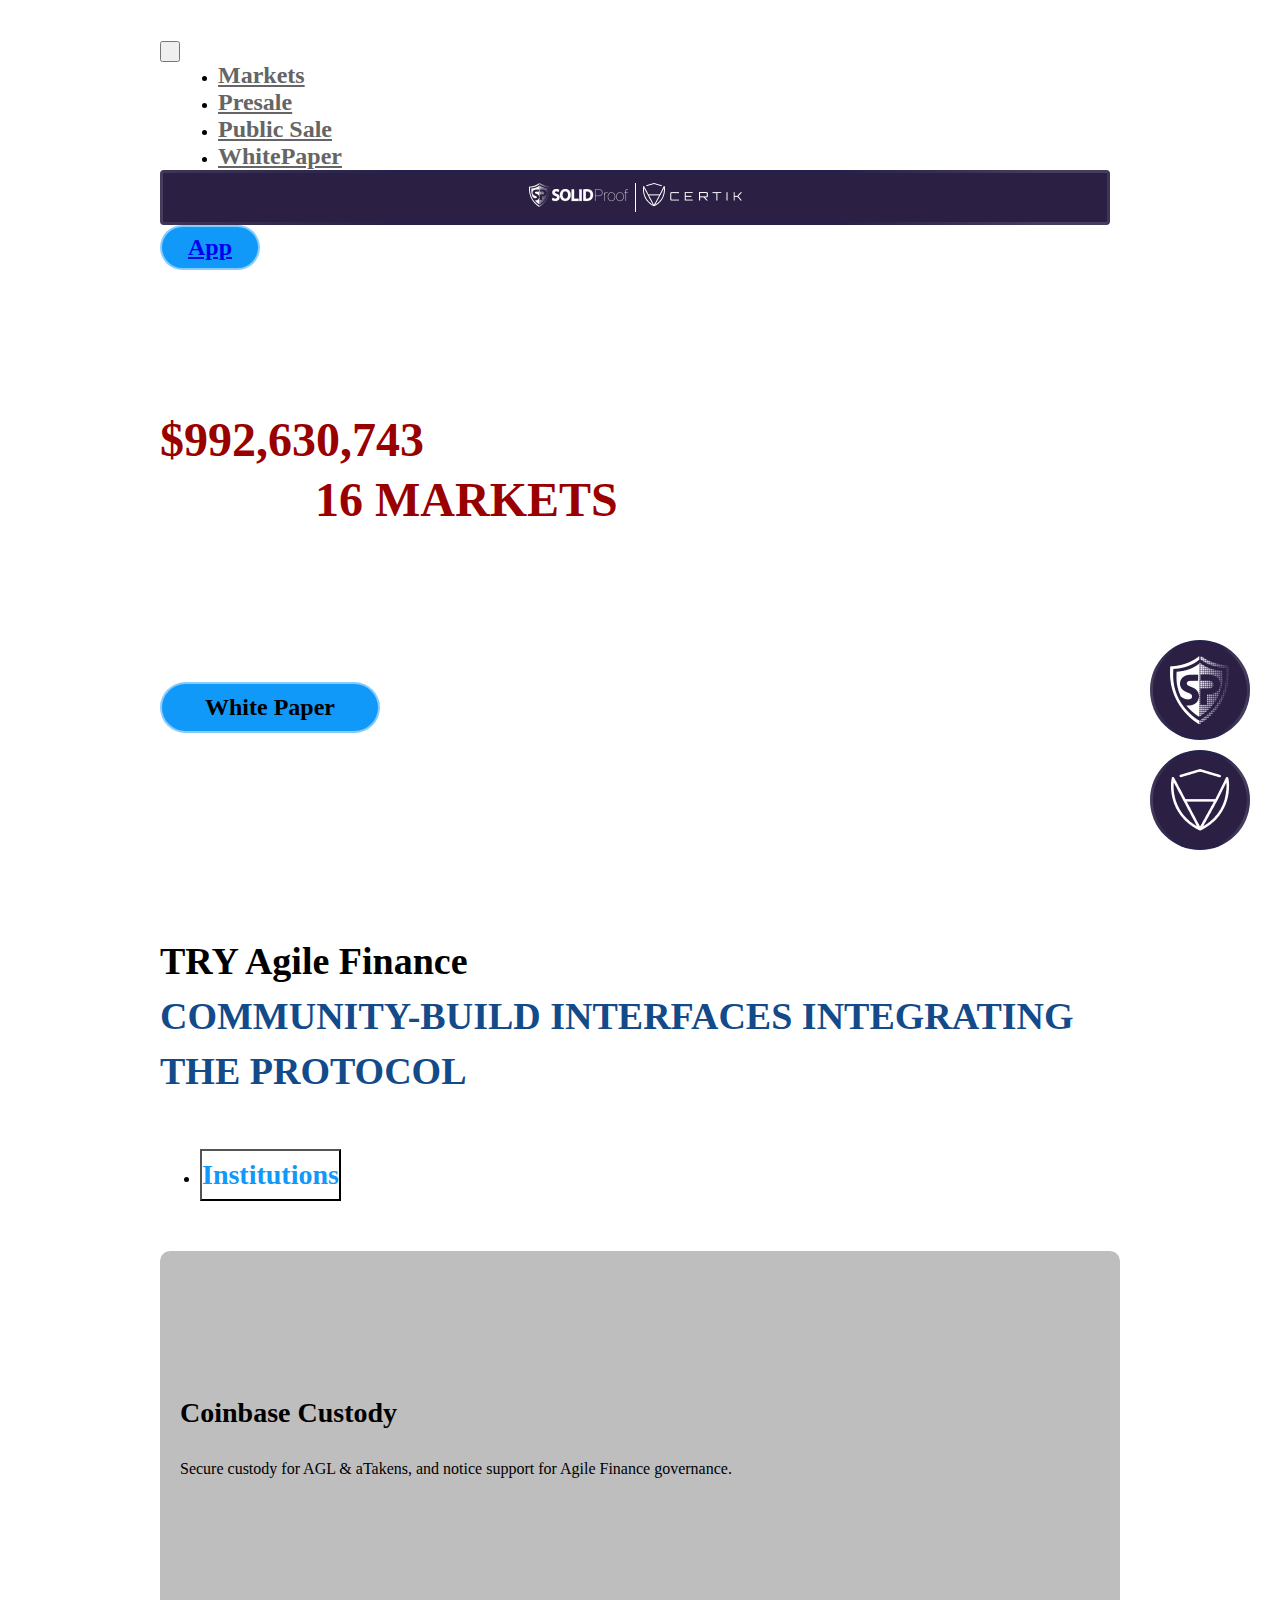
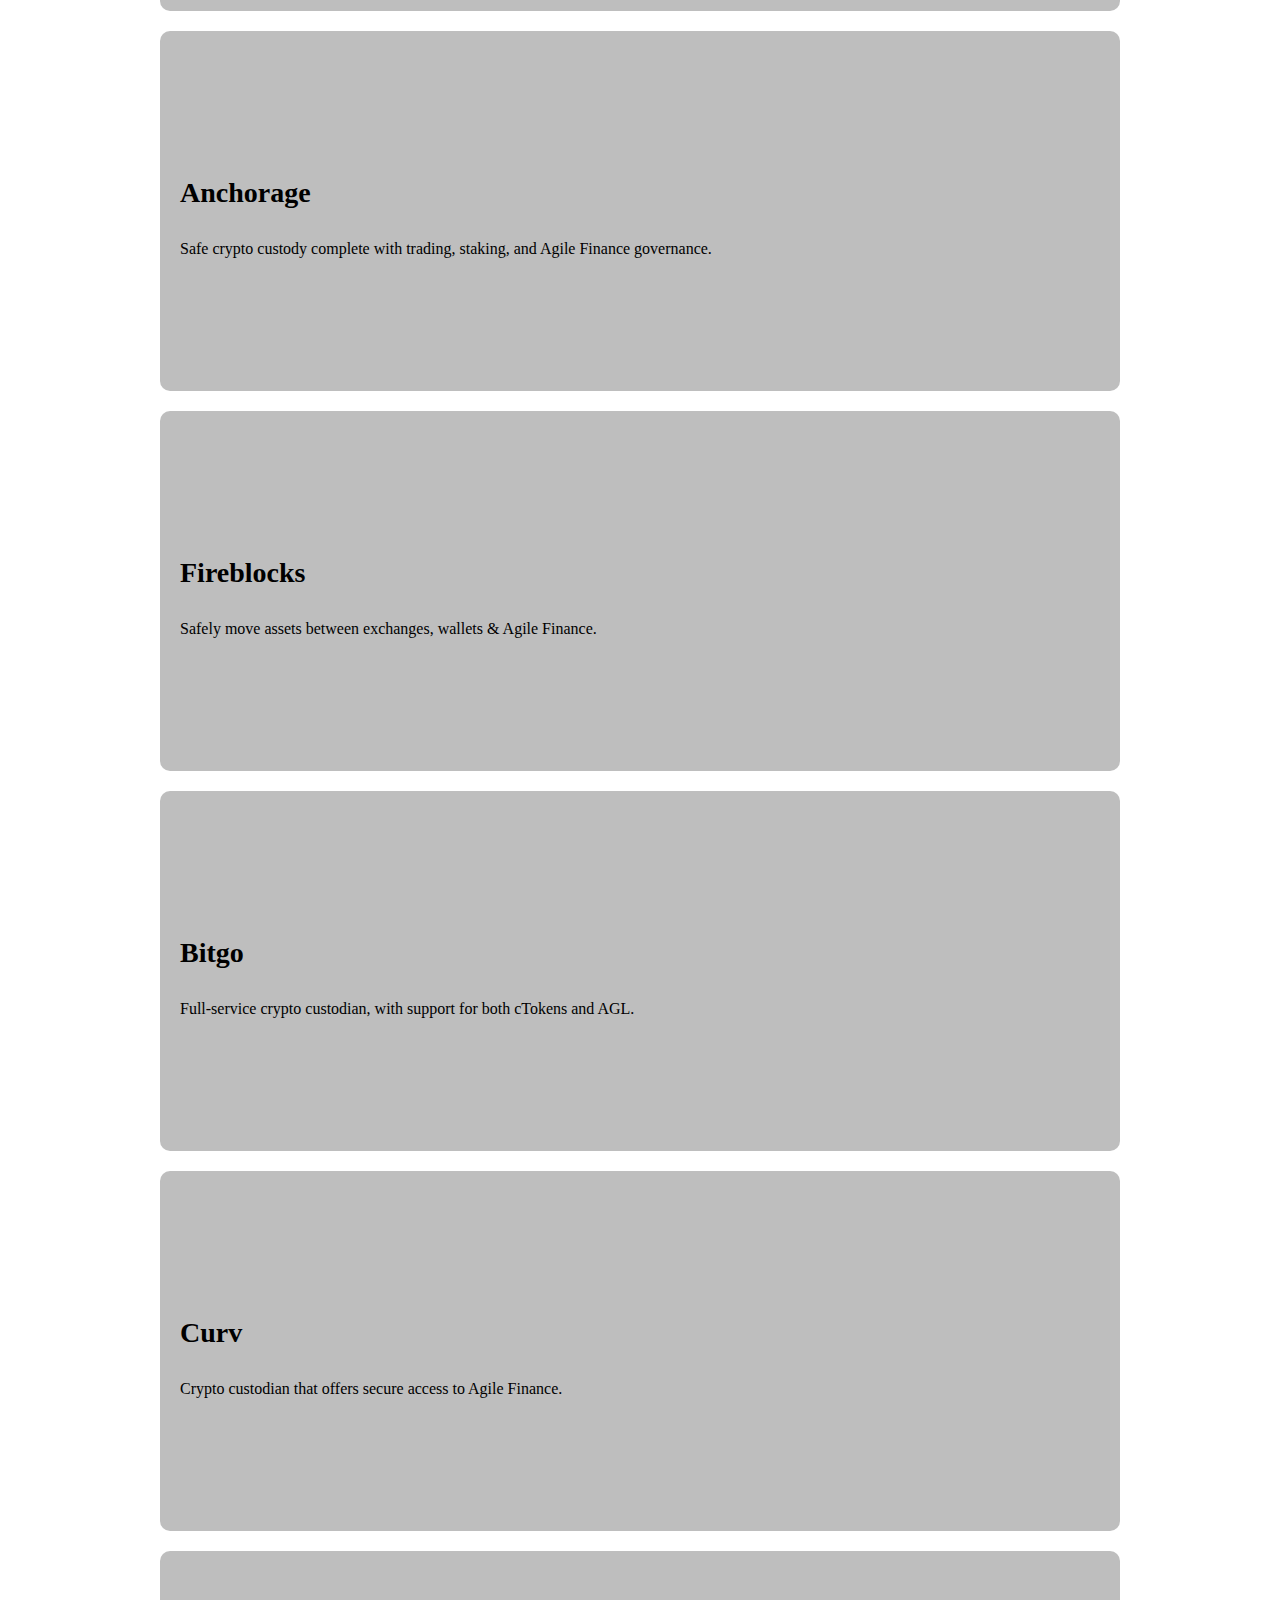
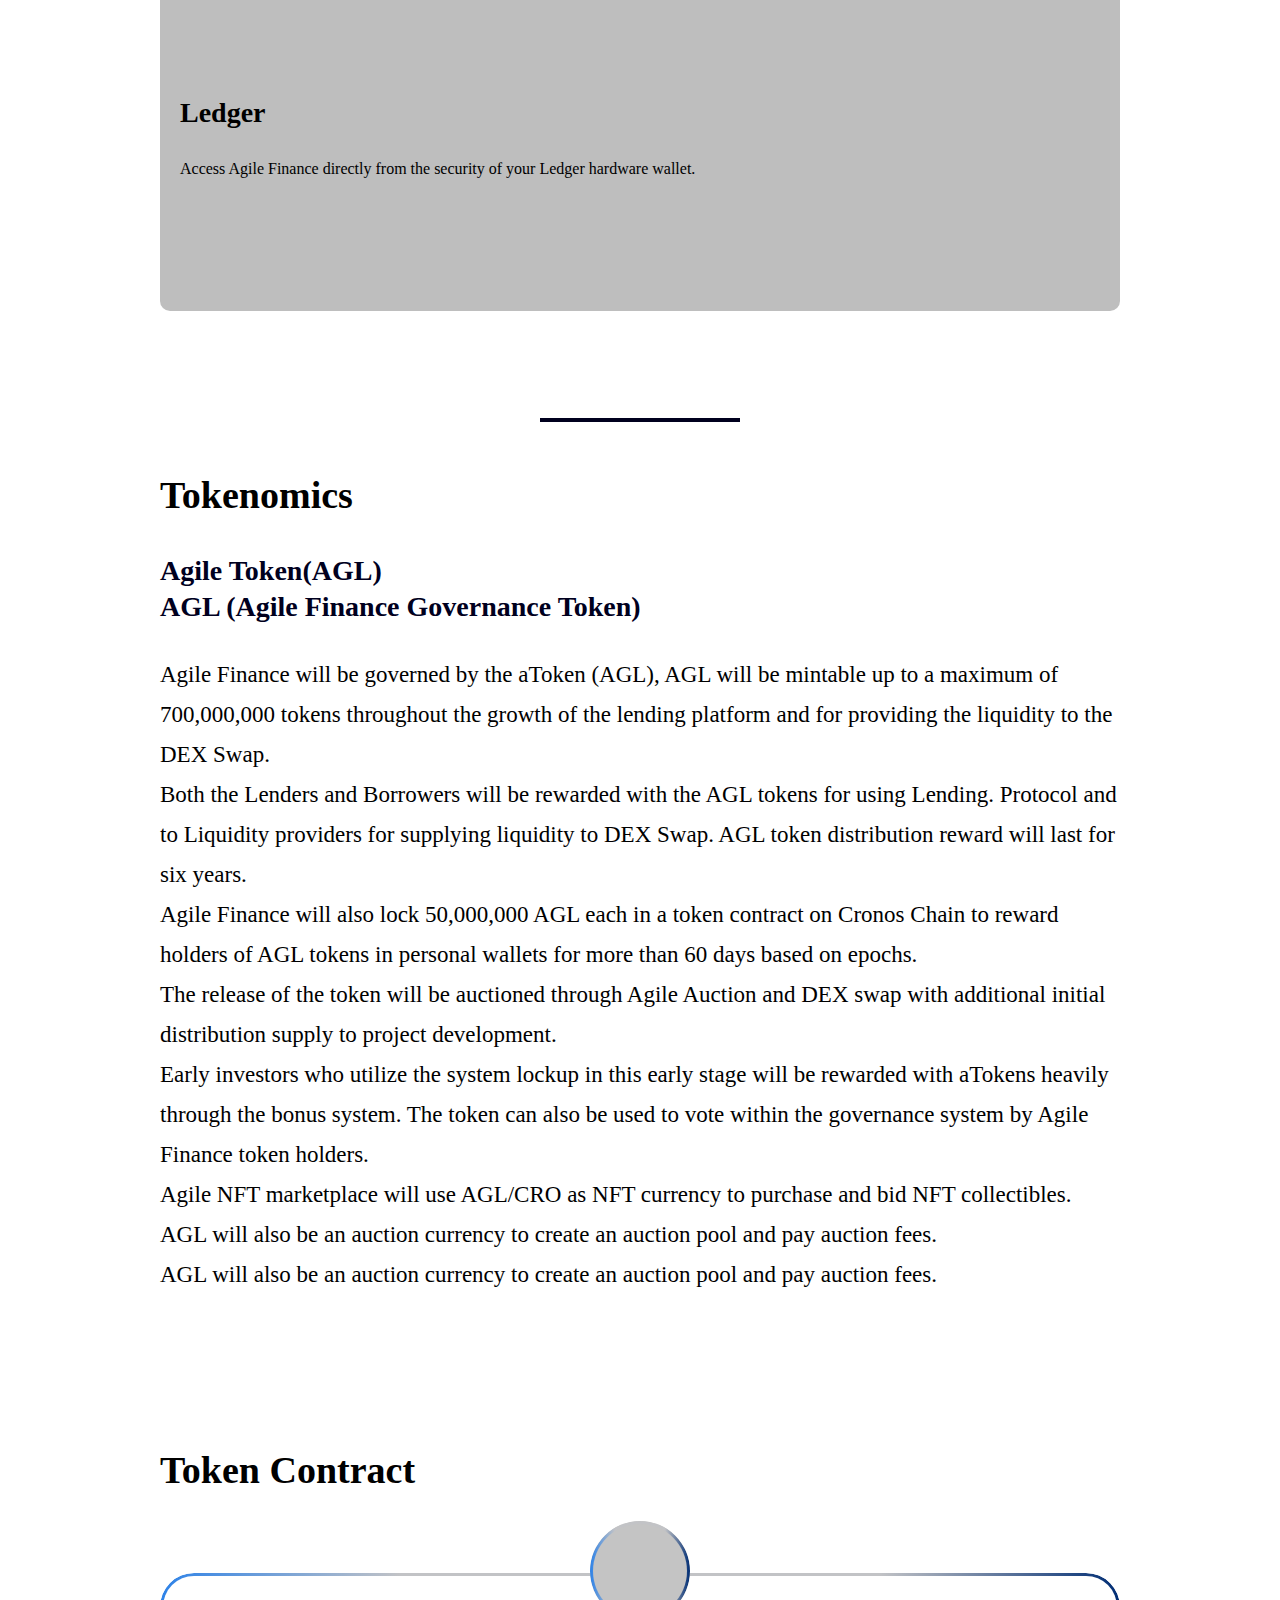
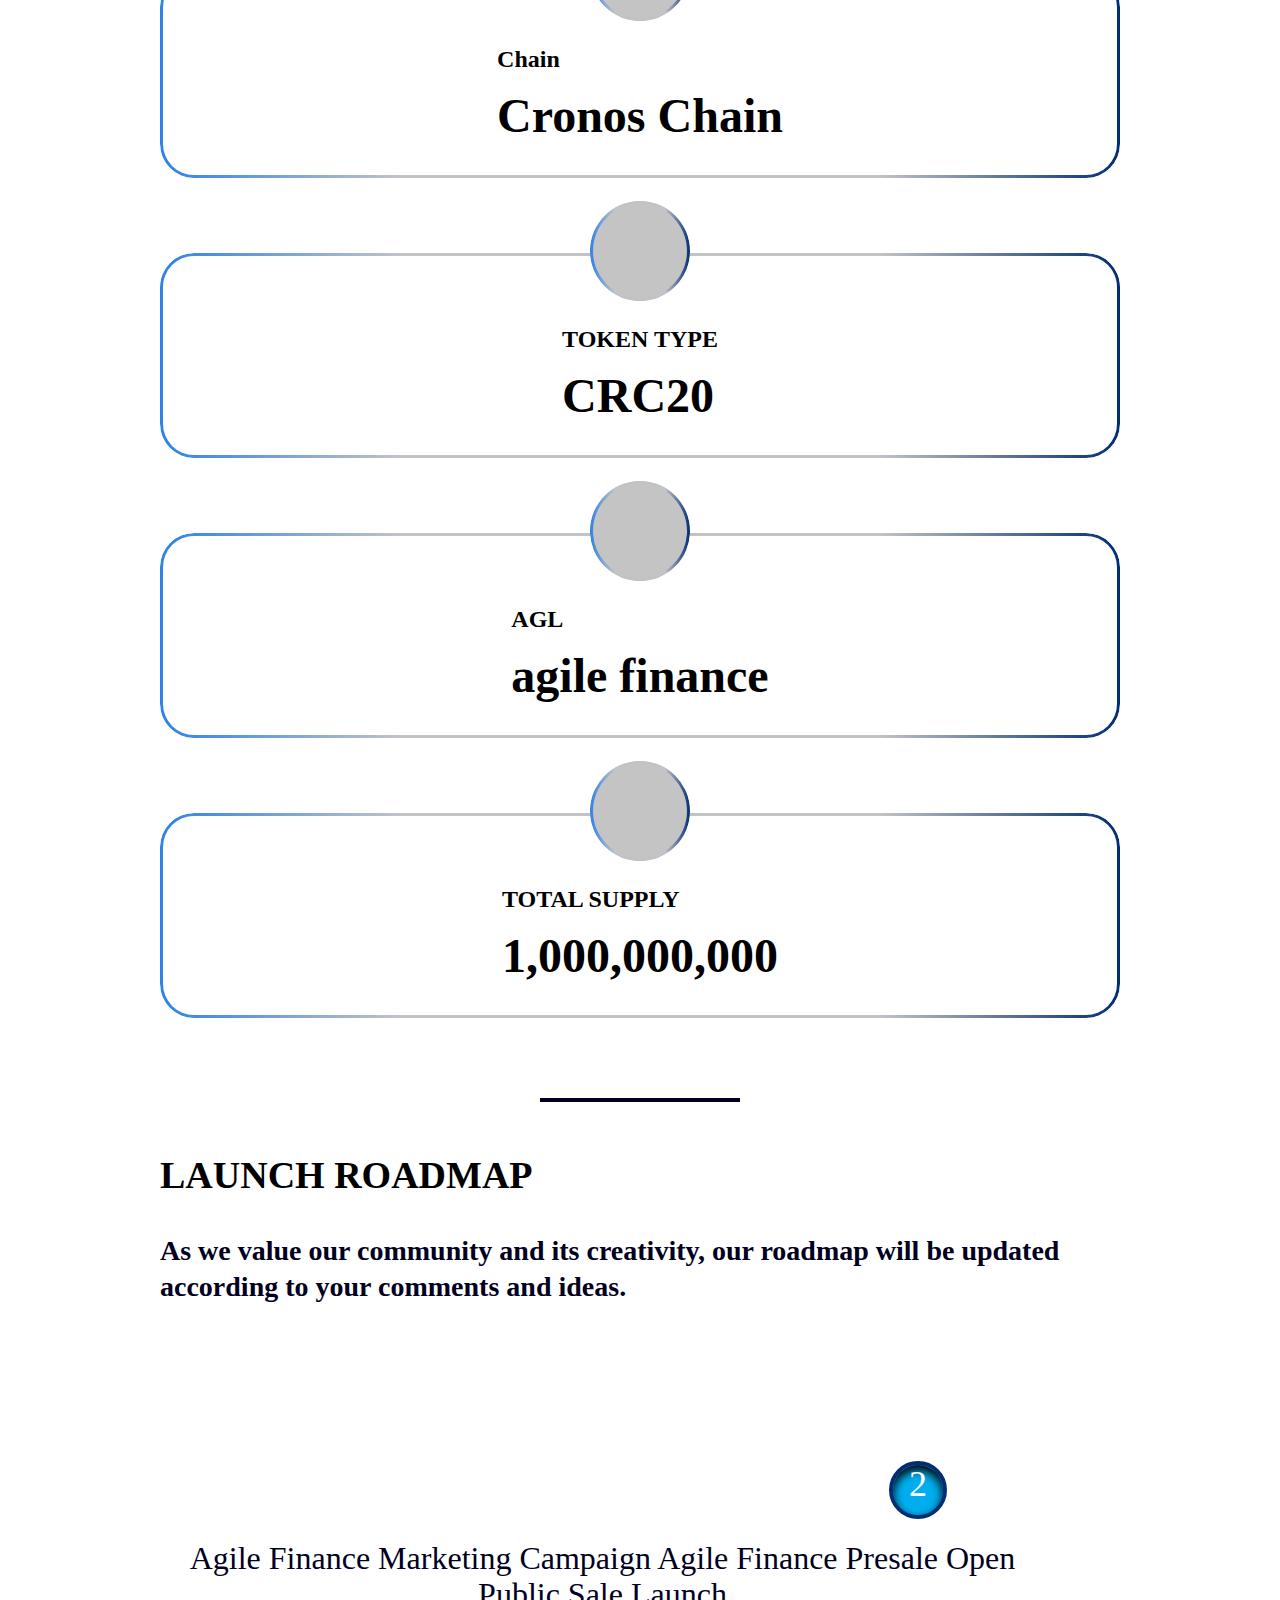
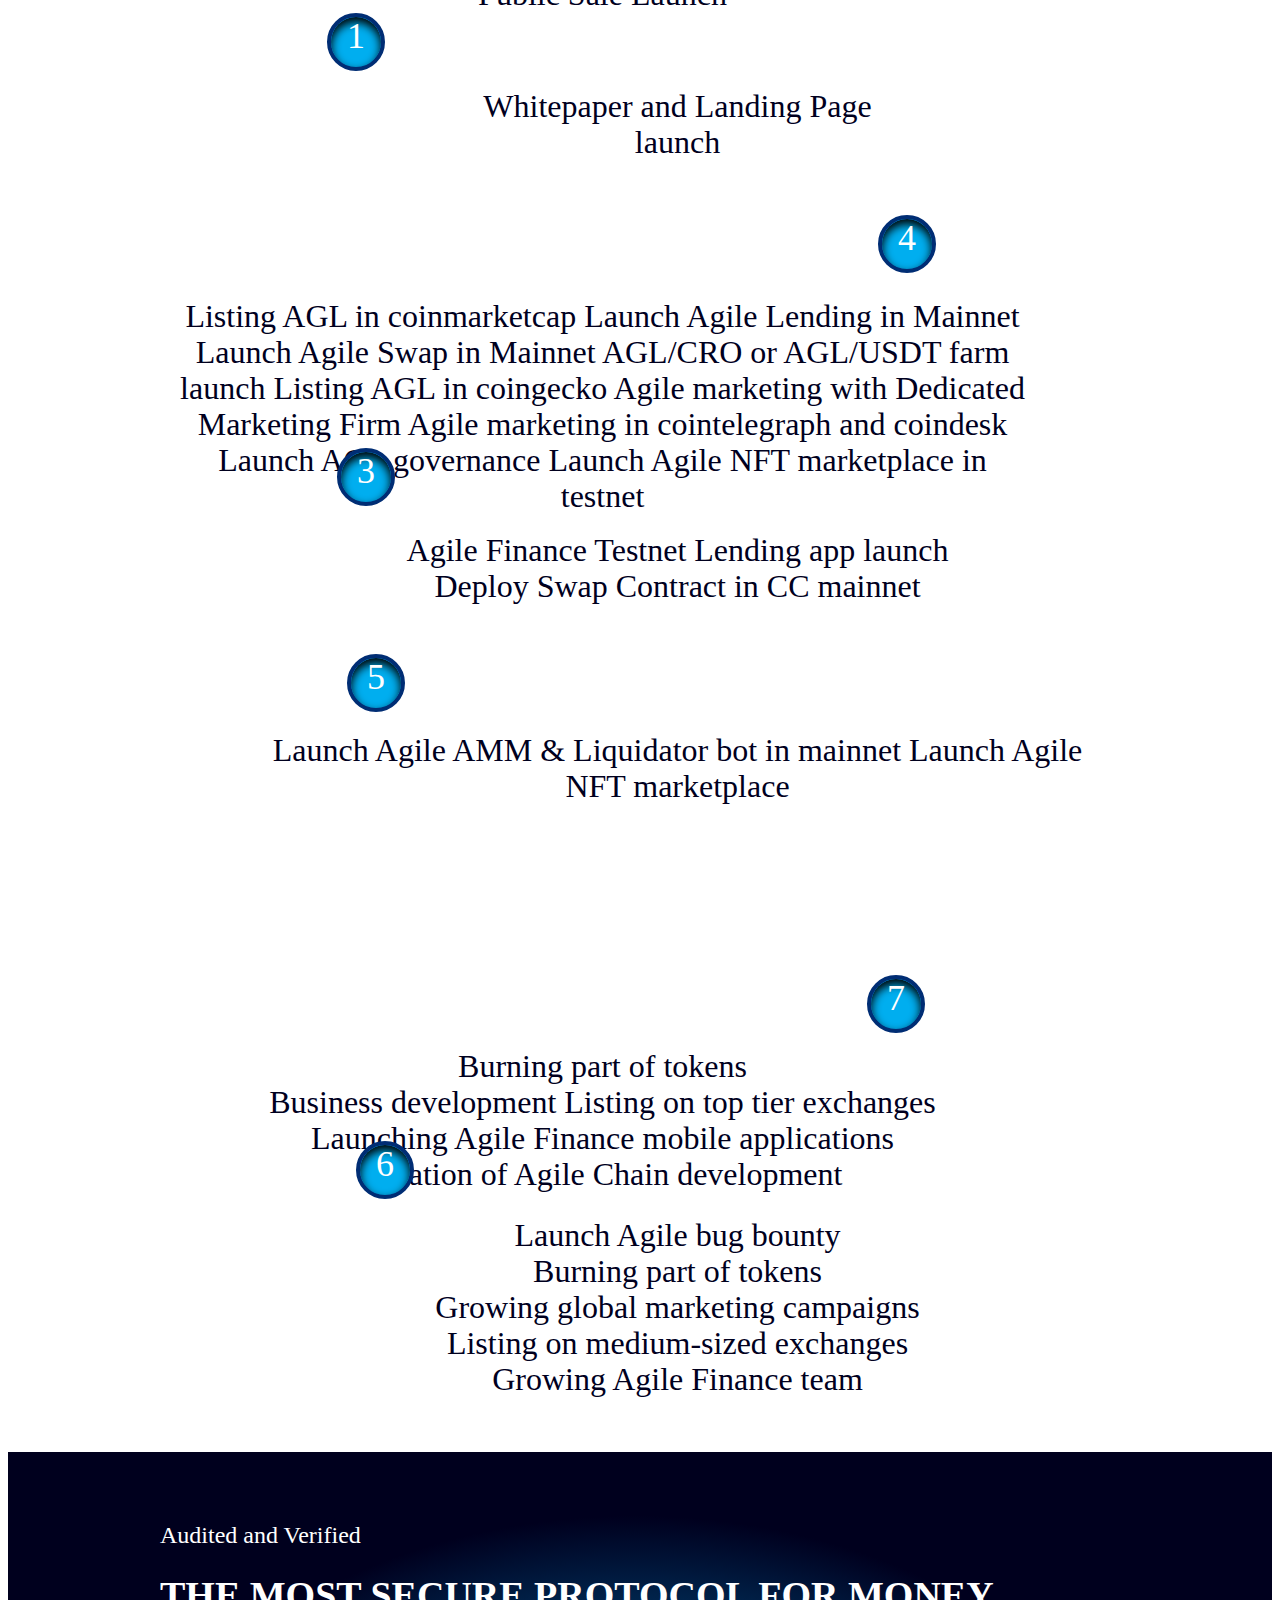
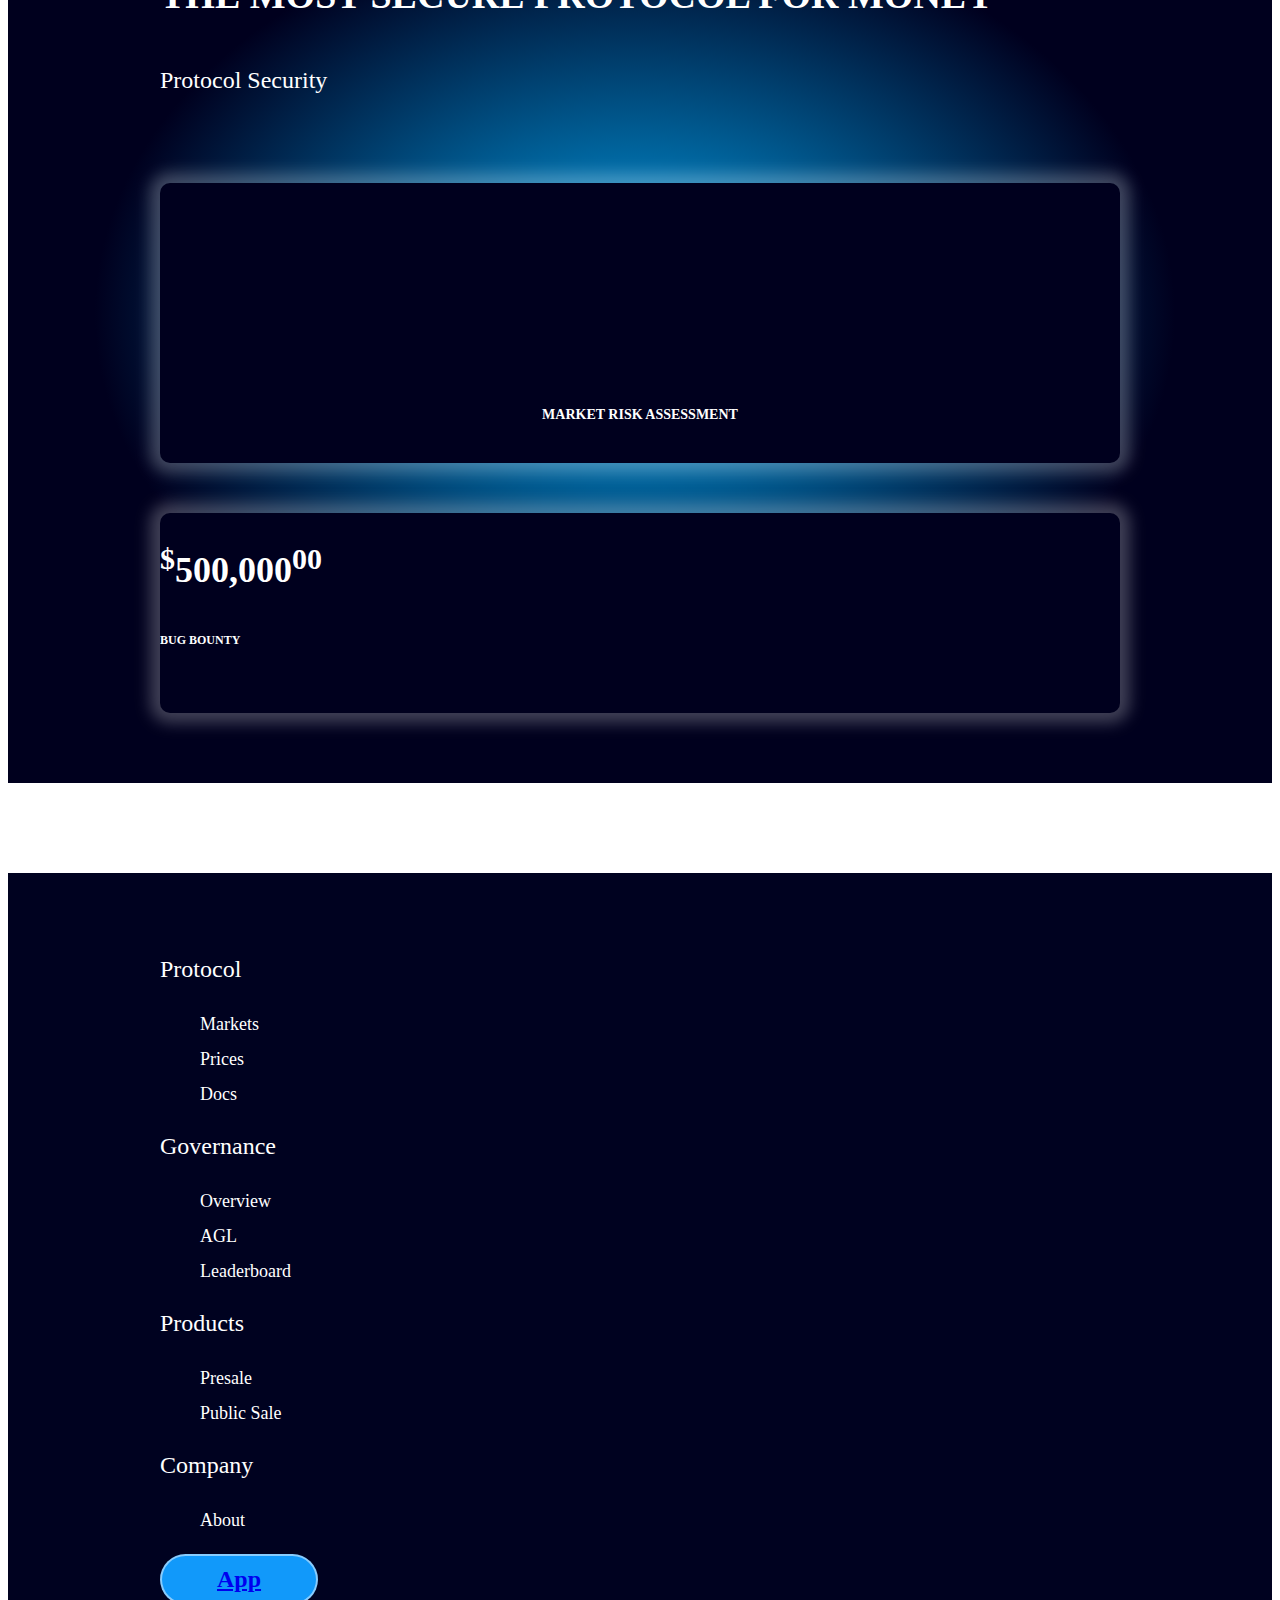
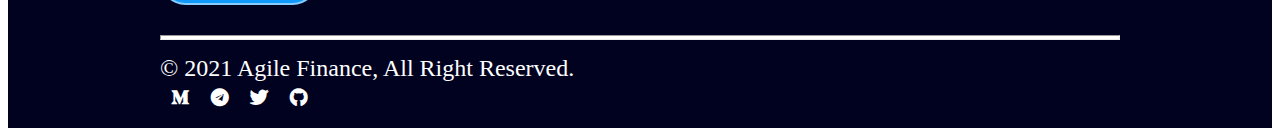
==== index.html @ 630fd54d "Added Footer icons and Removed banner countdown" ====
<!DOCTYPE html>
<html lang="en">

<head>
    <!-- Mobile Specific Meta -->
    <meta name="viewport" content="width=device-width, initial-scale=1, shrink-to-fit=no">
    <!-- Favicon-->

    <!-- Meta Description -->
    <meta name="description" content="Money Markets DeFi platform for lenders and borrowers, that also features own AMM, IDO Launchpad, and NFT Marketplace with Governance AGL token.">
    <!-- Meta Keyword -->
    <meta name="keywords" content="defi lending money market nft governance dao ido crypto cronos">
    <!-- meta character set -->
    <meta charset="UTF-8">
    <!-- Site Title -->
    <title>Agile Finance</title>
    <meta property="og:url" content="https://www.agilefi.org" data-shuvi-head="true">
    <meta property="og:type" content="website" data-shuvi-head="true">
    <meta property="og:title" content="Agile Finance | Money Markets | Swap | NFT" data-shuvi-head="true">
    <meta property="og:description" content="Money Markets DeFi platform for lenders and borrowers, that also features own AMM, IDO Launchpad, and NFT Marketplace with Governance AGL token." data-shuvi-head="true">
    <meta property="og:site_name" content="Agile Finance" data-shuvi-head="true">
    <meta property="og:image" content="https://www.agilefi.org/images/thumbnail.png" data-shuvi-head="true">
    
    <meta property="twitter:title" content="Agile Finance | Money Markets | Swap | NFT" data-shuvi-head="true">
    <meta property="twitter:site" content="@agiledefi">
    <meta property="twitter:creator" content="@agiledefi">
    <meta property="twitter:image" content="https://www.agilefi.org/images/thumbnail.png" data-shuvi-head="true">
    <meta property="twitter:image:src" content="https://www.agilefi.org/images/thumbnail.png" data-shuvi-head="true">
    <meta property="twitter:card" content="summary">
    
    <meta property="facebook:title" content="Agile Finance | Money Markets | Swap | NFT" data-shuvi-head="true">
    <meta property="facebook:site" content="Agile Finance" data-shuvi-head="true">
    <meta property="facebook:image" content="https://www.agilefi.org/images/thumbnail.png" data-shuvi-head="true">
    <meta property="facebook:image:src" content="https://www.agilefi.org/images/thumbnail.png" data-shuvi-head="true">
    <meta property="facebook:card" content="summary_large_image" data-shuvi-head="true">
    
    <!-- Bootstrap CSS -->
    <link rel="shortcut icon" href="images/favicon.png">
    <link rel="stylesheet" href="css/bootstrap.min.css">
    <!--font awsome-->
    <!-- <link href="css/font-awesome.min.css" rel="stylesheet"> -->
    <link href="css/all.min.css" rel="stylesheet">
    <!--aos animation-->
    <link href="css/aos.css" rel="stylesheet">
    <!-- style -->
    <link rel="stylesheet" href="css/index.css">
    <link rel="stylesheet" href="css/style.css">
</head>

<body>
   
    <!--Header-->
    <header>
        <!--nav bar-->
        <nav class="navbar navbar-expand-md navbar-dark nav-banner">
            <div class="container-fluid container-width position-relative">
                <div class="logo">
                    <a href="index.html">
                        <img src="images/logo.png" id="image1" class="img-fluid" alt="">
                    </a>
                </div>
                <button class="navbar-toggler collapsed" type="button" data-bs-toggle="collapse"
                    data-bs-target="#navbarSupportedContent" aria-controls="navbarSupportedContent"
                    aria-expanded="false" aria-label="Toggle navigation">
                    <img src="images/menu_icon.png" id="image8" class="img-fluid" alt="">
                    <img src="images/close_button.png" id="image9" class="img-fluid" alt="">
                </button>
                <div class="collapse navbar-collapse nav-position flex-fill" id="navbarSupportedContent">
                    <ul class="navbar-nav me-auto mb-2 mb-md-0">
                        <li class="nav-item">
                            <a class="nav-link" href="market.html">Markets</a>
                        </li>
                        <li class="nav-item">
                            <a class="nav-link" href="https://agiletreasury.agilefi.org/">Presale</a>
                        </li>
                        <li class="nav-item">
                            <a class="nav-link" href="https://public.agilefi.org/">Public Sale</a>
                        </li>                        
                        <li class="nav-item">
                            <a class="nav-link" href="/Whitepaper.pdf">WhitePaper</a>
                        </li>
                    </ul>
                    <div class="header__menu-icons"> 
                        <ul>
                            <li> 
                                <a class="header__menu-icons-pdf" href="https://github.com/solidproof/smart-contract-audits/blob/main/SmartContract_Audit_Solidproof_AgileFinance.pdf" target="_blank">
                                    <div class="header__menu-icons-pdf-1"> <img src="images/solidproof_white-1.png" alt="Swipe"></div>
                                    <div class="header__menu-icons-pdf-2"><img src="images/certik.png" alt="Swipe"></div>
                                </a>
                            </li>
                        </ul>
                    </div>
                    <div class="nav-button">
                        <button class="btn btn-primary"><a href="https://testnet.agilefi.org" target="_blank">App</a></button>
                    </div>
                </div>
            </div>
        </nav>
    </header>
    <!--social banner-->
        <section class="timeline-banner">
        <div class="container-width social-index">
            <div class="row ">
                <div class="col-md-12 col-lg-8 d-flex flex-column justify-content-center align-items-end">
                    <div class="timeline-heading">
                        <h1>THE Agile Finance PROTOCOL CURRENTLY HAS <span  id="tvl" class="title text-red">$992,630,743</span> OF ASSETS EARNING INTEREST ACROSS <span id="markets" class="title text-red">16 MARKETS</span></h1>
                    </div>
                    <div class="timeline-data">
                        <h3 class="text-uppercase">AgL is an algorithmic, autonomous interest rate protocol built for developers, to unlock a universe of open financial applications.</h3>
                        <div class="timeline-button">
                            <a href="/Whitepaper.pdf" target="_blank"><button class="btn btn-primary">White Paper</button></a>
                        </div>
                    </div>
                </div> 
                <div class="col-md-12 col-lg-4 text-center">
                    <!-- <h5 id="headline">Public Price: $0.05</h5>
                    <div class="countdown">
                        <div id="countdown"></div>
                    </div>
                    <div class="progress-bars">
                        <div class="money-progress">
                            <span>0K</span>
                            <span>19.4K USD</span>
                            <span>500k</span>
                        </div>
                        <div class="progress">                            
                            <div class="progress-bar" role="progressbar" style="width: 3.89%;" aria-valuenow="1.94" aria-valuemin="0" aria-valuemax="50"></div>
                        </div>
                        <div class="count-btm-area">
                            <h3 class="funds">Collecting Funds From <br>The Public Sale: $500,000</h3>
                            <p>Min purchase: 500 USDT | Max purchase: No Limit</p>
                            <h3>Public Live</h3>
                            <a href="https://public.agilefi.org/" target="_blank"><button class="btn btn-primary">Click Here</button></a>
                        </div>
                    </div> -->
                </div>
            </div>
        </div>
    </section>
    <!--Try Agle Finance-->
    <section class="timeline-try-section">
        <div class="container-width">
            <div class="timeline-try-head-img">
                <img src="images/try-section-overlay.png" id="image4" class="img-fluid" alt="">
                <img src="images/pattern-dots.svg" id="image4" class="img-fluid dots" alt="">
            </div>
           
            <!-- <div class="try-line"></div> -->
            <div class="timeline-try-heading">
                <h2 class="text-black">TRY Agile Finance</h2>
                <h2 class="text-blue">COMMUNITY-BUILD INTERFACES INTEGRATING THE PROTOCOL</h2>
            </div>
            <div class="try-menu">
                <ul class="nav nav-pills mb-3 try-nav" id="pills-tab" role="tablist">
                    <li class="nav-item" role="presentation">
                        <button class="nav-link button4 active" id="pills-institutions-tab" data-bs-toggle="pill"
                            data-bs-target="#pills-institutions" type="button" role="tab"
                            aria-controls="pills-institutions" aria-selected="true">Institutions</button>
                    </li>
                    <!-- <li class="nav-item" role="presentation">
                        <button class="nav-link button4" id="pills-earn-tab" data-bs-toggle="pill"
                            data-bs-target="#pills-earn" type="button" role="tab" aria-controls="pills-earn"
                            aria-selected="false">Earn</button>
                    </li>
                    <li class="nav-item" role="presentation">
                        <button class="nav-link button4" id="pills-manage-tab" data-bs-toggle="pill"
                            data-bs-target="#pills-manage" type="button" role="tab" aria-controls="pills-manage"
                            aria-selected="false">Manage</button>
                    </li>
                     <li class="nav-item" role="presentation">
                        <button class="nav-link button4" id="pills-report-tab" data-bs-toggle="pill"
                            data-bs-target="#pills-report" type="button" role="tab" aria-controls="pills-report"
                            aria-selected="false">Reporting</button>
                    </li> -->
                </ul>
                <div class="tab-content" id="pills-tabContent">
                    <div class="tab-pane fade show active" id="pills-institutions" role="tabpanel"
                        aria-labelledby="pills-institutions-tab">
                        <div class="try-nav-data">
                            <div class="row">
                                <div class="col-sm-6 col-md-6 col-lg-4">
                                    <div class="try-box">
                                        <div class="box-img">
                                            <img src="images/Group.png" class="img-fluid image6" alt="">
                                        </div>
                                        <div class="box-data">
                                            <h2>Coinbase Custody</h2>
                                            <p>Secure custody for AGL & aTakens, and notice support for Agile Finance governance.</p>
                                        </div>
                                        <div class="box-tag d-flex justify-content-between">
                                            <a href="">Try</a>
                                            <a href=""><img src="images/arrow-right.svg" class="img-fluid image6" alt=""></a>
                                        </div>
                                    </div>
                                </div>
                                <div class="col-sm-6 col-md-6 col-lg-4">
                                    <div class="try-box">
                                        <div class="box-img">
                                            <img src="images/Vector.png" class="img-fluid image6" alt="">
                                        </div>
                                        <div class="box-data">
                                            <h2>Anchorage</h2>
                                            <p>Safe crypto custody complete with trading, staking, and Agile Finance governance.</p>
                                        </div>
                                        <div class="box-tag d-flex justify-content-between">
                                            <a href="">Try</a>
                                            <a href=""><img src="images/arrow-right.svg" class="img-fluid image6" alt=""></a>
                                        </div>
                                    </div>
                                </div>
                                <div class="col-sm-6 col-md-6 col-lg-4">
                                    <div class="try-box">
                                        <div class="box-img">
                                            <img src="images/fireblocks.png" class="img-fluid image6" alt="">
                                        </div>
                                        <div class="box-data">
                                            <h2>Fireblocks</h2>
                                            <p>Safely move assets between exchanges, wallets & Agile Finance.</p>
                                        </div>
                                        <div class="box-tag d-flex justify-content-between">
                                            <a href="">Try</a>
                                            <a href=""><img src="images/arrow-right.svg" class="img-fluid image6" alt=""></a>
                                        </div>
                                    </div>
                                </div>
                                <div class="col-sm-6 col-md-6 col-lg-4">
                                    <div class="try-box">
                                        <div class="box-img">
                                            <img src="images/bitgo.png" class="img-fluid image6" alt="">
                                        </div>
                                        <div class="box-data">
                                            <h2>Bitgo</h2>
                                            <p>Full-service crypto custodian, with support for both cTokens and AGL.</p>
                                        </div>
                                        <div class="box-tag d-flex justify-content-between">
                                            <a href="">Try</a>
                                            <a href=""><img src="images/arrow-right.svg" class="img-fluid image6" alt=""></a>
                                        </div>
                                    </div>
                                </div>
                                <div class="col-sm-6 col-md-6 col-lg-4">
                                    <div class="try-box">
                                        <div class="box-img">
                                            <img src="images/curv.png" class="img-fluid image6" alt="">
                                        </div>
                                        <div class="box-data">
                                            <h2>Curv</h2>
                                            <p>Crypto custodian that offers secure access to Agile Finance.</p>
                                        </div>
                                        <div class="box-tag d-flex justify-content-between">
                                            <a href="">Try</a>
                                            <a href=""><img src="images/arrow-right.svg" class="img-fluid image6" alt=""></a>
                                        </div>
                                    </div>
                                </div>
                                <div class="col-sm-6 col-md-6 col-lg-4">
                                    <div class="try-box">
                                        <div class="box-img">
                                            <img src="images/ledger.png" class="img-fluid image6" alt="">
                                        </div>
                                        <div class="box-data">
                                            <h2>Ledger</h2>
                                            <p>Access Agile Finance directly from the security of your Ledger hardware wallet.</p>
                                        </div>
                                        <div class="box-tag d-flex justify-content-between">
                                            <a href="">Try</a>
                                            <a href=""><img src="images/arrow-right.svg" class="img-fluid image6" alt=""></a>
                                        </div>
                                    </div>
                                </div>
                            </div>
                        </div>
                    </div>
                    <!-- <div class="tab-pane fade" id="pills-earn" role="tabpanel" aria-labelledby="pills-earn-tab">
                        <div class="try-nav-data">
                            <div class="row ">
                                <div class="col-sm-6 col-md-6 col-lg-4">
                                    Earn Comming Soon
                                </div>                                
                            </div>
                        </div>
                    </div>
                    <div class="tab-pane fade" id="pills-manage" role="tabpanel" aria-labelledby="pills-manage-tab">
                        <div class="try-nav-data">
                            <div class="row ">
                                <div class="col-sm-6 col-md-6 col-lg-4">
                                    Manage Comming Soon
                                </div>
                            </div>
                        </div>
                    </div>
                    <div class="tab-pane fade" id="pills-report" role="tabpanel" aria-labelledby="pills-report-tab">
                        <div class="try-nav-data">
                            <div class="row">
                                <div class="col-sm-6 col-md-6 col-lg-4">
                                    Resporting Comming Soon
                                </div>                                
                            </div>
                        </div>
                    </div> -->
                </div>
            </div>
        </div>
        <div class="secure-img">
            <img src="images/pattern-dots.svg" id="image4" class="img-fluid dots" alt="">
        </div>
    </section>



<section class="tokenomics-sec">
    <div class="container-width">
        <div class="row justify-content-center align-items-center">
            <div class="col-md-12">
                <h2 class="text-center brdr-top">Tokenomics</h2>
                <h3 class="text-center text-uppercase">Agile Token(AGL) <br>AGL (Agile Finance Governance Token)</h3>
                <p>Agile Finance will be governed by the aToken (AGL), AGL will be mintable up to a maximum of 700,000,000 tokens throughout the growth of the lending platform and for providing the liquidity to the DEX Swap.</p>
                <p>Both the Lenders and Borrowers will be rewarded with the AGL tokens for using Lending. Protocol and to Liquidity providers for supplying liquidity to DEX Swap. AGL token distribution reward will last for six years.</p>
                <p>Agile Finance will also lock 50,000,000 AGL each in a token contract on Cronos Chain to reward holders of AGL tokens in personal wallets for more than 60 days based on epochs.</p>
                <p>The release of the token will be auctioned through Agile Auction and DEX swap with additional initial distribution supply to project development.</p>
                <p>Early investors who utilize the system lockup in this early stage will be rewarded with aTokens heavily through the bonus system. The token can also be used to vote within the governance system by Agile Finance token holders.</p>
                <p>Agile NFT marketplace will use AGL/CRO as NFT currency to purchase and bid NFT collectibles. AGL will also be an auction currency to create an auction pool and pay auction fees.</p>
                <p>AGL will also be an auction currency to create an auction pool and pay auction fees.</p>
                <div class="timeline-chart">
                    <img src="images/Pie-Chart.png" id="image4" class="img-fluid dots" alt="">
                </div>
            </div>
        </div>
    </div>
</section>


<section class="contract-sec">
    <div class="container-width">
        <div class="row">
            <div class="col-md-12">
                <div class="row">
                    <div class="col-md-12">
                        <h2 class="text-center">Token Contract</h2>
                    </div>
                </div>
                <div class="row gradient-row justify-content-center align-items-center contract-row1">
                    <div class="col-md-4">
                        <div class="gradient-box">
                            <div class="gradient-icon">
                                <img src="images/cronos_coin.png" id="image4" class="img-fluid" alt="">
                            </div>
                            <div class="gradient-txt">
                                <h5 class="text-center text-uppercase">Chain</h5>
                                <h2 class="text-center">Cronos Chain</h2>
                            </div>
                        </div>
                    </div>
                    <div class="col-md-4">
                        <div class="gradient-box">
                            <div class="gradient-icon">
                                <img src="images/erc20_logo.png" id="image4" class="img-fluid" alt="">
                            </div>
                            <div class="gradient-txt">
                                <h5 class="text-center text-uppercase">TOKEN TYPE</h5>
                                <h2 class="text-center">CRC20</h2>
                            </div>
                        </div>
                    </div>
                    <div class="col-md-4">
                        <div class="gradient-box">
                            <div class="gradient-icon">
                                <img src="images/agile_icon.png" id="image4" class="img-fluid" alt="">
                            </div>
                            <div class="gradient-txt">
                                <h5 class="text-center text-uppercase">AGL</h5>
                                <h2 class="text-center">agile finance</h2>
                            </div>
                        </div>
                    </div>
                    <div class="col-md-4">
                        <div class="gradient-box">
                            <div class="gradient-icon">
                                <img src="images/supply-icon.png" id="image4" class="img-fluid" alt="">
                            </div>
                            <div class="gradient-txt">
                                <h5 class="text-center text-uppercase">TOTAL SUPPLY</h5>
                                <h2 class="text-center" id="total-supply">1,000,000,000</h2>
                            </div>
                        </div>
                    </div>
                </div>
            </div>
        </div>
    </div>
    <div class="secure-img">
        <img src="images/pattern-dots.svg" id="image4" class="img-fluid dots" alt="">
    </div>
</section>



<section class="roadmap-sec">
    <div class="container-width">
        <div class="row justify-content-center align-items-center">
            <div class="col-md-12">
                <h2 class="text-center brdr-top">LAUNCH ROADMAP</h2>
                <h3 class="text-center text-uppercase">As we value our community and its creativity, our roadmap will be updated according to your comments and ideas.</h3>                
            </div>
        </div>
        <div class="row">
            <div class="col-sm-12 roadmap-area">
                <div class="roadmap-top-dots">
                    <img src="images/pattern-dots.svg" id="image4" class="img-fluid dots" alt="">
                </div>
                <div class="roadmap-tree">
                    <div class="row roadmap-column">
                        <div class="col-sm-12 col-md-6 col-lg-6 roadmap-2 roadmap-dese-left">
                            <div class="doc-wraper">
                                <h1 class="text-uppercase">Agile Finance Marketing Campaign Agile Finance Presale Open <br>Public Sale Launch</h1>
                            </div>
                        </div>
                        <div class="col-sm-12 col-md-6 col-lg-6 roadmap-1 roadmap-dese-right">
                            <div class="doc-wraper">
                                <h1 class="text-uppercase">Whitepaper and Landing Page <br>launch</h1>
                            </div>
                        </div>
                    </div>
                    <div class="row roadmap-column">
                        <div class="col-sm-12 col-md-6 col-lg-6 roadmap-4 roadmap-dese-left">
                            <div class="doc-wraper">
                                <h1 class="text-uppercase">Listing AGL in coinmarketcap Launch Agile Lending in Mainnet Launch Agile Swap in Mainnet AGL/CRO or AGL/USDT farm launch Listing AGL in coingecko Agile marketing with Dedicated Marketing Firm Agile marketing in cointelegraph and coindesk Launch AGL governance Launch Agile NFT marketplace in testnet</h1>
                            </div>
                            <div class="doc-wraper roadmap-5">
                                <h1 class="text-uppercase">Launch Agile AMM & Liquidator bot in mainnet Launch Agile NFT marketplace</h1>
                            </div>
                        </div>
                        <div class="col-sm-12 col-md-6 col-lg-6 roadmap-3 roadmap-dese-right">
                            <div class="doc-wraper roadmap-inner-3">
                                <h1 class="text-uppercase">Agile Finance Testnet Lending app launch <br>Deploy Swap Contract in CC mainnet</h1>
                            </div>
                            <div class="doc-wraper roadmap-5">
                                <h1 class="text-uppercase">Launch Agile AMM & Liquidator bot in mainnet Launch Agile NFT marketplace</h1>
                            </div>
                        </div>
                    </div>
                    <div class="row roadmap-column">
                        <div class="col-sm-12 col-md-6 col-lg-6 roadmap-7 roadmap-dese-left">
                            <div class="doc-wraper">
                                <h1 class="text-uppercase">Burning part of tokens <br>Business development Listing on top tier exchanges <br>Launching Agile Finance mobile applications <br>Creation of Agile Chain development</h1>
                            </div>
                        </div>
                        <div class="col-sm-12 col-md-6 col-lg-6 roadmap-6 roadmap-dese-right">
                            <div class="doc-wraper">
                                <h1 class="text-uppercase">Launch Agile bug bounty <br>Burning part of tokens <br>Growing global marketing campaigns <br>Listing on medium-sized exchanges <br>Growing Agile Finance team</h1>
                            </div>
                        </div>
                    </div>
                </div>
                <div class="roadmap-bottom-dots">
                    <img src="images/pattern-dots.svg" id="image4" class="img-fluid dots" alt="">
                </div>
            </div>            
        </div>
    </div>
</section>
    <!--Secure Section-->
    <section class="secure-section">

        <div class="container-width">
            <div class="secure-heading">
                <h3>Audited and Verified</h3>
                <h2>THE MOST SECURE PROTOCOL FOR MONEY</h2>
                <div class="secure-protocol d-flex">
                    <p>Protocol Security</p>
                    <i class="fa fa-arrow-right" aria-hidden="true"></i>
                </div>
            </div>
            <div class="secure-data">
<!--                 <div class="row">
                    <div class="col-md-4">
                        <div class="secure-box-1">
                            <img src="images/oz-logo.png" class="img-fluid" alt="">
                            <h4>SECURITY AUDIT</h4>
                        </div>
                    </div>
                    <div class="col-md-4">
                        <div class="secure-box-1">
                            <img src="images/logo-trail-of-bits.png" class="img-fluid" alt="">
                            <h4>SECURITY AUDIT</h4>
                        </div>
                    </div>
                    <div class="col-md-4">
                        <div class="secure-box-1">
                            <img src="images/certora.png" class="img-fluid" alt="">
                            <h4>FORMAL VERIFICATION</h4>
                        </div>
                    </div>
                </div> -->

                <div class="row">
                    <div class="col-md-4">
                        <div class="secure-box-1">
                            <img src="images/gauntlet.png" class="img-fluid" alt="">
                            <h4>MARKET RISK ASSESSMENT</h4>
                        </div>
                    </div>
                    <div class="col-md-8">
                        <div class="secure-box-2 d-flex justify-content-around align-items-center">
                            <img src="images/bug-bounty-illo-white.png" class="img-fluid" alt="">
                            <div class="secure-box-data text-center">
                                <h2 class="title"><sup>$</sup>500,000<sup>00</sup></h2>
                                <h5>BUG BOUNTY</h5>
                            </div>
                        </div>
                    </div>
                </div>
            </div>
        </div>
    </section>
    <!--Footer section-->
    <footer>
        <section class="footer-section">
            <div class="footer-data container-width">
                <div class="row">
                    <div class="col-md-2 d-flex justify-content-center align-items-start">
                        <div class="footer-logo">
                            <img src="images/footer-logo.png" class="img-fluid" alt="">
                        </div>
                    </div>
                    <div class="col-md-8">
                        <div class="row justify-content-center">
                            <div class="col-md-2 col-6 d-flex justify-content-center align-items-start">
                                <div class="f-menu">
                                    <div class="footer-head">
                                        <h3>Protocol</h3>
                                    </div>
                                    <ul class="p-0">
                                        <li><a href="">Markets</a></li>
                                        <li><a href="">Prices</a></li>
                                        <li><a href="https://docs.agilefi.org/">Docs</a></li>
                                    </ul>
                                </div>
                            </div>
                            <div class="col-md-2 col-6 d-flex justify-content-center align-items-start">
                                <div class="f-menu">
                                    <div class="footer-head">
                                        <h3>Governance</h3>
                                    </div>
                                    <ul class="p-0">
                                        <li><a href="">Overview</a></li>
                                        <li><a href="">AGL</a></li>
                                        <li><a href="">Leaderboard</a></li>
                                    </ul>
                                </div>
                            </div>
                            <div class="col-md-2 col-6 d-flex justify-content-center align-items-start">
                                <div class="f-menu">
                                    <div class="footer-head">
                                        <h3>Products</h3>
                                    </div>
                                    <ul class="p-0">
                                        <li><a href="">Presale</a></li>
                                        <li><a href="">Public Sale</a></li>
                                    </ul>
                                </div>
                            </div>
                            <div class="col-md-2 col-6 d-flex justify-content-center align-items-start">
                                <div class="f-menu">
                                    <div class="footer-head">
                                        <h3>Company</h3>
                                    </div>
                                    <ul class="p-0">
                                        <li><a href="">About</a></li>
                                    </ul>
                                </div>
                            </div>
                        </div>
                    </div>
                    <div class="col-md-2 d-flex justify-content-center align-items-start">
                        <div class="footer-button">
                            <button class="btn btn-primary"><a href="https://testnet.agilefi.org" target="_blank">App</a></button>
                        </div>
                    </div>
                </div>
                <div class="hr-tag">
                    <hr id="hr1">
                </div>
                <div class="copyright-section d-flex justify-content-between">
                    <div class="copyright">
                        <p>© 2021 Agile Finance, All Right Reserved.</p>
                    </div>
                    <div class="social-icons">
                        <ul>
                            <li><a href="https://medium.com/@AgileFinance"><i class="fab fa-medium-m"></i></a></li>
                            <li><a href="https://t.me/agiledefi"><i class="fab fa-telegram"> </i></a></li>
                            <li><a href="https://twitter.com/agiledefi"><i class="fab fa-twitter"></i></a></li>
                            <li><a href="https://github.com/agiledefi"><i class="fab fa-github"></i></a></li>
                        </ul>
                    </div>
                </div>
                <div class="footer-icons row">
                    <div class="col-md-6">
                        <div class="sp-logo fixed-icons">
                            <a href="https://github.com/solidproof/smart-contract-audits/blob/main/SmartContract_Audit_Solidproof_AgileFinance.pdf">
                                <img src="images/sp-icon.png" class="img-fluid show-icon" alt="">
                                <img src="images/sp-txt.png" class="img-fluid hide-txt" alt="">
                            </a>
                        </div>
                        <div class="crtk-logo fixed-icons">
                            <a href="https://github.com/solidproof/smart-contract-audits/blob/main/SmartContract_Audit_Solidproof_AgileFinance.pdf">
                                <img src="images/crtk-icon.png" class="img-fluid show-icon" alt="">
                                <img src="images/crtk-txt.png" class="img-fluid hide-txt" alt="">
                            </a>
                        </div>
                    </div>
                </div>
            </div>
        </section>
    </footer>
    </section>
    <!-- Bootstrap Bundle with Popper -->
    <script src="js/jquery.js"></script>
    <script src="js/bootstrap.min.js"></script>
    <script src="js/popper.min.js"></script>
    <!-- scripts -->
    <!--aos script-->
    <script src="js/aos.js"></script>
    <!--javascript-->
    <script src="js/index.js"></script>
    <!-- Global site tag (gtag.js) - Google Analytics -->
    <script async src="https://www.googletagmanager.com/gtag/js?id=G-YJBQW1NTJS"></script>
    <script>
      window.dataLayer = window.dataLayer || [];
      function gtag(){dataLayer.push(arguments);}
      gtag('js', new Date());

      gtag('config', 'G-YJBQW1NTJS');
    </script>
    <script>
        // Set the date we're counting down to
        var countDownDate = new Date("Dec 25, 2021 15:37:25").getTime();

        // Update the count down every 1 second
        var x = setInterval(function() {

          // Get today's date and time
          var now = new Date().getTime();
            
          // Find the distance between now and the count down date
          var distance = countDownDate - now;
            
          // Time calculations for days, hours, minutes and seconds
          var days = Math.floor(distance / (1000 * 60 * 60 * 24));
          var hours = Math.floor((distance % (1000 * 60 * 60 * 24)) / (1000 * 60 * 60));
          var minutes = Math.floor((distance % (1000 * 60 * 60)) / (1000 * 60));
          var seconds = Math.floor((distance % (1000 * 60)) / 1000);
            
          // Output the result in an element with id="demo"
          document.getElementById("countdown").innerHTML = "<div class='days timer-col'><div class='timer-inner-col'><span>" + days + "</span><span>days</span></div></div> " +"<div class='hours timer-col'><div class='timer-inner-col'><span>" + hours + "</span><span>Hours</span></div></div> "
          + "<div class='Minutes timer-col'><div class='timer-inner-col'><span>" + minutes + "</span><span>Minutes</span></div></div>  " + "<div class='Seconds timer-col'><div class='timer-inner-col'><span>" + seconds + "</span><span>Seconds</span></div></div>  ";
            
          // If the count down is over, write some text 
          if (distance < 0) {
            clearInterval(x);
            document.getElementById("countdown").innerHTML = "EXPIRED";
          }
        }, 1000);
    </script>
</body>

</html>
---- css/index.css ----
/*Fonts*/
@font-face {
    font-family: 'GemunuLibre';
    src: url('../fonts/GemunuLibre-Regular.ttf') format('truetype');
    font-weight: normal;
    font-style: normal;
}

@font-face {
    font-family: 'GemunuLibre';
    src: url('../fonts/Comfortaa-Bold.woff2') format('truetype');
    font-weight: bold;
    font-style: normal;
}

@font-face {
    font-family: 'GemunuLibre';
    src: url('../fonts/Comfortaa-Medium.woff2') format('truetype');
    font-weight: 500;
    font-style: normal;
}

@font-face {
    font-family: 'GemunuLibre';
    src: url('../fonts/Comfortaa-Light.woff2') format('truetype');
    font-weight: 300;
    font-style: normal;
}
@font-face {
    font-family: 'Avenir Next LT Pro';
    src: url('../fonts/AvenirNextLTPro-Bold.woff2') format('woff2'),
        url('../fonts/AvenirNextLTPro-Bold.woff') format('woff');
    font-weight: bold;
    font-style: normal;
    font-display: swap;
}


/* body */
body{
    font-family: 'GemunuLibre';
    font-size: 18px;
    background: #fff;
}
.container-width{
    max-width: 1220px;
    margin: 0 auto;
    padding: 0 15px;
}
.text-red{
    color: #990100;
}
.text-blue{
    color: rgba(18, 74, 138, 1);;
}
.text-grey{
    color: #767676;
}
.text-black{
    color: #000;
}
h1{
    font-size: 30px;
    font-weight: bold;
    margin: 0;
}
h2{
    font-size: 24px;
    line-height: 32px;
    font-weight: bold;
    margin: 0;
}
h3{
    font-size: 18px;
    margin: 0;
}
h4{
    font-size: 14px;
    margin: 0;
}
h5{
    font-size: 12px;
    margin: 0;
}
h1 .title{
    font-size: 40px;
}
.btn-primary {
    min-width: 100px;
    height: 50px;
    background: rgba(17, 153, 250, 1);
    border: 2px solid rgba(255, 255, 255, 0.5);
    box-sizing: border-box;
    border-radius: 34px;
    color: rgba(0, 0, 0, 1);
    font-size: 18px;
    font-weight: bold;
    padding: 0 35px;
}
.btn-primary:hover{
    background: rgba(17, 153, 250, 1);
    border: 2px solid rgba(255, 255, 255, 0.5);
    color: rgba(0, 0, 0, 1);
}
/*header*/

header{
    /* position: absolute;
    width: 100%;
    z-index: 1;
    margin-top: 40px; */
}
header .logo {
    width: 250px;
}
header .navbar{
    padding-top: 15px;
    padding-bottom: 15px;
}
/*nav bar*/
.nav-link {
    color: #656565 !important;
    font-size: 18px;
    font-weight: bold;
}
.nav-link:hover {
    color: #1199fa !important;

}
.nav-item {
    margin: 0px 20px;
}
.navbar-expand-md .navbar-nav {
    margin: 0 auto;
}

/*social section*/
.social-banner {
    background-image: url(../images/banner-bg.png);
    background-repeat: no-repeat;
    background-size: 100% 100%;
    padding-bottom: 450px;
    position: relative;
    padding-top: 0;
}
.social-banner .container-width {
    z-index: 1;
    position: relative;
}
.red-bg {
    position: absolute;
    left: 0;
    top: 0;
    height: calc(100% - 200px);
    width: 100%;
    /* z-index: -1; */
}
#particles-js {
    height: 100%;
    color: red !important;
}
.social-index{
    position: relative;
}
.social-heading{
    /* max-width: 1000px; */
    padding-top: 40px;
}
.social-heading h1 {
    font-size: 30px;
    font-weight: bold;
    line-height: 50px;
    color: #fff;
}
.social-button {
    margin-top: 40px;
}
.social-data {
    padding-top: 40px;
}
.social-data h1 {
    font-size: 24px;
    font-weight: bold;
    text-transform: uppercase;
}
.social-data h2{
    /* font-family: 'Inter'; */
    font-weight: 400;
    color: #fff;
}

/*try Agle Finance section*/
.try-section{
    position: relative;
    margin-top: -330px;
    z-index: 9;
}
.try-head-img{
    position: absolute;
    top: -100px;
    right: 0px;
    /* width: 16%; */
    display: flex;
    flex-direction: column;
}
.try-menu-img{
    position: absolute;
    top: 270px;
    left: 0px;
    width: 4%;
}
.try-line{
    width: 106px;
    border-top: 4px solid #690201 ;
    opacity: 1;
}
.try-heading {
    /* max-width: 660px; */
    padding-top: 35px;
    padding-bottom: 30px;
}
.try-heading h2{
    font-size: 32px;
    font-weight: bold;
    line-height: 55px;
}

.try-nav {
    justify-content: start;
    gap: 35px;
    margin-bottom: 0 !important;
}
.try-nav li{
    margin: 0;
}
.button4{
    color: #000000 !important;
    font-size: 24px;
    font-weight: bold;
}
.nav-link {
    padding: .5rem 0rem;
}
#pills-works-tab, #pills-branding-tab, #pills-design-tab, #pills-photography-tab{
    border: none;
    background: transparent;
}
.nav-pills .nav-link.active, .nav-pills .show>.nav-link {
    color: #1199FA !important;
    background-color: transparent !important;
    font-weight: bold;
}
/*boxes*/
.try-box{
    background-color: #BEBEBE;
    /* width: 380px; */
    height: 320px;
    border-radius: 10px;
    padding: 30px 20px;
    margin-top: 20px;
    display: flex;
    flex-direction: column;
    justify-content: space-between;
    position: relative;
}
.try-box::before{
    content: '';
    position: absolute;
    right: 0;
    top: 0;
    background-image: url(../images/try-item-bg.png);
    background-repeat: no-repeat;
    background-position: right;
    width: 100%;
    height: 100%;
}
.try-box:hover::before{
    background-image: url(../images/try-item-active-bg.png);

}
#pills-tabContent {
    padding-top: 50px;
    padding-bottom: 110px;
}
.box-data {
    padding-top: 20px;
}
.box-data h2 {
    margin-bottom: 20px;
}
.box-data p{
    font-size: 24px;
    font-weight: 400;
    line-height: 26px;
}
.box-tag a{
    text-decoration: none;
    color: black;
    font-size: 18px;
    visibility: hidden;;
}
.try-box:hover, .try-box:hover > .try-data{
    color: #ffffff;
    background: radial-gradient(68.28% 81.08% at 66.05% 30.94%, #006198 0%, #00001E 100%);
    box-shadow: 0px 0px 20px 5px #00000066;
}
.try-box:hover > .box-tag a{
    visibility: visible;
    color: #FF0100;
}

/*secure sectrion*/
.secure-section{
    background-color: #00001E;
    position: relative;
    padding: 90px 0;
    margin-bottom: 40px;
}
section.secure-section:before {
    content: '';
    background: radial-gradient(42.73% 42.73% at 49.6% 49.6%, #00A9F4 0%, #00001E 100%);
    width: 100%;
    height: 100%;
    left: 0;
    right: 0;
    top: 0;
    position: absolute;
    z-index: 1;
}
/* section.secure-section:after {
    content: '';
    background: radial-gradient(42.73% 42.73% at 49.59% 49.6%, #00A9F4 0%, rgba(0, 25, 62, 0) 100%);
    width: 100%;
    height: 100%;
    left: 0;
    right: 0;
    top: 0;
    position: absolute;
    z-index: 3;
} */
.secure-img {
    position: absolute;
    bottom: 40px;
    left: 0px;
    z-index: -1;
    width: 15%;
}
.secure-heading {
    padding: 0 0px;
    color: #ffffff;
    margin-bottom: 60px;
    z-index: 1;
    position: relative;
}
.secure-heading h3{
    font-size: 18px;
    font-weight: 300;
    line-height: 26px;
}
.secure-heading h2{
    padding-top: 20px;
}
.secure-data{
    position: relative;
    z-index: 1;
}
.secure-protocol { 
    padding-top: 20px;
    padding-top: 20px;
    gap: 12px;
}
.secure-protocol p{
    font-size: 18px;
    font-weight: 300;
    line-height: 26px;
}
.secure-protocol i{
    font-size: 18px;
    font-weight: 300;
    line-height: 26px;
    color: #FFC107;
}
.secure-box-1 {
    height: 200px;
    background: #00001E;
    border-radius: 10px;
    text-align: center;
    padding: 40px 0px;
    box-shadow: 0px 0px 15px 10px #ffffff40;
    margin-bottom: 50px;
    display: flex;
    flex-direction: column;
    align-items: center;
    justify-content: space-between;
}
.secure-box-1 h4{
    font-size: 14px;
    font-weight: bold;
    color: #fff;
    padding-top: 40px;
}
.secure-box-2{
    height: 200px;
    background: #00001e;
    box-shadow: 0px 0px 15px 10px #ffffff40;
    border-radius: 10px;
    overflow: hidden;
}
.secure-box-data{
    color: #fff;
}
.secure-box-data h2.title{
   font-size: 36px;
   font-weight: bold;
}
.secure-box-data h5{
    font-size: 12px;
   font-weight: bold;
   padding-top: 35px;
}

/*footer*/
.footer-section {
    color: #fff !important;
    background-image: url(../images/footer-bg-blue.png);
    background-repeat: no-repeat;
    background-size: 100% 100%;
    height: 100%;
    position: relative;
    background-color: #000220;
    padding-top: 80px;
    padding-bottom: 40px;
    z-index: 99;
}

.footer-data {
    position: relative;
    z-index: 1;
}
#image3 {
    width: 100%;
    height: 100%;
}
.f-menu {
    margin-top: 10px;
}
.f-menu ul{
    list-style: none;
    margin-top: 20px;
    line-height: 34px;
}
.f-menu ul li a{
    text-decoration: none;
    color: #fff !important;
    font-size: 12px;
    font-weight: bold;
}
.f-menu ul li a:hover{
    color: #1199fa !important;
}
.footer-head h3 {
    font-weight: bold;
}
#button3{
    width: 160px;
    height: 60px;
    background: linear-gradient(90deg, #690201 0%, #990100 100%);
    border: 4px solid rgba(255, 255, 255, 0.5);
    box-sizing: border-box;
    border-radius: 34px;
    color: #ffffff;
    font-size: 18px;
    font-weight: bold;
    text-transform: uppercase;
}
#button3:hover{
    width: 160px;
    height: 60px;
    background: linear-gradient(90deg, #990100 0%, #690201 100%);
    border: 4px solid rgba(255, 255, 255, 0.5);
    box-sizing: border-box;
    border-radius: 34px;
    color: #ffffff;
    font-size: 18px;
    font-weight: bold;
    text-transform: uppercase;
}
#hr1 {
    margin-top: 50px;
    height: 3px;
    background-color: #fff;
    opacity: 1;
}
.copyright p{
   
    margin: 0;
}
.social-icons ul{
    display: flex;
    list-style: none;
    padding: 0;
    margin: 0;
}
.social-icons ul li{
    margin: 0px 11px;
}
.social-icons ul li a{
    text-decoration: none;
}
.social-icons ul li a i{
    font-size: 18px;
    font-weight: bold;
    color: #fff !important;
}
.social-icons ul li a i:hover{
    font-size: 18px;
    font-weight: bold;
    color: #fff !important;
}



/******** Marketing page start *********/

.market .social-banner{
    background-image: url(../images/header_bg-m.png);
    background-size: 100% 100%;
    padding-bottom: 150px;
    padding-top: 50px;
    color: #fff;
    z-index: 9;
}
.market .social-banner .container-width::before {
    content: '';
    background-image: url(../images/market-banner-overlay.png);
    background-repeat: no-repeat;
    background-position: top right;
    width: 100%;
    height: 100%;
    right: 0;
    top: -40px;
    position: absolute;
    z-index: -1;
}
/*marketing overview section*/
.breadcrumb-item.active {
    color: #000000 !important;
    font-size: 36px;
    font-weight: bold;
}
.red-banner{
    width: 540px;
    height: 45px;
    background: #50A8FF;
    border-radius: 4px;
    max-width: 100%;
}
.red-banner p{
    font-size: 18px;
    font-weight: bold;
    color: #ffffff;
    margin: 0;
}
.vl-1{
    border-left: 2px solid #50A8FF;
    height: 20px;
}
.total-data {
    margin-top: 60px;
    max-width: 100%;
}
.market-head p{
    font-size: 28px;
    font-weight: bold;
    margin: 0;
}
.hr-2{
    width: 500px;
    height: 2px;
    background: #fff;
    margin: 8px 0px;
    max-width: 100%;
}
.p-flex {
    max-width: 500px;
}
.p-bg {
    width: 76px;
    height: 30px;
    background: #002D74;
    border-radius: 15px;
    font-size: 18px !important;
    color: #ffffff;
    display: flex;
    align-items: center;
    justify-content: center;
}
.top-markets h3 {
    font-size: 18px;
    font-weight: bold;
    color: #fff;
    margin-top: 50px;
    margin-bottom: 40px;
}
.market-flex p{
    margin: 0;
    font-size: 18px;
    font-weight: bold;
}
.progress {
    background-color: #D3D6E4;
    height: 6px;
}
.progress-bar {
    background-color: #FF931E;
}
.market-flex {
    margin-top: 30px;
    margin-bottom: 5px;
}
.average-section {
    margin-top: 80px;
}
.total-score {
    width: 100%;
}
.total-score h3{
    font-size: 18px;
    font-weight: bold;
    color: #fff;
    margin: 0;
}
.total-score p{
    font-size: 18px;
    font-weight: bold;
    color: #fff;
}
.total-average{
    width: 100%;
}
.total-average h3{
    font-size: 18px;
    font-weight: bold;
    color: #fff;
    margin: 0;
}
.total-average p{
    font-size: 18px;
    font-weight: bold;
    color: #fff;
}
.hr-3{
    width: 250px;
    height: 4px;
    background: #fff;
    margin: 8px 0px;
    max-width: 100%;
}
.average-boost h3{
    font-size: 18px;
    font-weight: bold;
    color: #fff;
}
.average-boost i{
    font-size: 18px;
    font-weight: bold;
    color: #fff;
}
.average-boost p{
    font-size: 18px;
    font-weight: bold;
    color: #fff;
    margin-left: 10px;
}
/*All markets section*/
.all-markets {
    padding-bottom: 100px;
    position: relative;
}
.all-markets::before {
    content: '';
    background-image: url(../images/table-section-overlay.png);
    background-repeat: no-repeat;
    background-position: top right;
    width: 100%;
    height: 100%;
    right: 0;
    top: -130px;
    position: absolute;
}

.all-markets-head {
    padding-bottom: 40px;
}
.all-markets-head h1{
    font-size: 36px;
    font-weight: bold;
}
table{
    width: 100%;
    background-color: #fff;
    font-family: 'Avenir Next LT Pro';
}
.td-element {
    margin-top: 0;
}
.td-element p{
    font-size: 18px;
    font-weight: 400;
    margin-right: 10px;
    margin-bottom: 0;
}
thead{
    background-color: #172344;
    color: #ffffff !important;
}
thead tr {
    height: 60px;
    padding: 0 10px;
}
tbody tr{
    padding: 5px 0;
}
.td-element-1 {
    background-color: #ffffff !important;
    /* margin-top: 15px; */
    margin-bottom: 0;
}
.table>:not(caption)>*>* {
    padding: .5rem .5rem;
    background-color: transparent;
    border-bottom-width: 0px;
    box-shadow: none
}
.td-element-1 a{
    text-decoration: none;
}
.td-element-1 p{
    font-size: 18px;
    font-weight: 400;
    margin-right: 10px;
    margin-bottom: 0;
}
.td-element-1 h2{
    font-size: 16px;
    line-height: 22px;
    font-weight: bold;
    text-align: center;
    margin-bottom: 0;
    color: #0B131B;
}
.td-element-1 h3{
    font-size: 14px;
    font-weight: bold;
    color: #000;
}
.td-element-1 p {
    font-size: 16px;
    font-weight: 400;
    text-align: center;
    margin-top: 0;
    margin-left: 10px;
    color: #000;
    margin-bottom: 0;
}
.td-element-1 a p {
    color: #000000;
}
tr{
    border-bottom: 1px solid #000;
}


/******** BTC page starts********/
.breadcrumb-item a {
    color: #000000 !important;
    /* font-size: 36px; */
    font-weight: bold;
    text-decoration: none;
}
.breadcrumb-item+.breadcrumb-item::before {
    color: black;
}
.btc-head {
    font-size: 24px;
    font-weight: bold;
    margin-top: 10px;
    margin-left: 20px;
}
.btc-heading {
    margin-top: 25px;
}
.hr-4{
    margin: 20px 0px;
    border-bottom: 4px solid #CE2322;
}
.supply-borrow {
    margin-top: 40px;
}
.red-box{
    width: 22px;
    height: 22px;
    background-color: #B61B1B;
}
.yellow-box{
    width: 22px;
    height: 22px;
    background-color: #FF9800;
}
.supply-tag h3{
    margin-left: 12px;
    color: #990100;
    font-weight: bold;
}
.borrow-tag h3{
    margin-left: 12px;
    color: #690201;
    font-weight: bold;
}
.line-graph {
    margin-top: 40px;
}
.bar-graph {
    margin-top: 70px;
}
.t-supply{
    font-size: 16px;
    font-weight: bold;
    color: black
}
.t-borrow{
    font-size: 16px;
    font-weight: bold;
    color: black
}
.hr-5{
    width: 150px;
    height: 2px;
    background: #FF0100;
    margin: 8px 0px;
    max-width: 100%;
}
.rm-up-head{
    font-size: 16px;
    font-weight: 400;
    color: black
}
.rm-down-head{
    font-size: 24px;
    font-weight: 400;
    color: black
}
.borrow-data {
    margin-top: 60px;
}
/*markets details section*/

.market-details{
    padding-bottom: 100px;
}
.rewards-head{
    gap: 10px;
    margin-bottom: 30px;
}
.rewards-box {
    background: #C91313;
    box-shadow: 0px 0px 20px 5px rgb(0 0 0 / 40%);
    border-radius: 10px;
    padding-top: 10px;
    padding-bottom: 40px;
}
.average-head {
    margin-top: 55px;
    margin-bottom: 30px;
}
.green-box{
    width: 22px;
    height: 22px;
    background-color: #559867;
}
.day-data {
    padding: 30px;
}
/*average table*/
.average-table{
    box-shadow: 0px 0px 20px 5px rgb(0 0 0 / 40%);
    margin-top: 30px;
}
.table-data {
    padding: 29px 40px;
    border-bottom: 1px solid black;
    height: 100%;
    align-items: center;
}
.red-table-text{
    font-size: 24px;
}
.red-color{
    color: #FF0100;
}
.table-data-1 {
    padding: 29px 40px;
}
.table-data-2 {
    padding: 29px 40px;
    border-left: 1px solid black;
    border-bottom: 1px solid black;
}
.supply-head , .borrow-head {
    margin-bottom: 30px;
}


.header__menu-icons {
    min-width: 228px;
    background-color: #2b2044;
    margin-right: 10px;
    padding: 13px 0;
    border-radius: 4px;
    position: relative;
    z-index: 9;
}
.header__menu-icons::before {
    content: "";
    position: absolute;
    top: 0;
    left: 0;
    bottom: 0;
    right: 0;
    border: 3px solid transparent;
    background: radial-gradient(100.88% 2097.6% at -8.11% 85%,rgba(255,255,255,.13) 0,rgba(0,45,116,.13) 32.81%,rgba(0,45,116,.13) 55.21%,rgba(0,45,116,.13) 78.65%,rgba(255,255,255,.13) 100%);
    border-radius: 4px;
    -webkit-mask: linear-gradient(#fff 0 0) padding-box,linear-gradient(#fff 0 0);
    -webkit-mask-composite: destination-out;
    z-index: -1;
}
.header__menu-icons-pdf {
    display: -webkit-flex;
    display: -ms-flexbox;
    display: flex;
    -webkit-justify-content: center;
    -ms-flex-pack: center;
    justify-content: center;
    align-item: center;
}
.header__menu-icons-pdf-1 {
    border-right: 1px solid #fff;
    margin-right: 7px;
    padding-right: 7px;
}
.header__menu-icons ul {
    padding: 0;
    margin: 0;
    list-style-type: none;
}




.footer-icons.row {
    position: fixed;
    z-index: 9;
    bottom: 40px;
    right: 30px;
    max-width: 300px;
    width: 300px;
    justify-content: flex-end;
}
.footer-icons .col-md-6 {
    width: auto;
    padding: 0;
}
.footer-icons .hide-txt {
    display: none;
    margin-left: 10px;
}
.fixed-icons:hover .hide-txt {
    display: inline-block;
}
.fixed-icons {
    width: 100px;
    height: 100px;
    background-color: #2b2044;
    position: relative;
    z-index: 9;
    border-radius: 100px;
    display: flex;
    justify-content: center;
    align-items: center;
    margin-bottom: 10px;
    margin-left: auto;
}
.fixed-icons::before {
    content: "";
    position: absolute;
    top: 0;
    left: 0;
    bottom: 0;
    right: 0;
    border: 3px solid transparent;
    background: radial-gradient(100.88% 2097.6% at -8.11% 85%,rgba(255,255,255,.13) 0,rgba(0,45,116,.13) 32.81%,rgba(0,45,116,.13) 55.21%,rgba(0,45,116,.13) 78.65%,rgba(255,255,255,.13) 100%);
    border-radius: 100px;
    -webkit-mask: linear-gradient(#fff 0 0) padding-box,linear-gradient(#fff 0 0);
    -webkit-mask-composite: destination-out;
    z-index: -1;
}
.fixed-icons a {
    display: flex;
    flex-flow: row wrap;
    justify-content: center;
    align-items: center;
}
.fixed-icons:hover {
    width: 300px;
}











/* responsive media queries */

@media screen and (max-width: 1400px){
   
    /*social section*/
    /* .social-heading h1 {
        font-size: 33px;
    }
    .social-banner {
        padding-bottom: 120px;
    } */
    /*try section*/
}

@media screen and (max-width: 1280px){
    /*container width*/
    body{
        font-size: 16px;
    }
    h1{
        font-size: 28px;
    }
    h1 .title {
        font-size: 32px;
    }
    h2{
        font-size: 22px;
        line-height: 32px;
    }
    h3 {
        font-size: 16px;
    }
    #hr1 {
        margin-top: 30px;
    }
    .container-width {
        max-width: 960px;
    }
    /*nav bar*/
    .nav-item {
        margin: 0px 18px;
    }
    .nav-link {
        font-size: 16px;
    }
    .social-banner {
        padding-bottom: 350px;
    }
    .social-heading{
        padding: 0;
    }
    /*social section*/
    .social-heading h1 {
        font-size: 28px;
        line-height: 40px;
    }
    .social-data {
        padding-top: 30px;
    }
    .social-data h1 {
        font-size: 22px;
    }
    .social-button {
        margin-top: 30px;
    }
    .btn-primary {
        height: 45px;
        font-size: 16px;
        padding: 0 25px;
    }
    /*try section*/
    .try-heading h2 {
        font-size: 28px;
        line-height: 45px;
    }
    .try-box {
        /* width: 300px; */
        height: 300px;
    }
    .try-menu-img{
        width: 3%;
    }
    .box-data {
        padding-top: 20px;
    }
    .box-data p {
        font-size: 16px;
    }
    .box-tag a{
        font-size: 16px;
    }
    .try-head-img {
        top: -20px;
        /* top: 11px;
        width: 26%; */
    }
    .try-menu {
        position: relative;
    }
    .button4{
        font-size: 22px;
    }
    #pills-tabContent {
        padding-top: 40px;
        padding-bottom: 90px;
    }
    .secure-section {
        padding: 70px 0;
    }
    .secure-heading {
        margin-bottom: 40px;
    }
    .footer-section {
        padding-top: 60px;
        padding-bottom: 20px;
    }
   
    .red-banner p {
        font-size: 15px;
    }
    .p-bg{
        font-size: 15px !important;
    }
    .hr-2 {
        width: 400px;
    }

}

@media screen and (max-width: 991px){
    /*container width*/
    body{
        font-size: 15px;
    }
    h1{
        font-size: 22px;
    }
    h1 .title {
        font-size: 26px;
    }
    h2{
        font-size: 20px;
        line-height: 28px;
    }
    h3 {
        font-size: 15px;
    }
    #hr1 {
        margin-top: 25px;
    }
    .btn-primary {
        font-size: 15px;
        min-width: 80px;
    }
    .container-width {
        max-width: 720px;
    }
    header {
        /* margin-top: 20px; */
    }
    header .logo {
        width: 150px;
    }
    /*nav bar*/
    .nav-link {
        font-size: 14px;
    }
    .nav-item {
        margin: 0px 6px;
    }
    .navbar-expand-md .navbar-nav .nav-link{
        padding-left: 5px !important;
        padding-right: 5px !important;
    }
    .social-data {
        padding-top: 30px;
    }
    /*social section*/
    .social-banner {
        padding-bottom: 250px;
    }
    .social-heading h1 {
        font-size: 22px;
        line-height: 35px;
    }
    .social-data h2 {
        font-size: 16px;
    }
    .social-button {
        margin-top: 20px;
    }
    /*try section*/
    .try-section {
        margin-top: -200px;
    }
    .try-line {
        width: 85px;
    }
    .try-heading {
        /* max-width: 480px; */
        padding-top: 25px;
        padding-bottom: 20px;
    }
    .try-heading h2 {
        font-size: 20px;
        line-height: 35px;
    }
    .try-box {
        /* width: 230px; */
        height: 280px;
    }
    .box-data p {
        font-size: 14px;
    }
    #pills-tabContent {
        padding-top: 20px;
        padding-bottom: 60px;
    }
    /*secure setion*/
    .secure-heading h1 {
        font-size: 20px;
    }
    .secure-box-1 {
        /* width: 228px; */
        height: 139px;
        padding: 18px 0px;
    }
    .secure-box-1 h1 {
        font-size: 12px;
        padding-top: 25px;
    }
    .secure-box-2 {
        /* width: 476px; */
        height: 139px;
    }
    .secure-box-2 img {
        width: 50%;
    }
    .secure-box-data h1 {
        font-size: 20px;
    }
    .secure-box-data p {
        font-size: 10px;
    }
    .secure-box-data h2.title {
        font-size: 28px;
    }
    .box-tag a {
        font-size: 13px;
    }
    /*footer section*/
    .footer-head h3 {
        /* font-size: 15px; */
    }
    .footer-logo {
        margin-top: 5px;
    }    
    .secure-box-data h2.title {
        font-size: 28px;
        font-weight: bold;
    }
    .button4 {
        font-size: 18px;
    }


    .red-banner {
        width: 420px;
    }
    .hr-2 {
        width: 300px;
    }
    .top-markets h3 , .market-flex p , .total-score h3 ,.total-average h3, .total-average p , .total-score p, .td-element p{
        font-size: 15px;
    }
    .all-markets-head h1 {
        font-size: 24px;
    }
    .td-element-1 p,.td-element-1 h2{
        font-size: 14px;
    }
    .all-markets {
        padding-bottom: 50px;
    }

    .btc-logo {
        width: 40px;
    }
    .btc-head {
        font-size: 20px;
        margin-left: 10px;
    }
    .rm-up-head{
        font-size: 11px;
    }
    .rm-down-head ,.red-table-text{
        font-size: 20px;
    }
    .table-data , .table-data-2 , .table-data-1{
        padding: 20px 25px;
    }
}

@media screen and (max-width: 767px){
    h1{
        font-size: 18px;
    }
    h2{
        font-size: 14px;
        line-height: 26px;
    }
    h1 .title{
        font-size: 24px;
    }
    /*container width*/
    .container-width {
        max-width: 540px;
    }
    /*header*/
    header {
        /* margin-top: 10px; */
    }
    /*nav bar*/
    .navbar-dark .navbar-toggler {
        padding: 0;
        position: relative;
        top: 0px;
        right: 7px;
    }
    .navbar-toggler:focus {
        box-shadow: none;
    }
    .navbar-dark .navbar-toggler{
        border:none;
        padding:0;
        font-size:24px;
        color: #a70405;
        position: absolute;
        right:24px;
        top:0%;
    }
    .navbar-collapse{
        position: absolute;
        left:0;
        top:100%;
        right: 0;
        z-index: 99;
        background: linear-gradient(180deg, #0d70b7 0%, #000827 100%);
        border-radius: 4px;
        text-align: center;
        padding: 20px 0px;
        margin: 10px 20px 0;
    }
    .navbar-expand-md .navbar-nav .nav-link{
        margin:0;
        padding:7px 10px;
        display:block;
        color: #ffffff !important;
        width:90%;
        font-size: 24px;
    }
    .collapsed > #image9{
        display: none;
    }
    .navbar-toggler:not(.collapsed) > #image8{
        display: none;
    }
    .red-bg {
        height: calc(100% - 100px);
    }
    /*social section*/
    .social-index {
        z-index: 0;
        text-align: center;
    }
    .social-banner {
        background-position: top center;
        padding-top: 30px;
        padding-bottom: 250px;
    }
    .market .social-banner {
        padding-bottom: 110px;
        padding-top: 40px;
        background-size: cover;
    }
    .social-heading h1 {
        line-height: 35px;
        text-align: left;
    }
    .social-data {
        padding-top: 20px;
    }
    .social-button {
        margin-top: 20px;
        margin-bottom: 0;
    }
    .social-heading {
        padding-top: 0;
    }
    .social-banner .order-first {
        display: none !important;
    }
    /*try section*/
    .all-markets::before{
        display: none;
    }
    .try-section{
        margin-top: -180px;
    }
    .try-nav{
        justify-content: center;
        gap: 25px;
    }
    .try-line {
        width: 106px;
        margin: 0 auto 20px;
    }
    .try-heading {
        text-align: center;
    }
    .try-heading h2 {
        color: #990100;      
    }
    .try-heading h2 + h2 {
        color: #767676;     
    }
    .try-head-img {
        top: 11px;
        width: 40%;
    }
    .secure-img{
        width: 40%;
    }
    .nav-link {
        font-size: 14px;
    }
    .button4 {
        font-size: 18px;
    }
    #pills-tabContent {
        padding-top: 20px;
        padding-bottom: 30px;
    }
    .try-box {
        /* width: 300px; */
        height: 252px;
        margin: 20px auto 0;
        max-width: 300px;
        padding: 15px 10px;
        align-items: center;
        text-align: center;
        /* background: transparent; */
        /* border: 1px solid #990100; */
    }
    .try-box::before{
        background-size: 80%;
    }
    .box-data h2{
        font-size: 20px;
    }
    .try-box .box-tag{
        width: 100%;
    }
    .try-menu-img {
        /* width: 40px; */
        /* width: 9%;
        top: 368px; */
    }
    /*secure section*/
    .secure-heading {
        text-align: center;
        /* width: 210px; */
        margin: 0 auto 50px;
    }
    .secure-heading h2 {
        padding-top: 20px;
        font-size: 24px;
        line-height: 36px;
    }
    .secure-protocol {
        justify-content: center;
    }
    .secure-box-1 {
        /* width: 300px; */
        height: 150px;
        margin: 0 auto 30px;
    }
    .secure-box-2 {
        /* width: 300px; */
        height: 142px;
        margin: 0 auto;
        position: relative;
    }
    .secure-box-2 img {
        position: absolute;
        opacity: 0.3;
        width: auto;
    }
    .secure-box-data {
        position: relative;
    }
    /*footer section*/
    .footer-head h3 {
        font-size: 18px;
    }
    .f-menu {
        margin-top: 30px;
    }
    #button3 {
       display: none;
    }
    .hr-tag {
        width: 75%;
        margin: 0 auto;
        padding-top: 0;
    }
    .copyright-section {
        flex-direction: column;
        text-align: center;
    }
    .social-icons {
        margin: 10px auto 0;
    }
    .secure-section {
        /* padding: 40px 0; */
    }
    .footer-section {
        padding-top: 40px;
    }
    .footer-logo {
        margin-bottom: 20px;
    }
    .f-menu ul {
        margin-top: 0;
        line-height: 25px;
    }
    .footer-button{
        display: none;
    }
    .market-table table{
        width: 750px !important;
    }
    .social-nav {
        margin-top: 0;
        flex-direction: column;
    }
    .social-nav h1{
        margin-bottom: 20px;
    }
    .sb-data {
        margin-top: 60px;
    }
    .average-table-section {
        margin-top: 50px;
    }
}

@media screen and (max-width: 575px){

    .total-data {
        margin: 50px auto 20px;
    }
    .average-section {
        margin-top: 50px;
    }
    .all-markets {
        margin-top: -50px;
    }
}
@media screen and (max-width: 480px){
    body{
        font-size: 14px;
    }
    h3 {
        font-size: 12px;
    }
    h1 .title {
        font-size: 20px;
    }
    /*container width*/
     .container-width{
         max-width: 100%;
     }
    /*nav bar*/
    .logo {
        width: 55%;
    }
    .navbar-dark .navbar-toggler {
        top: 0%;
    }
    .navbar-expand-md .navbar-nav .nav-link {
        font-size: 20px;
    }
    /*social section*/
    .social-heading h1 {
        font-size: 15px;
        line-height: 28px;
    }
    .social-data h1 {
        font-size: 12px;
    }
    /*try heading*/
    .try-heading h1 {
        font-size: 17px;
    }
    
    .nav-link {
        font-size: 10px;
    }
    #pills-tabContent {
        padding-top: 20px;
        padding-bottom: 80px;
    }
    .box-img {
        width: 20%;
    }
    .secure-box-data h1 {
        font-size: 36px;
        margin-top: 18px;
    }
    /*footer*/
    .footer-section {
        padding-bottom: 10px;
    }
    .copyright p {
        font-size: 15px;
    }
    .try-menu-img {
        width: 7%;
    }

    .top-markets h3 , .market-flex p , .total-score h3 ,.total-average h3, .total-average p , .total-score p, .td-element p{
        font-size: 12px;
    }
    .all-markets-head h1 {
        font-size: 20px;
    }
    .td-element-1 p,.td-element-1 h2{
        font-size: 12px;
    }
    .red-banner p {
        font-size: 10px;
    }
    .table-data, .table-data-2, .table-data-1 {
        padding: 15px 15px;
    }
    .rm-up-head{
        font-size: 9px;
    }
    .rm-down-head ,.red-table-text{
        font-size: 16px;
    }
}
---- css/style.css ----
/*=======================Agile-Fonts=======================*/
@font-face {
    font-family: 'GemunuLibreBold';
    src: url('../fonts/GemunuLibreBold.eot');
    src: url('../fonts/GemunuLibreBold.eot') format('embedded-opentype'),
         url('../fonts/GemunuLibreBold.woff2') format('woff2'),
         url('../fonts/GemunuLibreBold.woff') format('woff'),
         url('../fonts/GemunuLibreBold.ttf') format('truetype'),
         url('../fonts/GemunuLibreBold.svg#GemunuLibreBold') format('svg');
}

@font-face {
    font-family: 'GemunuLibreRegular';
    src: url('../fonts/GemunuLibreRegular.eot');
    src: url('../fonts/GemunuLibreRegular.eot') format('embedded-opentype'),
         url('../fonts/GemunuLibreRegular.woff2') format('woff2'),
         url('../fonts/GemunuLibreRegular.woff') format('woff'),
         url('../fonts/GemunuLibreRegular.ttf') format('truetype'),
         url('../fonts/GemunuLibreRegular.svg#GemunuLibreRegular') format('svg');
}

@font-face {
    font-family: 'GemunuLibreExtraBold';
    src: url('../fonts/GemunuLibreExtraBold.eot');
    src: url('../fonts/GemunuLibreExtraBold.eot') format('embedded-opentype'),
         url('../fonts/GemunuLibreExtraBold.woff2') format('woff2'),
         url('../fonts/GemunuLibreExtraBold.woff') format('woff'),
         url('../fonts/GemunuLibreExtraBold.ttf') format('truetype'),
         url('../fonts/GemunuLibreExtraBold.svg#GemunuLibreExtraBold') format('svg');
}

h1, h2, h4, h5, h6, .btn-primary {
    font-family: 'GemunuLibreBold';
}

p {
    font-family: 'GemunuLibreRegular';
    font-size: 24px;
    line-height: 40px;
    color: #000000;
}

h1 {
    font-size: 36px;
    line-height: 45px;
    margin-bottom: 30px;
}

h2 {
    font-size: 38px;
    line-height: 55px;
    color: #000000;
}

h3 {
    font-size: 28px;
    line-height: 36px;
    font-family: 'GemunuLibreRegular';
    color: #00001e;
}

h5 {
    font-size: 24px;
    color: #000000;
    font-family: 'GemunuLibreExtraBold';
    margin-bottom: 15px;
}
/*=======================Agile-Fonts=======================*/




/*=======================Agile-Header=======================*/
.nav-link {
    font-size: 24px;
    font-family: 'GemunuLibreBold';
}
.nav-button button.btn {
    color: #ffffff;
    font-size: 24px;
}
.header__menu-icons {
    min-width: 228px;
    background-color: #2b2044;
    margin-right: 10px;
    padding: 13px 0;
    border-radius: 4px;
    position: relative;
    z-index: 9;
}
.header__menu-icons::before {
    content: "";
    position: absolute;
    top: 0;
    left: 0;
    bottom: 0;
    right: 0;
    border: 3px solid transparent;
    background: radial-gradient(100.88% 2097.6% at -8.11% 85%,rgba(255,255,255,.13) 0,rgba(0,45,116,.13) 32.81%,rgba(0,45,116,.13) 55.21%,rgba(0,45,116,.13) 78.65%,rgba(255,255,255,.13) 100%);
    border-radius: 4px;
    -webkit-mask: linear-gradient(#fff 0 0) padding-box,linear-gradient(#fff 0 0);
    -webkit-mask-composite: destination-out;
    z-index: -1;
}
.header__menu-icons-pdf {
    display: -webkit-flex;
    display: -ms-flexbox;
    display: flex;
    -webkit-justify-content: center;
    -ms-flex-pack: center;
    justify-content: center;
    align-item: center;
}
.header__menu-icons-pdf-1 {
    border-right: 1px solid #fff;
    margin-right: 7px;
    padding-right: 7px;
}
.header__menu-icons ul {
    padding: 0;
    margin: 0;
    list-style-type: none;
}
/*=======================Agile-Header=======================*/



/*=======================Agile-Timeline-Page=======================*/

/*===========Agile-Banner===========*/
.timeline-banner {
    background-image: url(../images/timeline-bnr.jpg);
    background-repeat: no-repeat;
    background-size: cover;
    padding-bottom: 80px;
    position: relative;
    padding-top: 80px;
}
.timeline-heading h1 {
    color: #ffffff;
}
.timeline-heading h1 .text-red {
    font-size: 48px;
    line-height: 60px;
}
.timeline-data h3 {
    color: #ffffff;
    margin-bottom: 50px;
}
.timeline-button button.btn {
    height: auto;
    font-size: 24px;
    padding: 10px 43px;
    line-height: normal;
}
/*===========Agile-Banner===========*/

/*===========Agile-Countdown===========*/
#headline {
    color: #FF9800;
    font-family: 'GemunuLibreBold';
    line-height: 36px;
    margin-bottom: 30px;
}
.countdown {
    margin-bottom: 25px;
}
.money-progress {
    width: 100%;
    -js-display: flex;
    display: -ms-flexbox;
    display: flex;
    -ms-flex-flow: row wrap;
    flex-flow: row wrap;
    justify-content: space-between;
}
.money-progress span {
    font-family: 'GemunuLibreBold';
    font-size: 12px;
    color: #FFFFFF;
}
.progress {
    height: 10px;
    border-radius: 100px;
    margin-bottom: 20px;
}
.progress-bar {
    background-color: #00AEEF;
    border-radius: 100px;
}
.count-btm-area h3 {
    color: #FF9800;
    font-size: 36px;
    font-family: 'GemunuLibreBold';
    line-height: 39px;
    margin-bottom: 10px;
}
.count-btm-area p {
    font-size: 14px;
    line-height: 15px;
    color: #ffffff;
    font-family: 'GemunuLibreBold';
}
#countdown {
    width: 100%;
    -js-display: flex;
    display: -ms-flexbox;
    display: flex;
    -ms-flex-flow: row wrap;
    flex-flow: row wrap;
}
.timer-col {
    max-width: 25%;
    -ms-flex-preferred-size: 25%;
    flex-basis: 25%;
    -js-display: flex;
    display: -ms-flexbox;
    display: flex;
    -ms-flex-flow: row wrap;
    flex-flow: row wrap;
    justify-content: center;
}
.hexagon {
  width: 25%;
  height: auto;
  background: red;
  position: relative;
}
.hexagon::before {
  content: "";
  position: absolute;
  top: -28.8675px;
  left: 0;
  width: 0;
  height: 0;
  border-left: 50px solid transparent;
  border-right: 50px solid transparent;
  border-bottom: 28.8675px solid red;
}
.hexagon::after {
  content: "";
  position: absolute;
  bottom: -28.8675px;
  left: 0;
  width: 0;
  height: 0;
  border-left: 50px solid transparent;
  border-right: 50px solid transparent;
  border-top: 28.8675px solid red;
}
.timer-inner-col {
    width: 81px;
    height: 96px;
    background-image: url(../images/hexagon1.png);
    background-repeat: no-repeat;
    background-position: center;
    background-size: cover;
    position: relative;
}
.timer-inner-col {
    -webkit-align-items: center;
    -ms-flex-align: center;
    -ms-grid-row-align: center;
    align-items: center;
    -webkit-align-self: center;
    -ms-flex-item-align: center;
    align-self: center;
    vertical-align: middle;
    -ms-flex-align: center;
    display: -ms-flexbox;
    display: flex;
    -ms-flex-pack: center;
    justify-content: center;
    flex-flow: column;
}
.timer-inner-col span {
    color: #ffffff;
    font-family: 'GemunuLibreBold';
    display: block;
    width: 100%;
}
.timer-inner-col span:first-of-type {
    font-size: 48px;
    line-height: 40px;
}
.timer-inner-col span:nth-of-type(2) {
    font-size: 10px;
    line-height: 12px;
    position: absolute;
    bottom: 17px;
    text-transform: uppercase;
}
.timer-inner-col::after {
    content: "";
    width: 71px;
    height: 8px;
    background-image: url(../images/timer-line.png);
    background-repeat: no-repeat;
    background-position: center;
    background-size: cover;
    position: absolute;
    top: 50%;
    left: 50%;
    transform: translate(-50%, -50%);
}
.count-btm-area button.btn {
    background: linear-gradient(18.21deg, rgba(42, 182, 64, 0.58) 6.14%, rgba(18, 87, 21, 0.99) 80.26%);
    color: #ffffff;
    font-size: 28px;
    border: none;
    height: auto;
    line-height: normal;
    padding: 14px 38px;
}
/*===========Agile-Countdown===========*/

/*===========Agile-Try===========*/
.timeline-try-section {
    padding: 121px 0 107px;
    position: relative;
    z-index: 9;
}
.timeline-try-head-img {
    position: absolute;
    top: 5px;
    right: 0px;
    display: flex;
    flex-direction: column;
    z-index: -1;
    align-items: flex-end;
}
.timeline-try-head-img .dots,
.secure-img img {
    width: 318px;
}
.timeline-try-heading {
    margin-bottom: 50px;
}
.try-menu .try-nav {
    gap: 76px;
}
.try-menu li.nav-item button {
    font-size: 28px;
}
.try-box {
    z-index: 9;
}
.try-box::before {
    z-index: -1;
}
.box-data h2 {
    font-size: 28px;
    margin: 0;
}
.box-tag a {
    text-transform: uppercase;
    font-family: 'GemunuLibreBold';
}
.try-box:hover > .box-tag a {
    color: #990100;
}
.try-menu #pills-tabContent {
    padding-top: 30px;
    padding-bottom: 0;
}
.secure-img {
    bottom: 0;
    left: 1px;
    width: auto;
}
.try-box:hover h2,
.try-box:hover p {
    color: #ffffff;
}
/*===========Agile-Try===========*/

/*===========Agile-Chart===========*/
.tokenomics-sec {
    padding: 50px 0;
}
h2.brdr-top {
    position: relative;
    margin-bottom: 30px;
}
h2.brdr-top::before {
    content: "";
    width: 200px;
    height: 4px;
    position: absolute;
    top: -50px;
    background-color: #00001E;
    left: 50%;
    transform: translateX(-50%);
}
.tokenomics-sec h3 {
    margin-bottom: 30px;
}
.tokenomics-sec p {
    margin: 0;
    font-size: 23px;
}
.timeline-chart {
    padding-top: 40px;
}
/*===========Agile-Chart===========*/

/*===========Agile-Contract===========*/
.contract-sec {
    padding: 40px 0;
    background-image: url(../images/contract-bg.jpg);
    background-repeat: no-repeat;
    background-size: cover;
    position: relative;
    z-index: 9;
}
.gradient-row {
    margin-top: 75px;
}
.gradient-box {
    position: relative;
    background-color: rgba(255,255,255,0.1);
    border-radius: 34px;
    padding-bottom: 35px;
    z-index: 9;
    width: 100%;
    display: -ms-flexbox;
    display: flex;
    -ms-flex-flow: row;
    flex-flow: column wrap;
    -ms-flex-align: center;
    align-items: center;
}
.gradient-box::before {
    border-radius: 34px;
    border: 3px solid transparent;
    background: linear-gradient(90deg,#2D82E8,#c2c3c6,#c2c3c6,#c2c3c6,#002D74) border-box;
    -webkit-mask: linear-gradient(#fff 0 0) padding-box, linear-gradient(#fff 0 0);
    -webkit-mask-composite: destination-out;
    content: "";
    position: absolute;
    top: 0;
    left: 0;
    right: 0;
    bottom: 0;
    z-index: -1;
}
.gradient-icon {
    width: 100px;
    height: 100px;
    background: #C4C4C4;
    border-radius: 100px;
    margin: -52px auto 25px;
    position: relative;
    z-index: 9;
}
.gradient-icon {
    -webkit-align-items: center;
    -ms-flex-align: center;
    -ms-grid-row-align: center;
    align-items: center;
    -webkit-align-self: center;
    -ms-flex-item-align: center;
    align-self: center;
    vertical-align: middle;
    -ms-flex-align: center;
    display: -ms-flexbox;
    display: flex;
    -ms-flex-pack: center;
    justify-content: center;
}
.gradient-icon::before {
    border-radius: 100px;
    border: 3px solid transparent;
    background: linear-gradient(90deg,#2D82E8,#c2c3c6,#c2c3c6,#c2c3c6,#002D74) border-box;
    -webkit-mask: linear-gradient(#fff 0 0) padding-box, linear-gradient(#fff 0 0);
    -webkit-mask-composite: destination-out;
    content: "";
    position: absolute;
    top: 0;
    left: 0;
    right: 0;
    bottom: 0;
    z-index: -1;
}
.gradient-txt h2 {
    font-size: 48px;
    font-family: 'GemunuLibreExtraBold';
}
.contract-sec .secure-img {
    bottom: -41px;
}
.contract-row1 .col-md-4:not(:last-of-type) {
    margin-bottom: 75px;
}
/*===========Agile-Contract===========*/

/*===========Agile-Roadmap===========*/
.roadmap-sec {
    padding-top: 90px;
    padding-bottom: 40px;
}
.roadmap-area {
    padding-top: 70px;
    position: relative;
}
.roadmap-tree {
    min-height: 1300px;
    position: relative;
    z-index: 9;
}
.roadmap-tree::before {
    content: "";
    width: 505px;
    height: 100%;
    background-image: url(../images/roadmap-lines.png);
    background-size: cover;
    display: block;
    position: absolute;
    left: 50%;
    transform: translateX(-50%);
    background-repeat: no-repeat;
    top: 0;
    z-index: -1;
}
.roadmap-dese-left {
    padding-right: 75px;
}
.roadmap-dese-right {
    padding-left: 75px;
}
.doc-wraper h1 {
    color: #00001E;
    font-family: 'GemunuLibreRegular';
    font-weight: normal;
    text-align: center;
    margin: 0;
    font-size: 32px;
    line-height: 36px;
}
.roadmap-1 {
    padding-top: 46px;
}
.roadmap-2 {
    padding-top: 150px;
}
.roadmap-3 {
    margin-top: -12px;
}
.roadmap-4 {
    padding-top: 108px;
}
.roadmap-5 {
    margin-top: 98px;
}
.roadmap-6 {
    margin-top: -5px;
}
.roadmap-7 {
    padding-top: 214px;
}
.doc-wraper {
    padding: 15px 18px;
    border-radius: 10px;
    position: relative;
}
.doc-wraper::before {
    content: "";
    width: 50px;
    height: 50px;
    display: block;
    position: absolute;
    border-radius: 100px;
    border: 4px solid #002D74;
    box-shadow: inset 0px 5px 10px #000000;
    background: #00AEEF;
    color: #ffffff;
    font-family: 'GemunuLibreExtraBold';
    text-align: center;
    font-size: 36px;
    line-height: 39px;
}
.roadmap-1 .doc-wraper::before {
    content: "1";
    top: -60px;
    left: 92px;
}
.roadmap-2 .doc-wraper::before {
    content: "2";
    right: 98px;
    top: -64px;
}
.roadmap-3 .roadmap-inner-3::before {
    content: "3";
    left: 102px;
    top: -69px;
}
.roadmap-4 .doc-wraper::before {
    content: "4";
    top: -68px;
    right: 109px;
}
.roadmap-3 .roadmap-5::before,
.roadmap-4 .roadmap-5::before {
    content: "5";
    top: -63px;
    left: 112px;
}
.roadmap-6 .doc-wraper::before {
    content: "6";
    top: -61px;
    left: 121px;
}
.roadmap-7 .doc-wraper::before {
    content: "7";
    right: 120px;
    top: -58px;
}
.roadmap-column .roadmap-dese-left:hover .doc-wraper,
.roadmap-column .roadmap-1:hover .doc-wraper,
.roadmap-column .roadmap-inner-3:hover,
.roadmap-column .roadmap-5:hover,
.roadmap-column .roadmap-6:hover .doc-wraper {
    background: radial-gradient(68.28% 81.08% at 66.05% 30.94%, #006198 0%, #00001E 100%);
    box-shadow: 0px 0px 20px 5px rgb(0 0 0 / 40%);
}
.roadmap-column .roadmap-dese-left:hover .doc-wraper::before,
.roadmap-column .roadmap-1:hover .doc-wraper::before,
.roadmap-column .roadmap-inner-3:hover::before,
.roadmap-column .roadmap-5:hover::before,
.roadmap-column .roadmap-6:hover .doc-wraper::before {
    background-color: #C91313;
}
.roadmap-column .roadmap-dese-left:hover .doc-wraper h1,
.roadmap-column .roadmap-1:hover .doc-wraper h1,
.roadmap-column .roadmap-inner-3:hover h1,
.roadmap-column .roadmap-5:hover h1,
.roadmap-column .roadmap-6:hover .doc-wraper h1 {
    color: #ffffff;
}
.roadmap-top-dots {
    position: absolute;
    top: 50px;
    right: -67px;
}
.roadmap-bottom-dots {
    position: absolute;
    bottom: 202px;
    left: -68px;
}
.roadmap-dese-left .roadmap-5 {
    display: none;
}
/*===========Agile-Roadmap===========*/

/*=======================Agile-Timeline-Page=======================*/




/*=======================Agile-Common-Sec=======================*/
.secure-heading h3,
.secure-heading h2,
.secure-protocol p,
.secure-box-data h2.title,
.secure-box-data h5,
.copyright p,
.footer-head h3 {
    color: #ffffff;
}
.secure-heading h3 {
    font-size: 24px;
}
.secure-protocol p {
    background-image: url(../images/yellow-rgt.svg);
    background-repeat: no-repeat;
    background-position: right center;
    padding-right: 47px;
    font-size: 24px;
}
.secure-section {
    margin-bottom: 90px;
}
/*=======================Agile-Common-Sec=======================*/




/*=======================Agile-Footer=======================*/
.footer-head h3 {
    font-weight: normal;
    font-family: 'GemunuLibreBold';
    font-size: 24px;
}
.f-menu ul li a {
    font-family: 'GemunuLibreBold';
    font-size: 18px;
    font-weight: normal;
}
.footer-button button.btn {
    color: #ffffff;
    line-height: normal;
    height: auto;
    font-size: 24px;
    padding: 10px 55px;
}
.f-menu {
    margin-top: 0;
}
/*=======================Agile-Footer=======================*/








/*=======================Agile-Mobile-Media=======================*/
@media (min-width: 0px) and (max-width: 849px) {
.roadmap-top-dots {
    right: 0;
}
}



@media (min-width: 320px) and (max-width: 767px) {
.contract-row1 .col-md-4:not(:last-of-type) {
    margin-bottom: 75px;
}
.roadmap-tree::before {
    display: none;
}
.roadmap-dese-left, .roadmap-dese-right {
    padding: 80px 0 0;
}
.roadmap-column .roadmap-2,
.roadmap-column .roadmap-4,
.roadmap-column .roadmap-7 {
    order: 2;
}
.roadmap-column .doc-wraper::before {
    left: 50%;
    transform: translateX(-50%);
}
.doc-wraper h1 {
    font-size: 23px;
    line-height: 28px;
}
.roadmap-dese-right .roadmap-5 {
    display: none;
}
.roadmap-dese-left .roadmap-5 {
    display: block;
}
}



@media (min-width: 320px) and (max-width: 549px) {

}



@media (min-width: 550px) and (max-width: 767px) {

}




@media (min-width: 550px) and (max-width: 849px) {

}




@media (min-width: 768px) and (max-width: 1024px) {

}



@media (min-width: 768px) and (max-width: 849px) {
.doc-wraper h1 {
    font-size: 18px;
    line-height: 27px;
}
.roadmap-7 {
    padding-top: 249px;
}
.roadmap-6 {
    padding-top: 37px;
}
.contract-row1 .col-md-4 {
    width: 50%;
}
.contract-row1 .col-md-4:nth-of-type(3n) {
    margin-bottom: 0;
}
.gradient-txt h2 {
    font-size: 42px;
}
}




@media (min-width: 850px) and (max-width: 1024px) {
.timeline-banner .col-lg-8 {
    width: 60%;
}
.timeline-banner .col-lg-4 {
    width: 40%;
}
.doc-wraper h1 {
    font-size: 24px;
    line-height: 30px;
}
.roadmap-3 {
    margin-top: 6px;
}
.roadmap-4 {
    padding-top: 126px;
}
.roadmap-5 {
    margin-top: 86px;
}
.roadmap-6 {
    margin-top: 57px;
}
.roadmap-7 {
    padding-top: 274px;
}
.gradient-txt h2 {
    font-size: 38px;
}
}
/*=======================Agile-Mobile-Media=======================*/
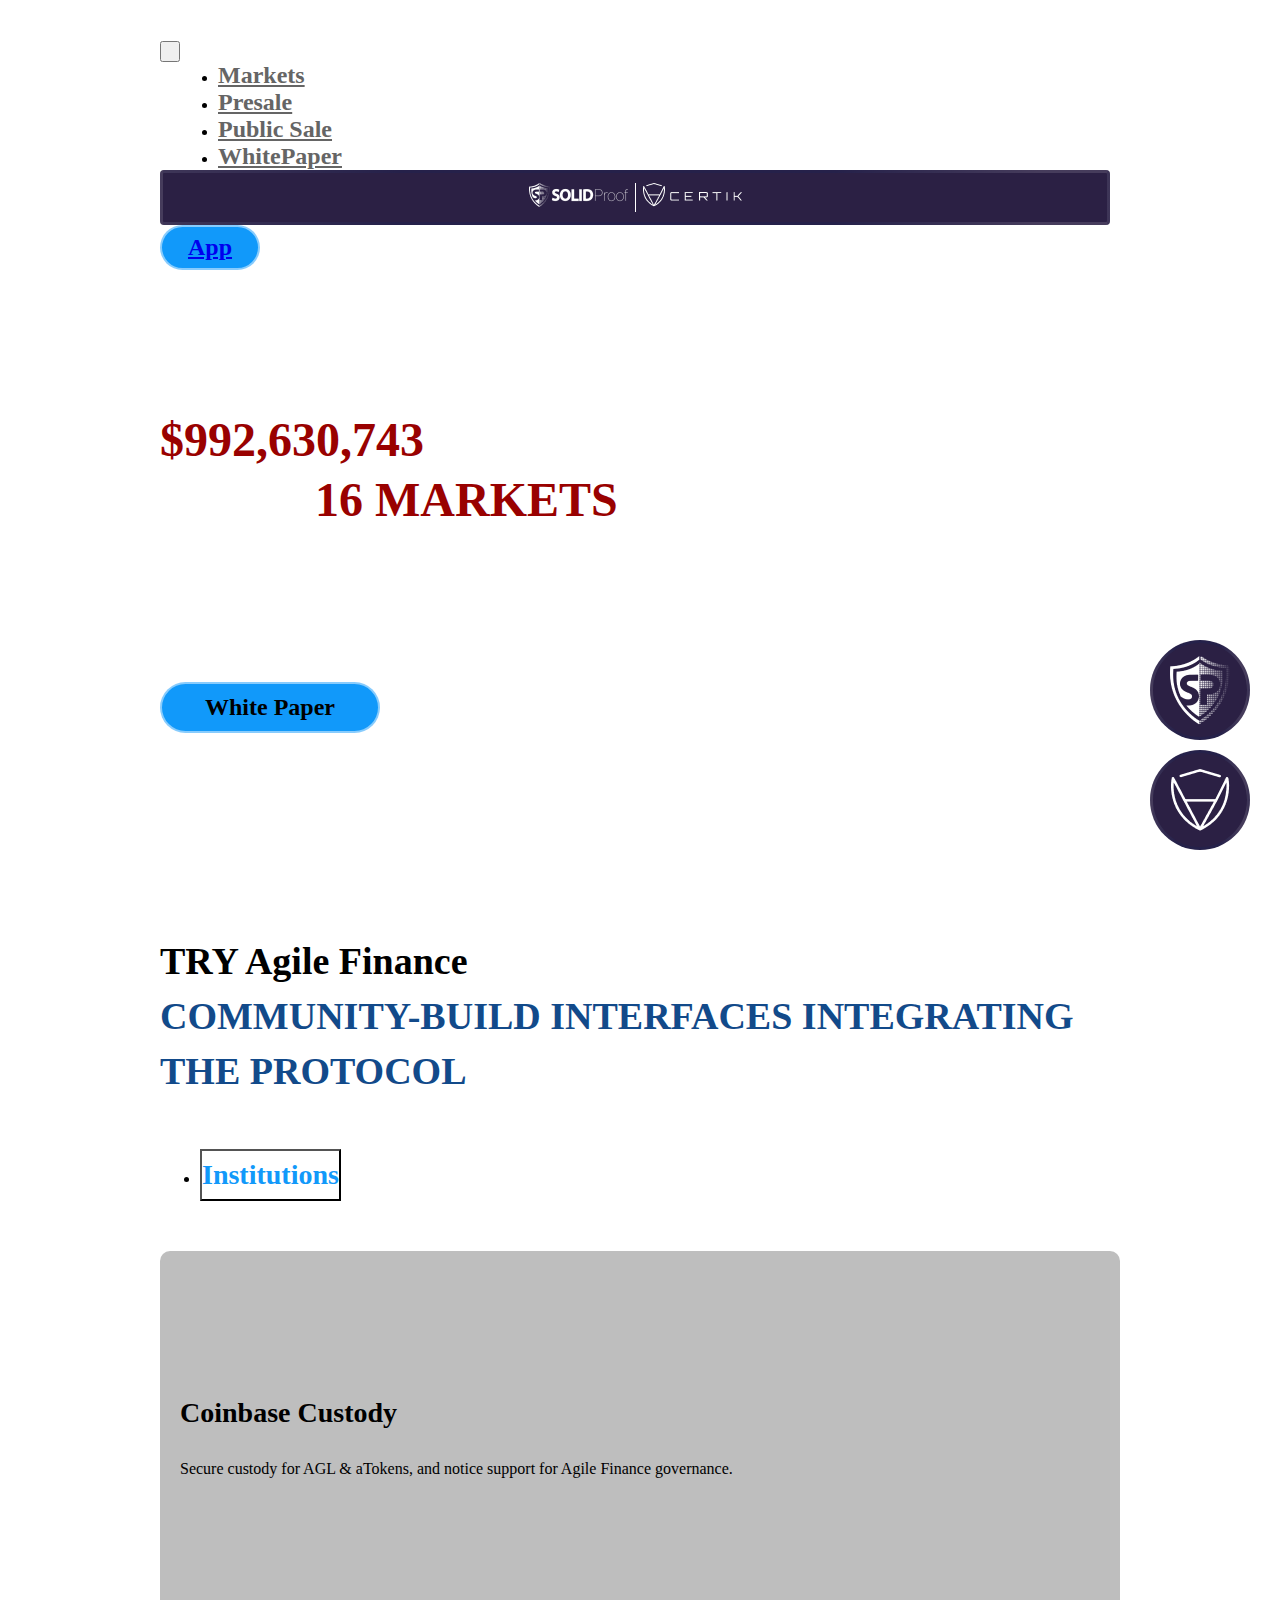
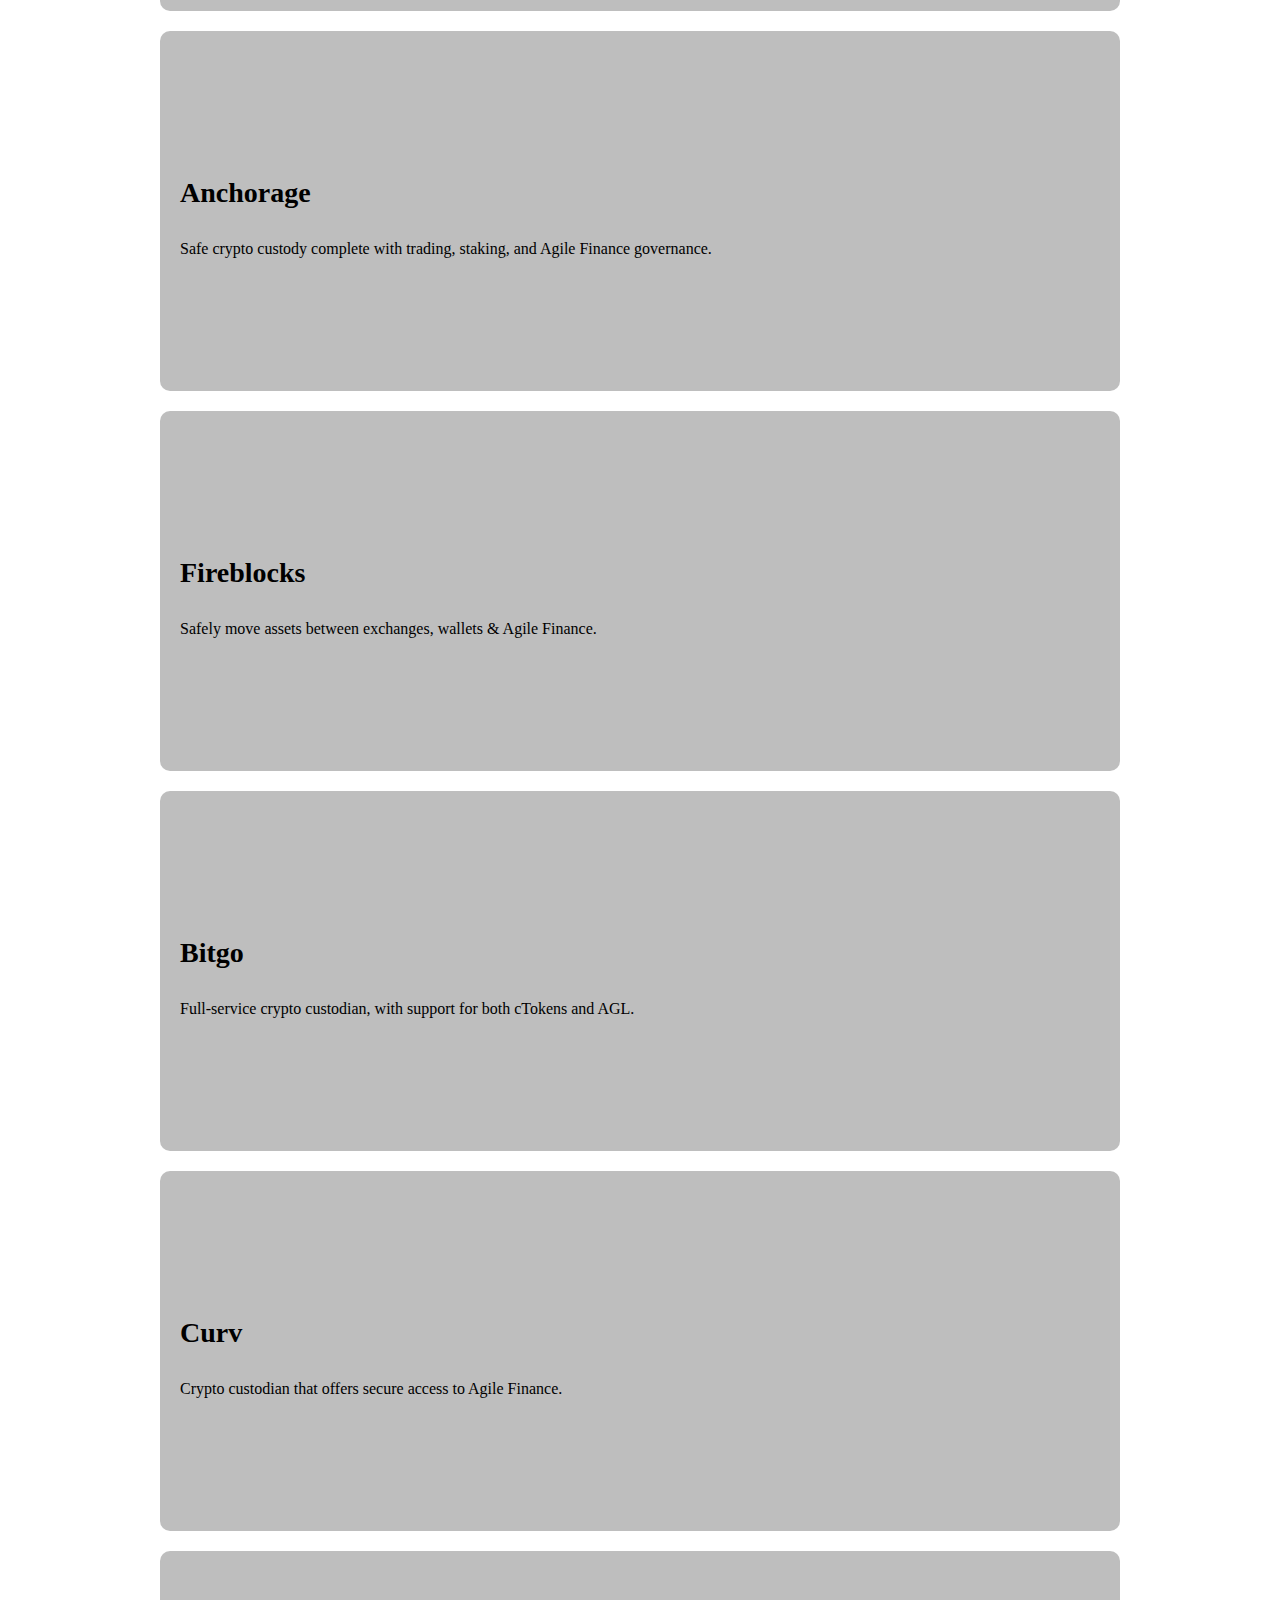
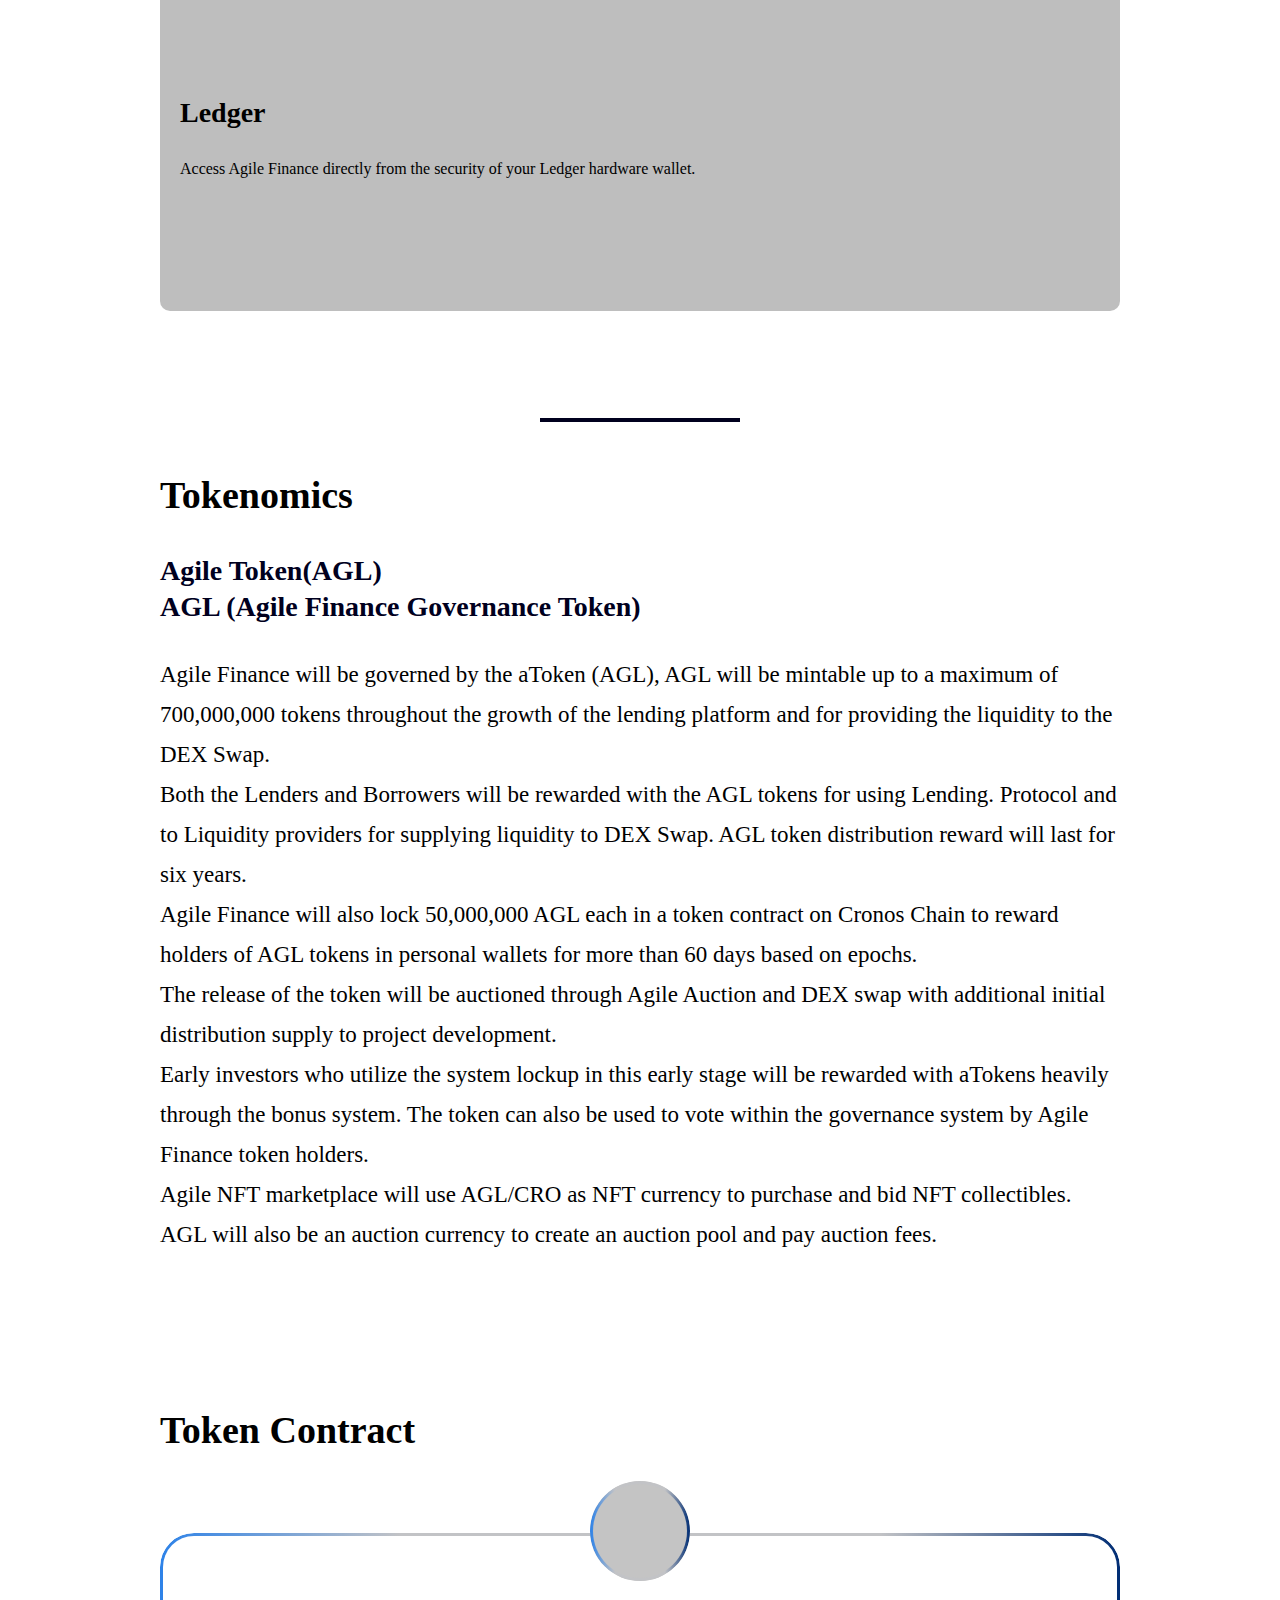
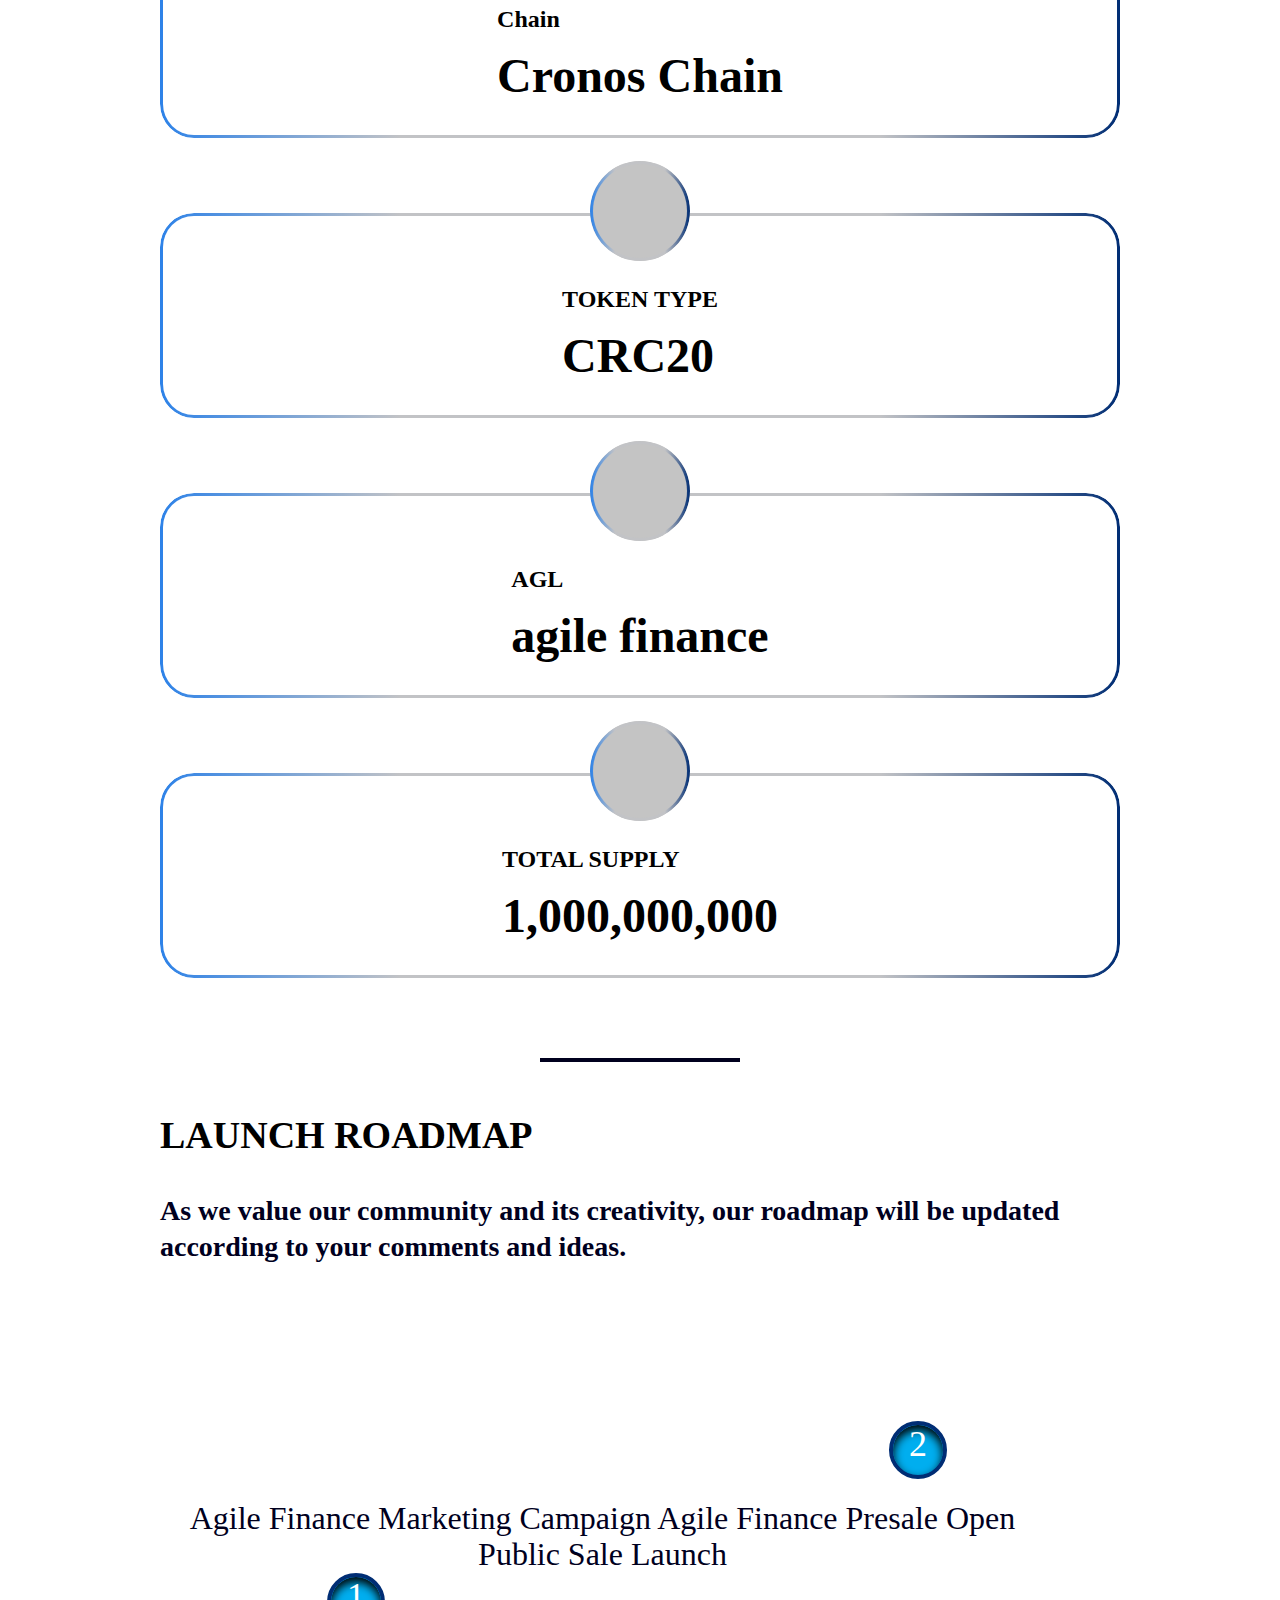
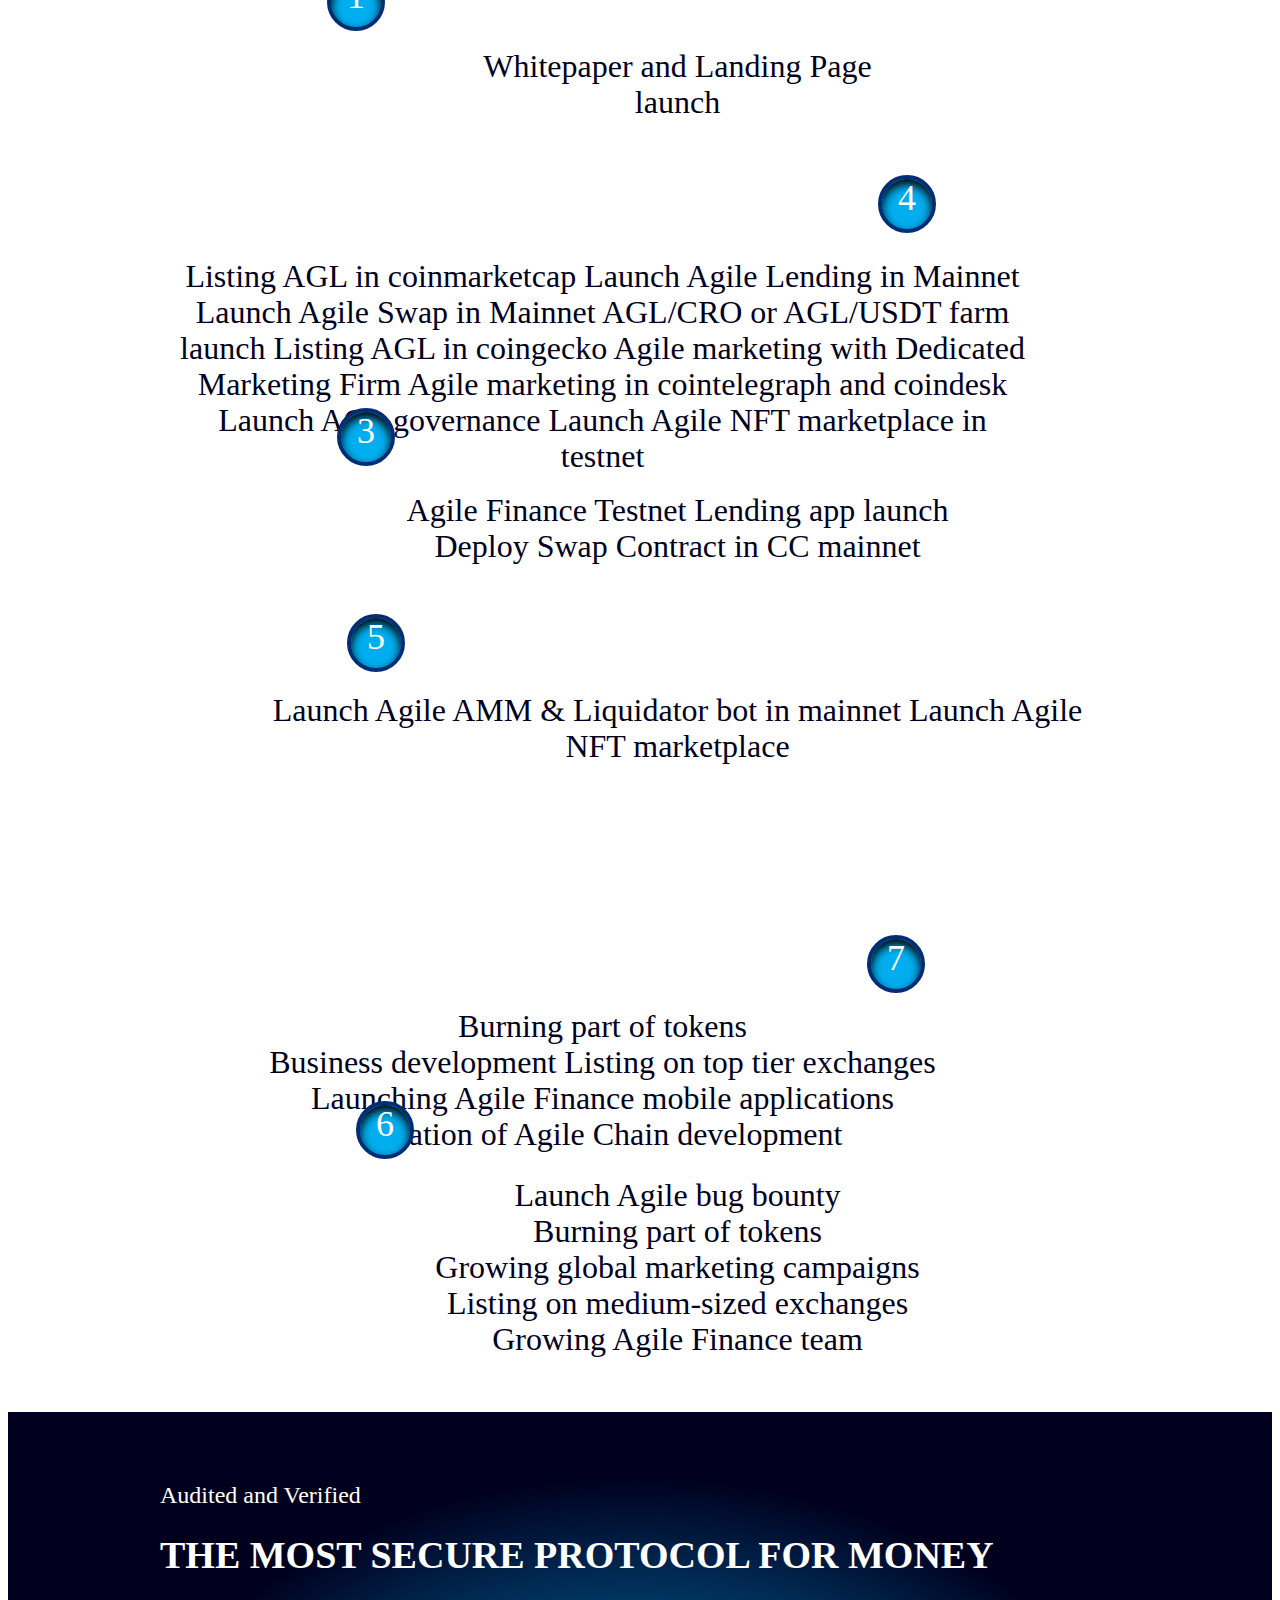
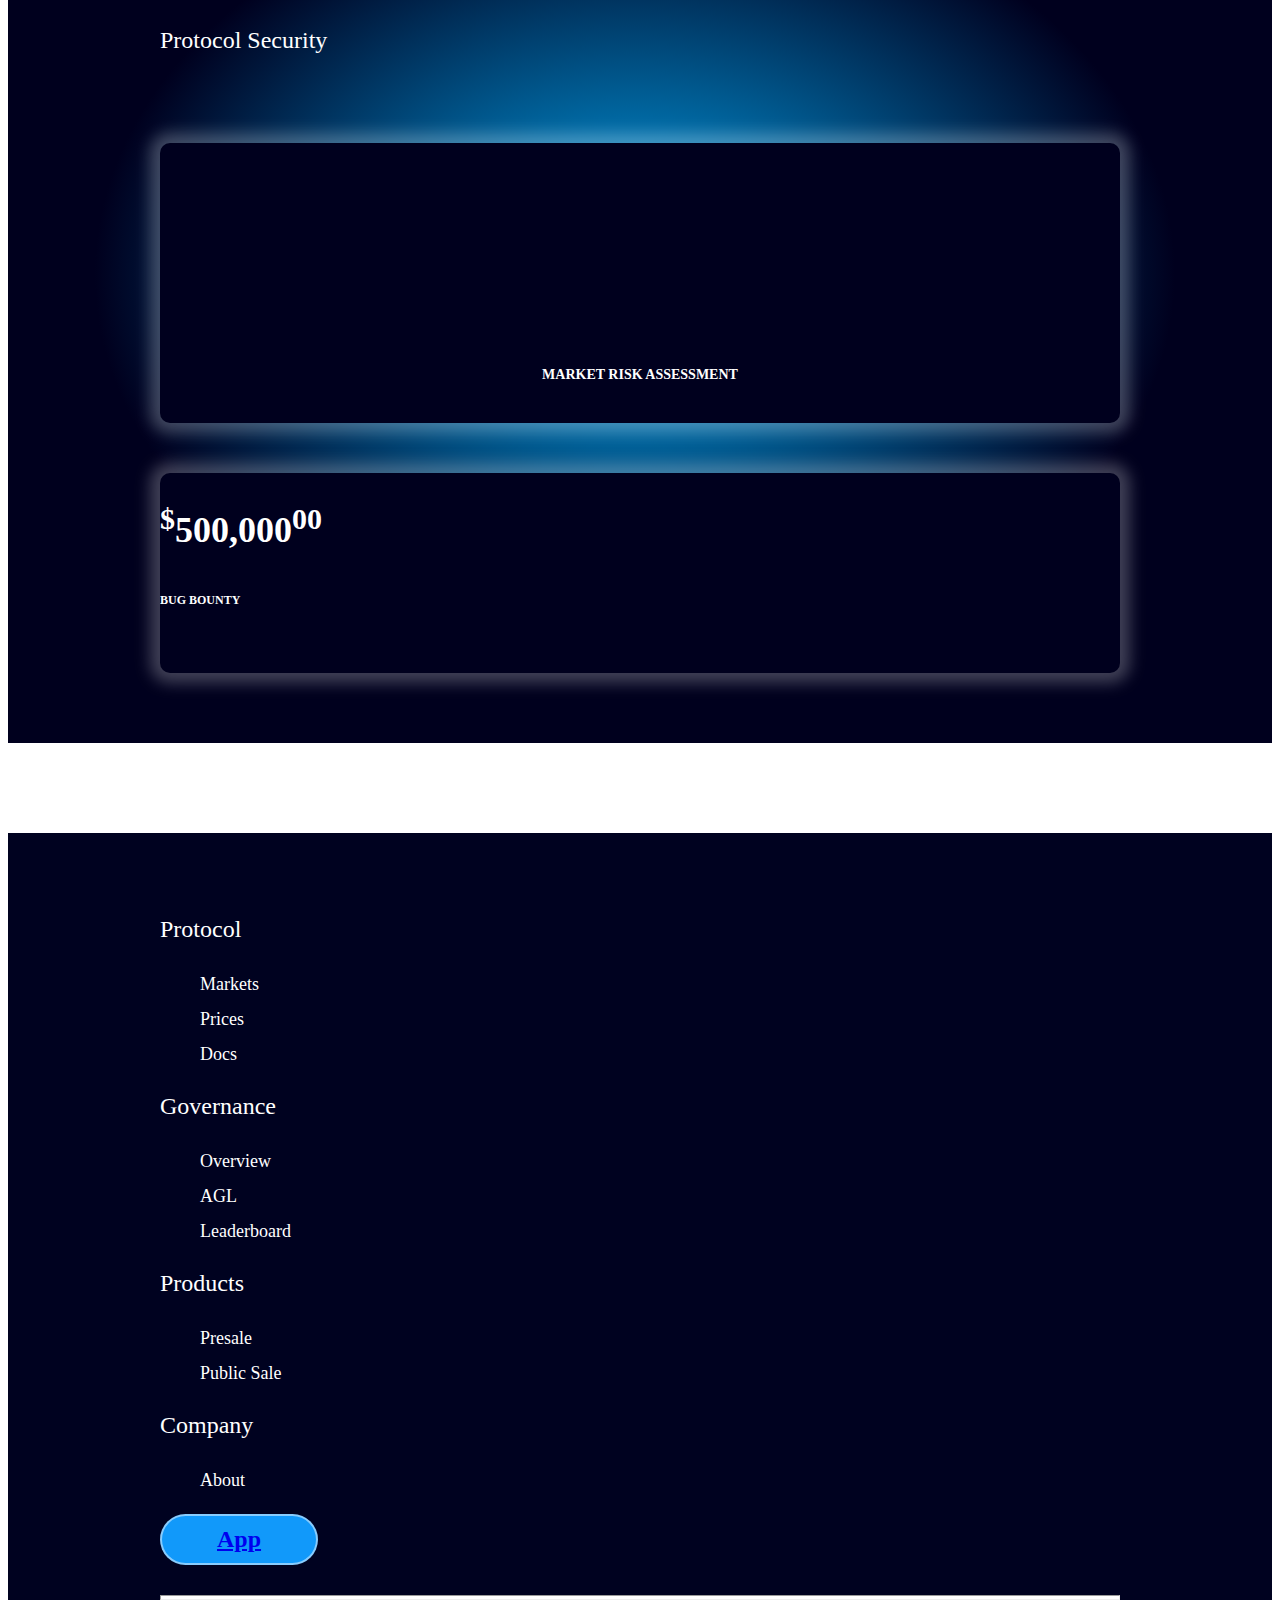
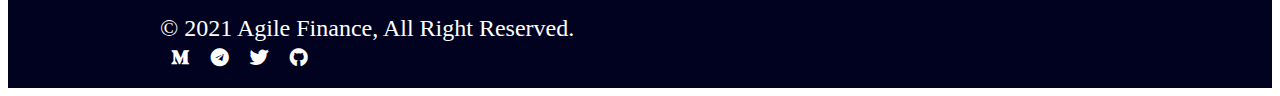
==== commit d38b46e3: "Merge pull request #11 from agiledefi/Agile.Finance-child" ====
--- a/index.html
+++ b/index.html
@@ -91,7 +91,7 @@
                         </ul>
                     </div>
                     <div class="nav-button">
-                        <button class="btn btn-primary"><a href="https://testnet.agilefi.org" target="_blank">App</a></button>
+                        <button class="btn btn-primary"><a href="https://app.agilefi.org" target="_blank">App</a></button>
                     </div>
                 </div>
             </div>
@@ -185,7 +185,7 @@
                                         </div>
                                         <div class="box-data">
                                             <h2>Coinbase Custody</h2>
-                                            <p>Secure custody for AGL & aTakens, and notice support for Agile Finance governance.</p>
+                                            <p>Secure custody for AGL & aTokens, and notice support for Agile Finance governance.</p>
                                         </div>
                                         <div class="box-tag d-flex justify-content-between">
                                             <a href="">Try</a>
@@ -320,7 +320,6 @@
                 <p>The release of the token will be auctioned through Agile Auction and DEX swap with additional initial distribution supply to project development.</p>
                 <p>Early investors who utilize the system lockup in this early stage will be rewarded with aTokens heavily through the bonus system. The token can also be used to vote within the governance system by Agile Finance token holders.</p>
                 <p>Agile NFT marketplace will use AGL/CRO as NFT currency to purchase and bid NFT collectibles. AGL will also be an auction currency to create an auction pool and pay auction fees.</p>
-                <p>AGL will also be an auction currency to create an auction pool and pay auction fees.</p>
                 <div class="timeline-chart">
                     <img src="images/Pie-Chart.png" id="image4" class="img-fluid dots" alt="">
                 </div>
@@ -574,7 +573,7 @@
                     </div>
                     <div class="col-md-2 d-flex justify-content-center align-items-start">
                         <div class="footer-button">
-                            <button class="btn btn-primary"><a href="https://testnet.agilefi.org" target="_blank">App</a></button>
+                            <button class="btn btn-primary"><a href="https://app.agilefi.org" target="_blank">App</a></button>
                         </div>
                     </div>
                 </div>
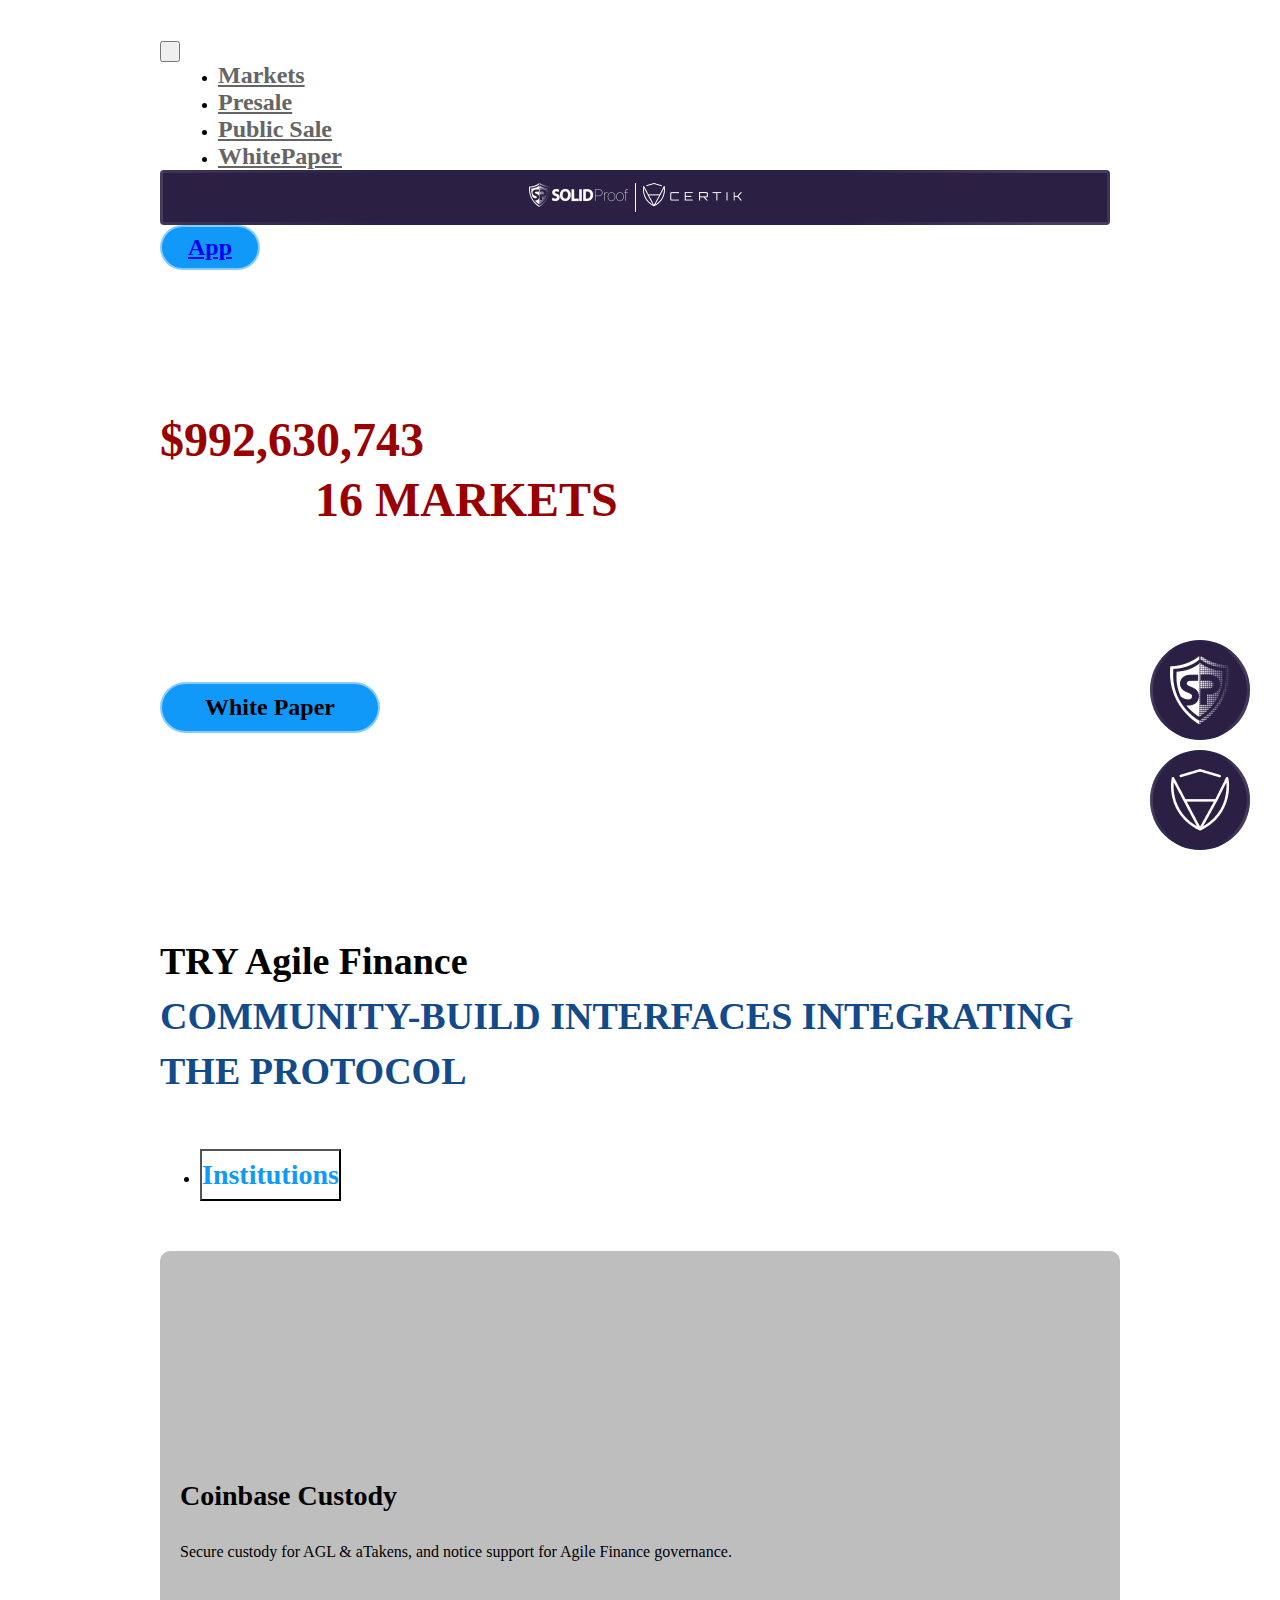
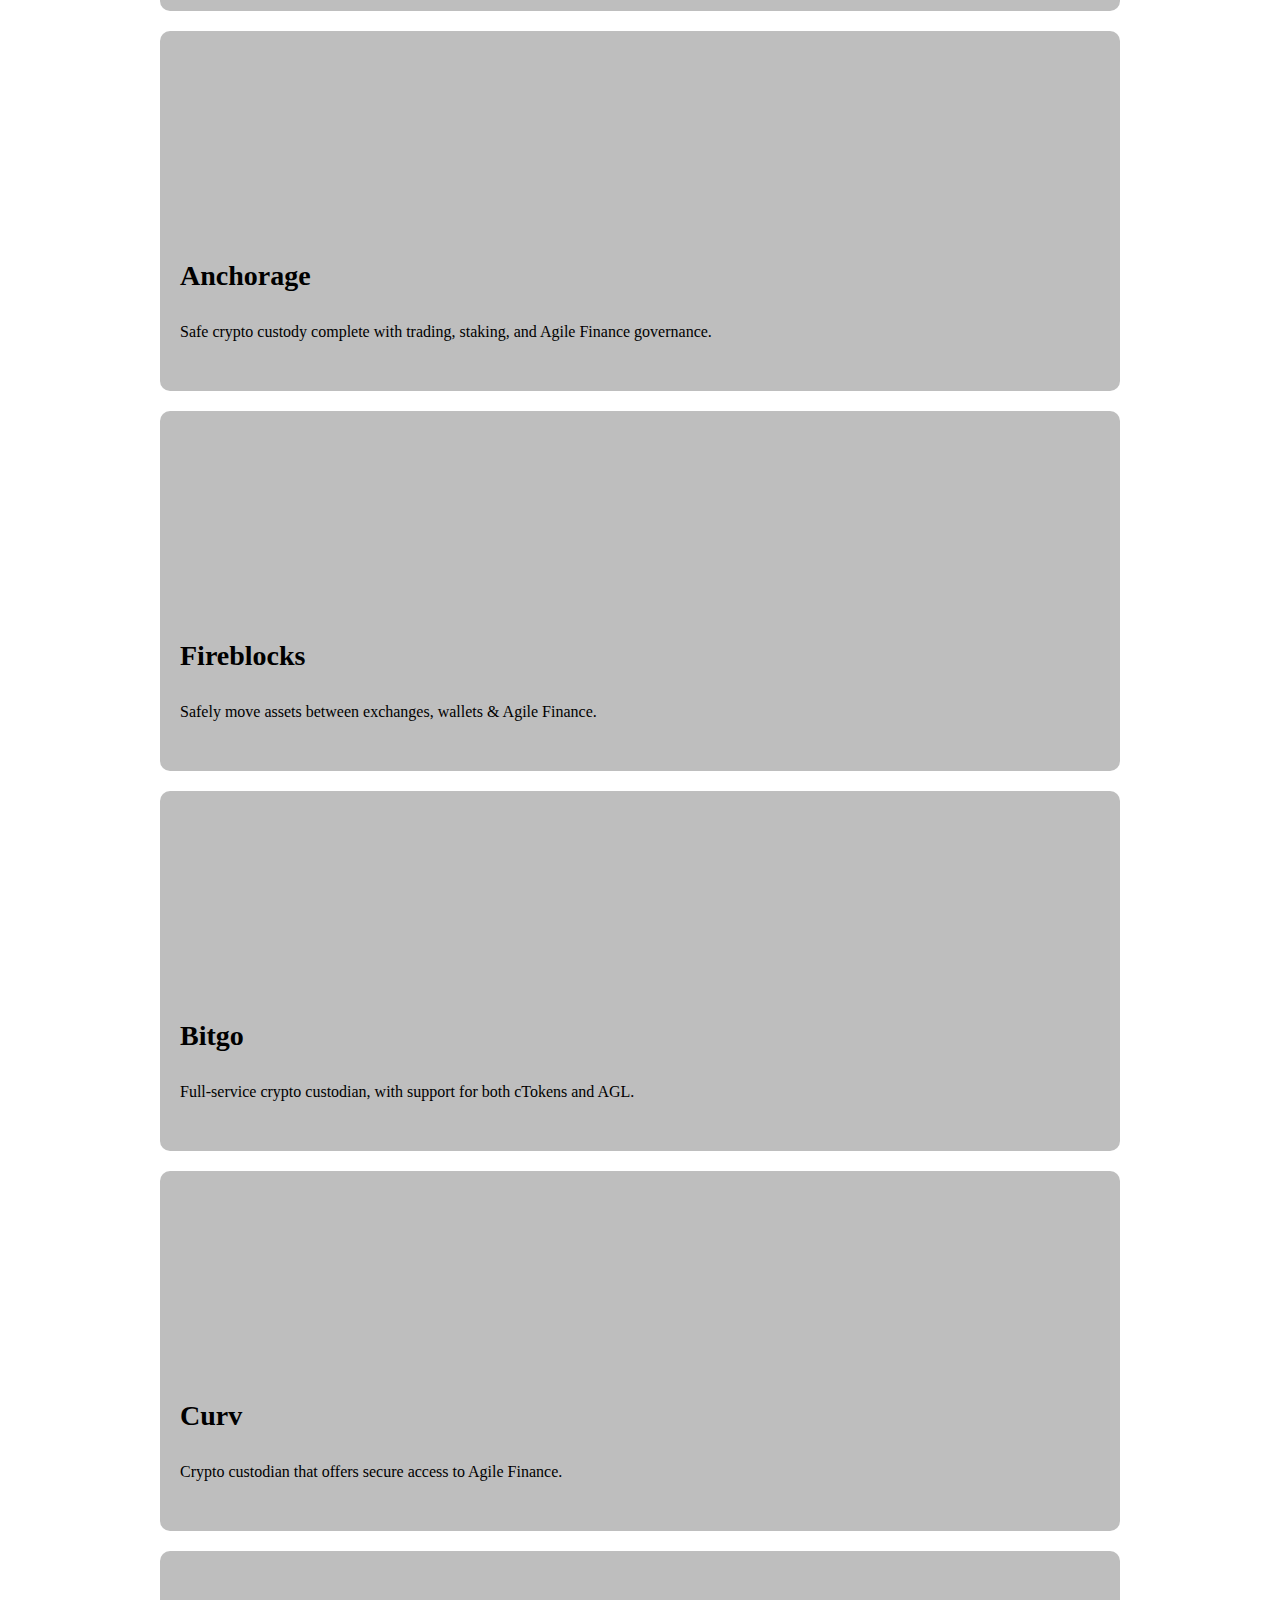
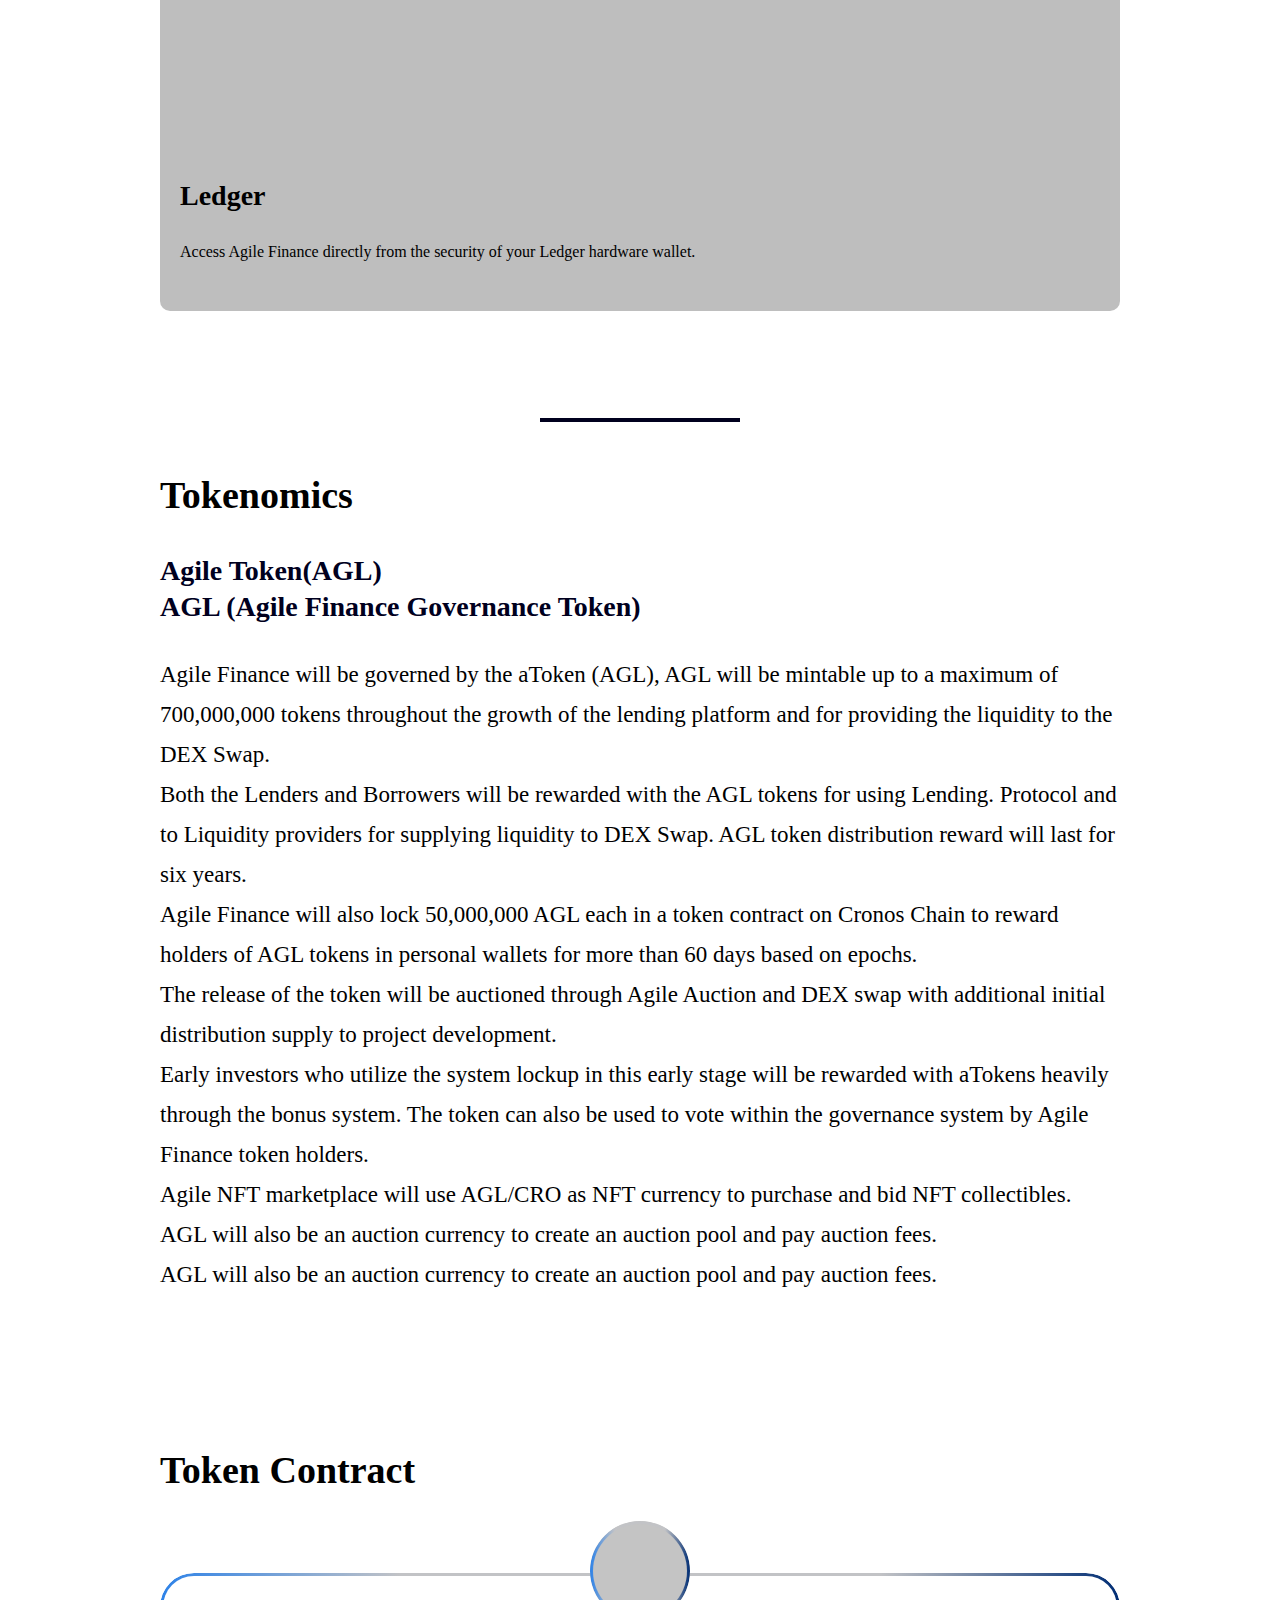
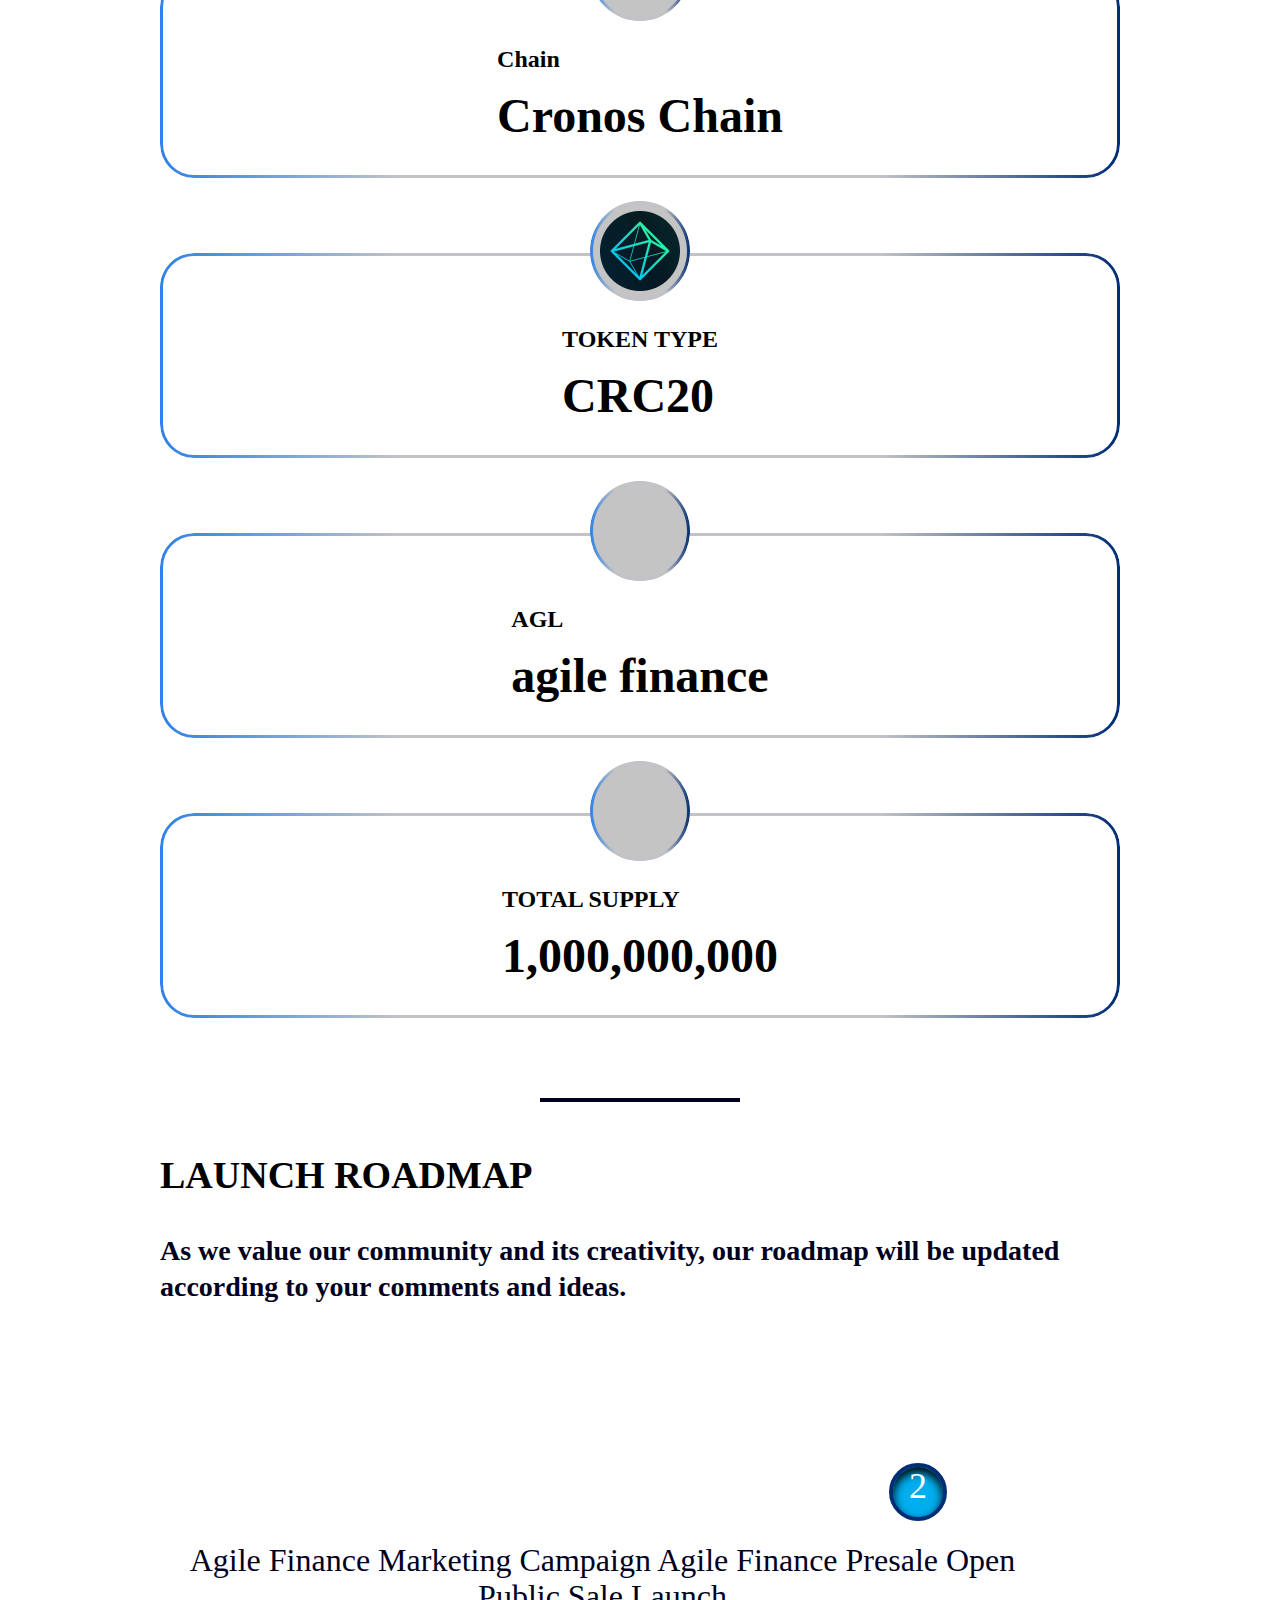
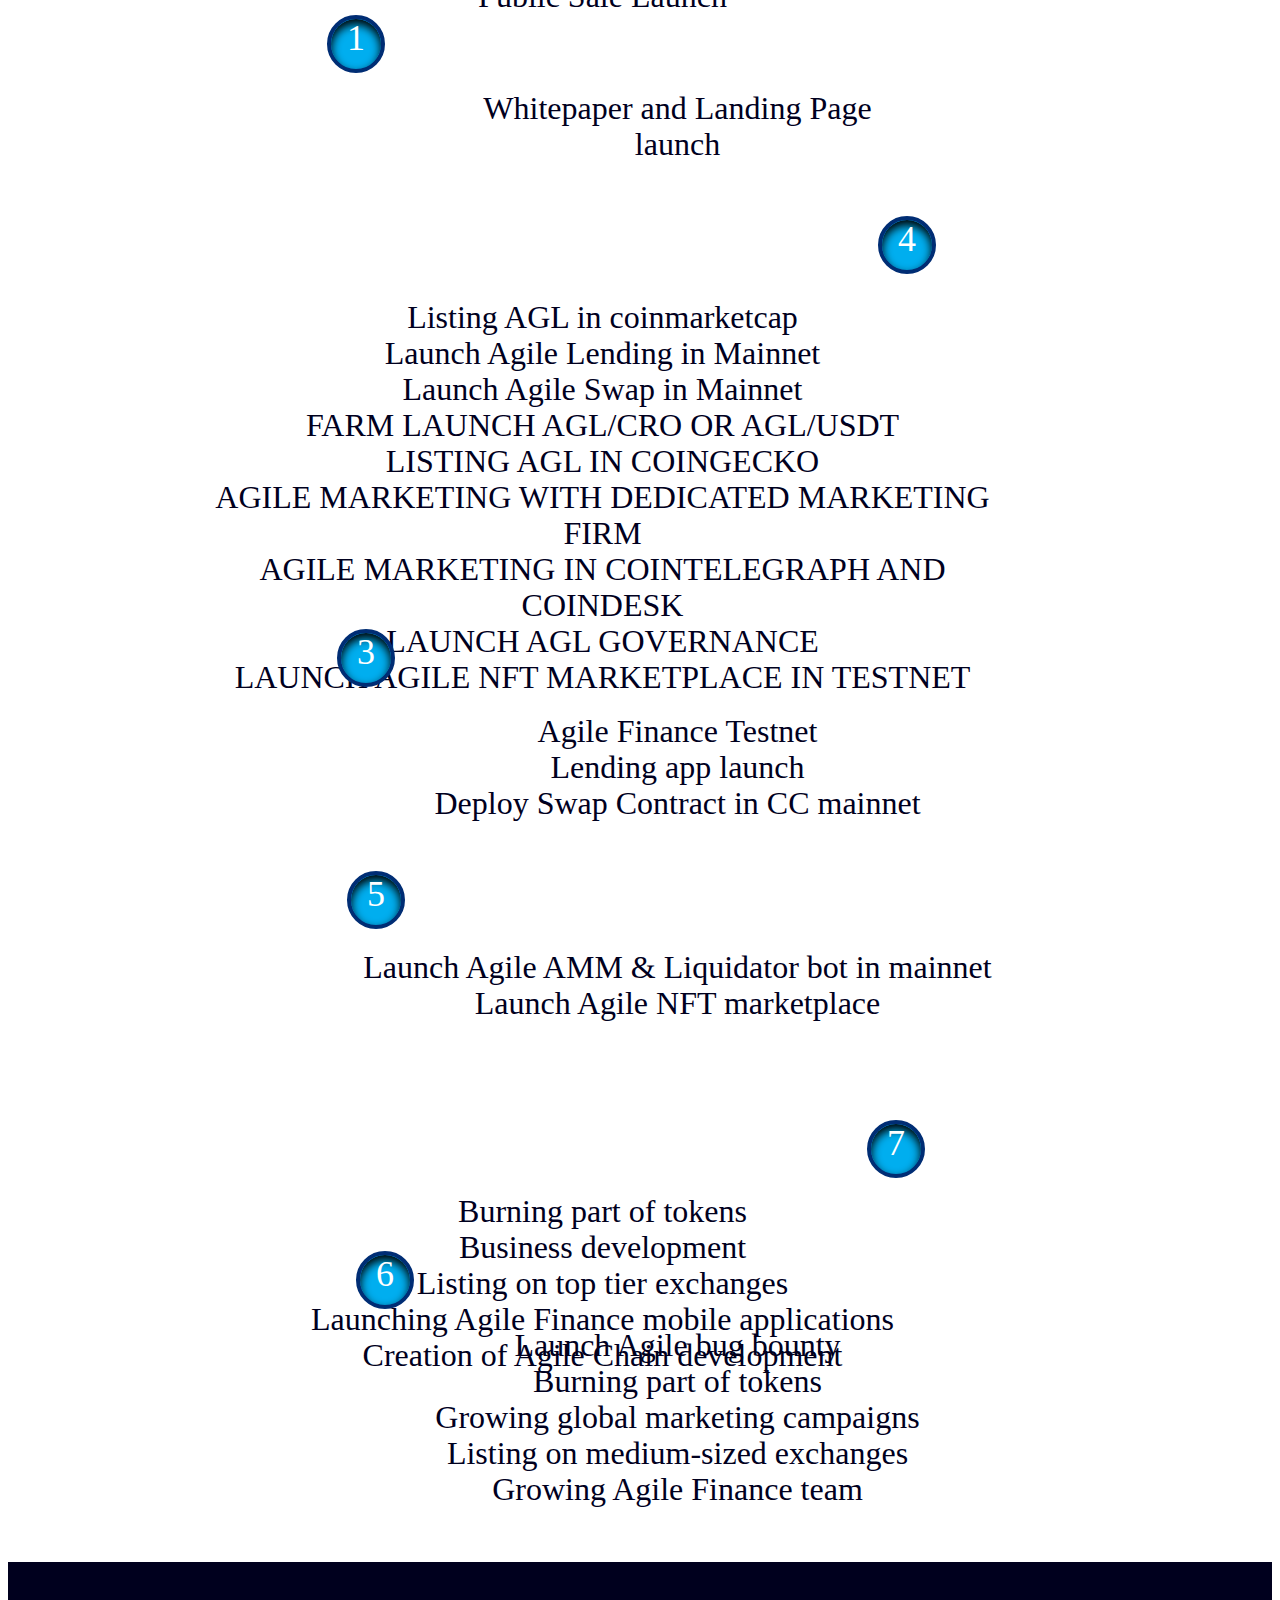
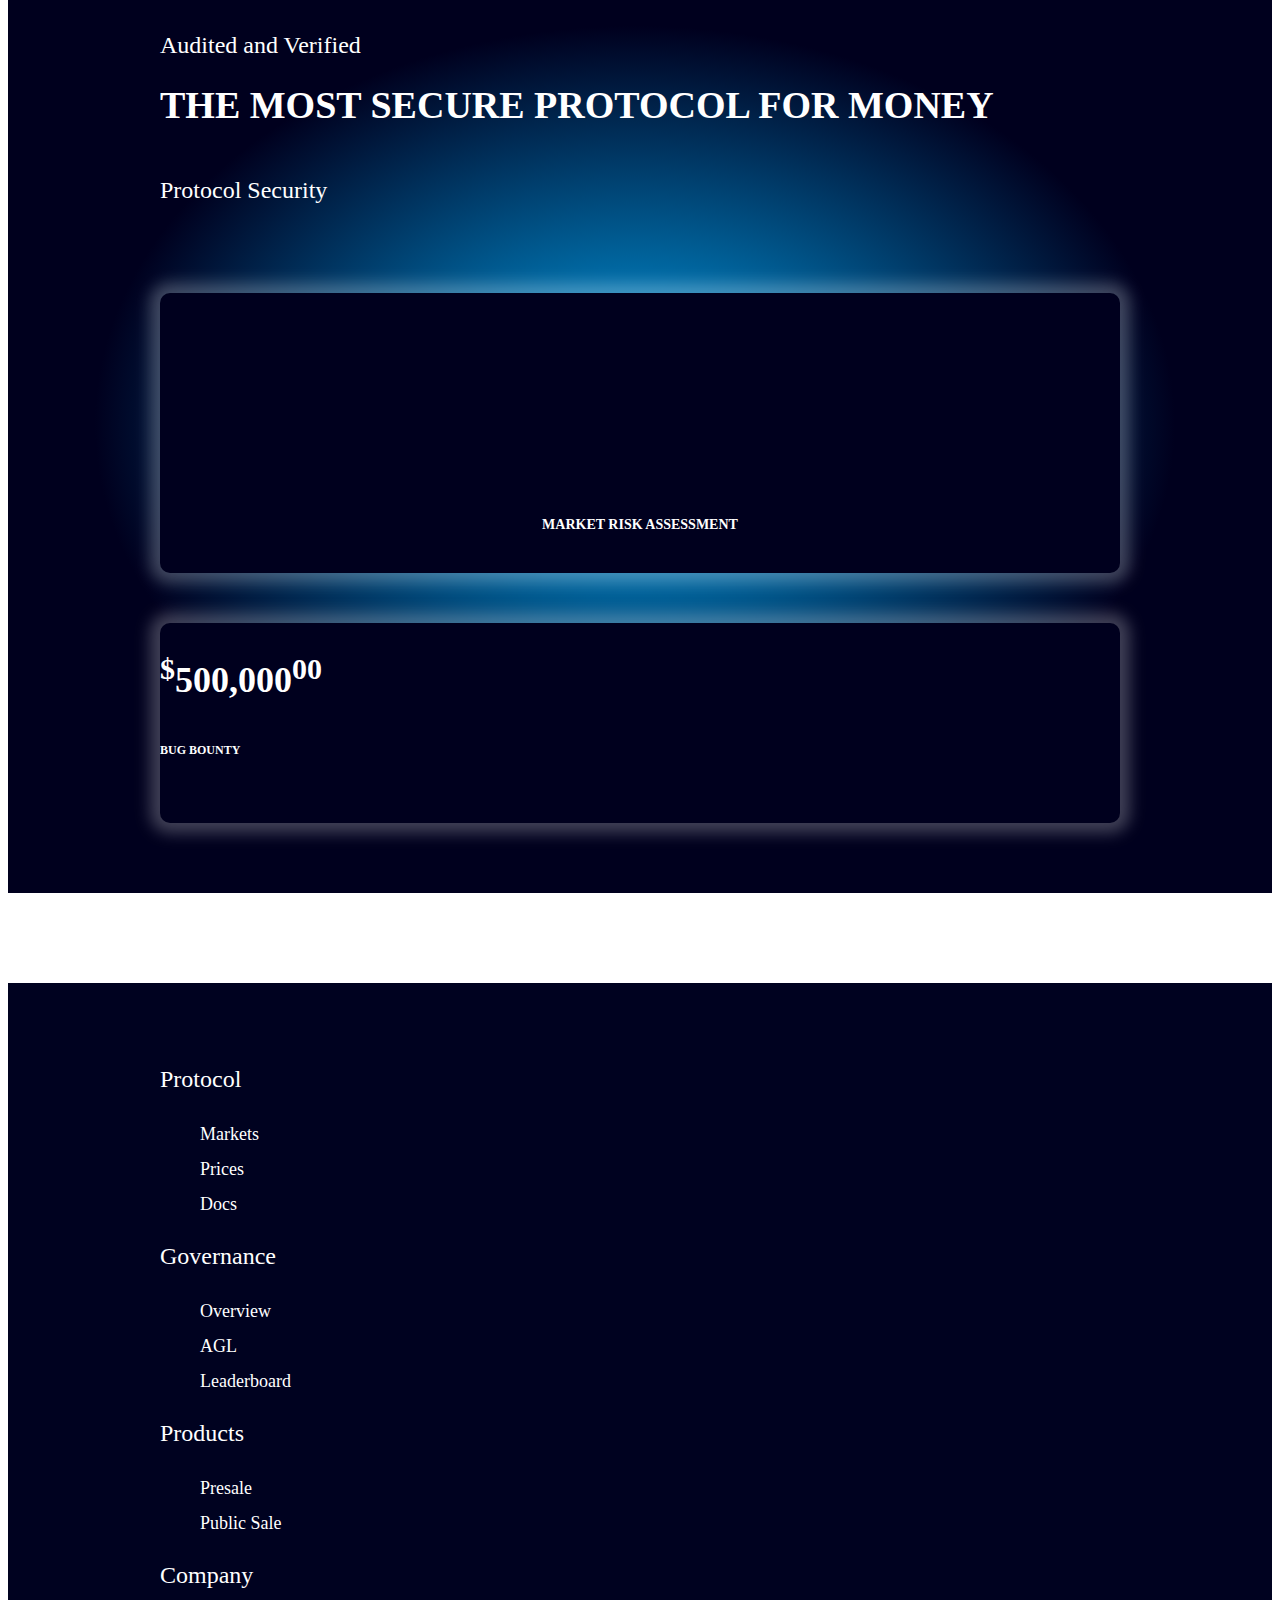
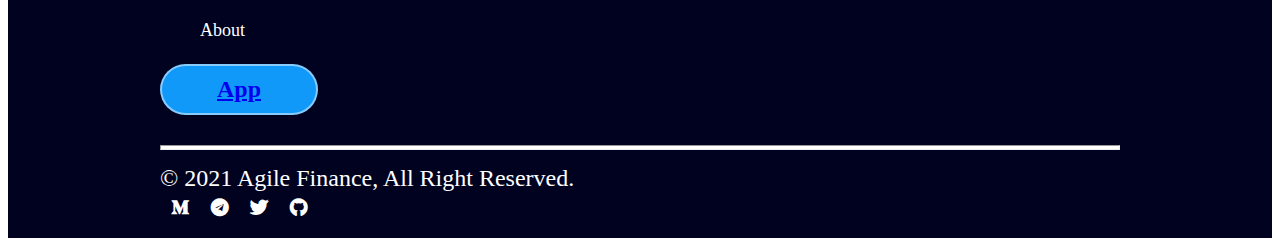
==== commit aefd5a71: "Testing Points and CRC-20 logo Done" ====
--- a/index.html
+++ b/index.html
@@ -91,7 +91,7 @@
                         </ul>
                     </div>
                     <div class="nav-button">
-                        <button class="btn btn-primary"><a href="https://app.agilefi.org" target="_blank">App</a></button>
+                        <button class="btn btn-primary"><a href="https://testnet.agilefi.org" target="_blank">App</a></button>
                     </div>
                 </div>
             </div>
@@ -185,12 +185,12 @@
                                         </div>
                                         <div class="box-data">
                                             <h2>Coinbase Custody</h2>
-                                            <p>Secure custody for AGL & aTokens, and notice support for Agile Finance governance.</p>
-                                        </div>
-                                        <div class="box-tag d-flex justify-content-between">
+                                            <p>Secure custody for AGL & aTakens, and notice support for Agile Finance governance.</p>
+                                        </div>
+                                        <!-- <div class="box-tag d-flex justify-content-between">
                                             <a href="">Try</a>
                                             <a href=""><img src="images/arrow-right.svg" class="img-fluid image6" alt=""></a>
-                                        </div>
+                                        </div> -->
                                     </div>
                                 </div>
                                 <div class="col-sm-6 col-md-6 col-lg-4">
@@ -202,10 +202,10 @@
                                             <h2>Anchorage</h2>
                                             <p>Safe crypto custody complete with trading, staking, and Agile Finance governance.</p>
                                         </div>
-                                        <div class="box-tag d-flex justify-content-between">
+                                        <!-- <div class="box-tag d-flex justify-content-between">
                                             <a href="">Try</a>
                                             <a href=""><img src="images/arrow-right.svg" class="img-fluid image6" alt=""></a>
-                                        </div>
+                                        </div> -->
                                     </div>
                                 </div>
                                 <div class="col-sm-6 col-md-6 col-lg-4">
@@ -217,10 +217,10 @@
                                             <h2>Fireblocks</h2>
                                             <p>Safely move assets between exchanges, wallets & Agile Finance.</p>
                                         </div>
-                                        <div class="box-tag d-flex justify-content-between">
+                                        <!-- <div class="box-tag d-flex justify-content-between">
                                             <a href="">Try</a>
                                             <a href=""><img src="images/arrow-right.svg" class="img-fluid image6" alt=""></a>
-                                        </div>
+                                        </div> -->
                                     </div>
                                 </div>
                                 <div class="col-sm-6 col-md-6 col-lg-4">
@@ -232,10 +232,10 @@
                                             <h2>Bitgo</h2>
                                             <p>Full-service crypto custodian, with support for both cTokens and AGL.</p>
                                         </div>
-                                        <div class="box-tag d-flex justify-content-between">
+                                        <!-- <div class="box-tag d-flex justify-content-between">
                                             <a href="">Try</a>
                                             <a href=""><img src="images/arrow-right.svg" class="img-fluid image6" alt=""></a>
-                                        </div>
+                                        </div> -->
                                     </div>
                                 </div>
                                 <div class="col-sm-6 col-md-6 col-lg-4">
@@ -247,10 +247,10 @@
                                             <h2>Curv</h2>
                                             <p>Crypto custodian that offers secure access to Agile Finance.</p>
                                         </div>
-                                        <div class="box-tag d-flex justify-content-between">
+                                        <!-- <div class="box-tag d-flex justify-content-between">
                                             <a href="">Try</a>
                                             <a href=""><img src="images/arrow-right.svg" class="img-fluid image6" alt=""></a>
-                                        </div>
+                                        </div> -->
                                     </div>
                                 </div>
                                 <div class="col-sm-6 col-md-6 col-lg-4">
@@ -262,10 +262,10 @@
                                             <h2>Ledger</h2>
                                             <p>Access Agile Finance directly from the security of your Ledger hardware wallet.</p>
                                         </div>
-                                        <div class="box-tag d-flex justify-content-between">
+                                        <!-- <div class="box-tag d-flex justify-content-between">
                                             <a href="">Try</a>
                                             <a href=""><img src="images/arrow-right.svg" class="img-fluid image6" alt=""></a>
-                                        </div>
+                                        </div> -->
                                     </div>
                                 </div>
                             </div>
@@ -320,6 +320,7 @@
                 <p>The release of the token will be auctioned through Agile Auction and DEX swap with additional initial distribution supply to project development.</p>
                 <p>Early investors who utilize the system lockup in this early stage will be rewarded with aTokens heavily through the bonus system. The token can also be used to vote within the governance system by Agile Finance token holders.</p>
                 <p>Agile NFT marketplace will use AGL/CRO as NFT currency to purchase and bid NFT collectibles. AGL will also be an auction currency to create an auction pool and pay auction fees.</p>
+                <p>AGL will also be an auction currency to create an auction pool and pay auction fees.</p>
                 <div class="timeline-chart">
                     <img src="images/Pie-Chart.png" id="image4" class="img-fluid dots" alt="">
                 </div>
@@ -423,25 +424,25 @@
                     <div class="row roadmap-column">
                         <div class="col-sm-12 col-md-6 col-lg-6 roadmap-4 roadmap-dese-left">
                             <div class="doc-wraper">
-                                <h1 class="text-uppercase">Listing AGL in coinmarketcap Launch Agile Lending in Mainnet Launch Agile Swap in Mainnet AGL/CRO or AGL/USDT farm launch Listing AGL in coingecko Agile marketing with Dedicated Marketing Firm Agile marketing in cointelegraph and coindesk Launch AGL governance Launch Agile NFT marketplace in testnet</h1>
+                                <h1 class="text-uppercase">Listing AGL in coinmarketcap <br>Launch Agile Lending in Mainnet <br>Launch Agile Swap in Mainnet <br>FARM LAUNCH AGL/CRO OR AGL/USDT <br>LISTING AGL IN COINGECKO <br>AGILE MARKETING WITH DEDICATED MARKETING FIRM <br>AGILE MARKETING IN COINTELEGRAPH AND COINDESK <br>LAUNCH AGL GOVERNANCE <br>LAUNCH AGILE NFT MARKETPLACE IN TESTNET</h1>
                             </div>
                             <div class="doc-wraper roadmap-5">
-                                <h1 class="text-uppercase">Launch Agile AMM & Liquidator bot in mainnet Launch Agile NFT marketplace</h1>
+                                <h1 class="text-uppercase">Launch Agile AMM & Liquidator bot in mainnet <br>Launch Agile NFT marketplace</h1>
                             </div>
                         </div>
                         <div class="col-sm-12 col-md-6 col-lg-6 roadmap-3 roadmap-dese-right">
                             <div class="doc-wraper roadmap-inner-3">
-                                <h1 class="text-uppercase">Agile Finance Testnet Lending app launch <br>Deploy Swap Contract in CC mainnet</h1>
+                                <h1 class="text-uppercase">Agile Finance Testnet <br>Lending app launch <br>Deploy Swap Contract in CC mainnet</h1>
                             </div>
                             <div class="doc-wraper roadmap-5">
-                                <h1 class="text-uppercase">Launch Agile AMM & Liquidator bot in mainnet Launch Agile NFT marketplace</h1>
+                                <h1 class="text-uppercase">Launch Agile AMM & Liquidator bot in mainnet <br>Launch Agile NFT marketplace</h1>
                             </div>
                         </div>
                     </div>
                     <div class="row roadmap-column">
                         <div class="col-sm-12 col-md-6 col-lg-6 roadmap-7 roadmap-dese-left">
                             <div class="doc-wraper">
-                                <h1 class="text-uppercase">Burning part of tokens <br>Business development Listing on top tier exchanges <br>Launching Agile Finance mobile applications <br>Creation of Agile Chain development</h1>
+                                <h1 class="text-uppercase">Burning part of tokens <br>Business development <br>Listing on top tier exchanges <br>Launching Agile Finance mobile applications <br>Creation of Agile Chain development</h1>
                             </div>
                         </div>
                         <div class="col-sm-12 col-md-6 col-lg-6 roadmap-6 roadmap-dese-right">
@@ -573,7 +574,7 @@
                     </div>
                     <div class="col-md-2 d-flex justify-content-center align-items-start">
                         <div class="footer-button">
-                            <button class="btn btn-primary"><a href="https://app.agilefi.org" target="_blank">App</a></button>
+                            <button class="btn btn-primary"><a href="https://testnet.agilefi.org" target="_blank">App</a></button>
                         </div>
                     </div>
                 </div>
--- a/css/index.css
+++ b/css/index.css
@@ -963,7 +963,6 @@
     bottom: 40px;
     right: 30px;
     max-width: 300px;
-    width: 300px;
     justify-content: flex-end;
 }
 .footer-icons .col-md-6 {
--- a/css/style.css
+++ b/css/style.css
@@ -541,22 +541,22 @@
     padding-top: 46px;
 }
 .roadmap-2 {
-    padding-top: 150px;
+    padding-top: 152px;
 }
 .roadmap-3 {
     margin-top: -12px;
 }
 .roadmap-4 {
-    padding-top: 108px;
+    padding-top: 107px;
 }
 .roadmap-5 {
     margin-top: 98px;
 }
 .roadmap-6 {
-    margin-top: -5px;
+    margin-top: -76px;
 }
 .roadmap-7 {
-    padding-top: 214px;
+    padding-top: 142px;
 }
 .doc-wraper {
     padding: 15px 18px;
@@ -734,6 +734,9 @@
 .roadmap-dese-left, .roadmap-dese-right {
     padding: 80px 0 0;
 }
+.roadmap-6 {
+    margin-top: 0;
+}
 .roadmap-column .roadmap-2,
 .roadmap-column .roadmap-4,
 .roadmap-column .roadmap-7 {
@@ -789,10 +792,10 @@
     line-height: 27px;
 }
 .roadmap-7 {
-    padding-top: 249px;
+    padding-top: 195px;
 }
 .roadmap-6 {
-    padding-top: 37px;
+    padding-top: 55px;
 }
 .contract-row1 .col-md-4 {
     width: 50%;
@@ -802,6 +805,9 @@
 }
 .gradient-txt h2 {
     font-size: 42px;
+}
+.footer-section .col-md-8 .col-md-2 {
+    width: 25%;
 }
 }
 
@@ -829,10 +835,10 @@
     margin-top: 86px;
 }
 .roadmap-6 {
-    margin-top: 57px;
+    margin-top: -5px;
 }
 .roadmap-7 {
-    padding-top: 274px;
+    padding-top: 213px;
 }
 .gradient-txt h2 {
     font-size: 38px;
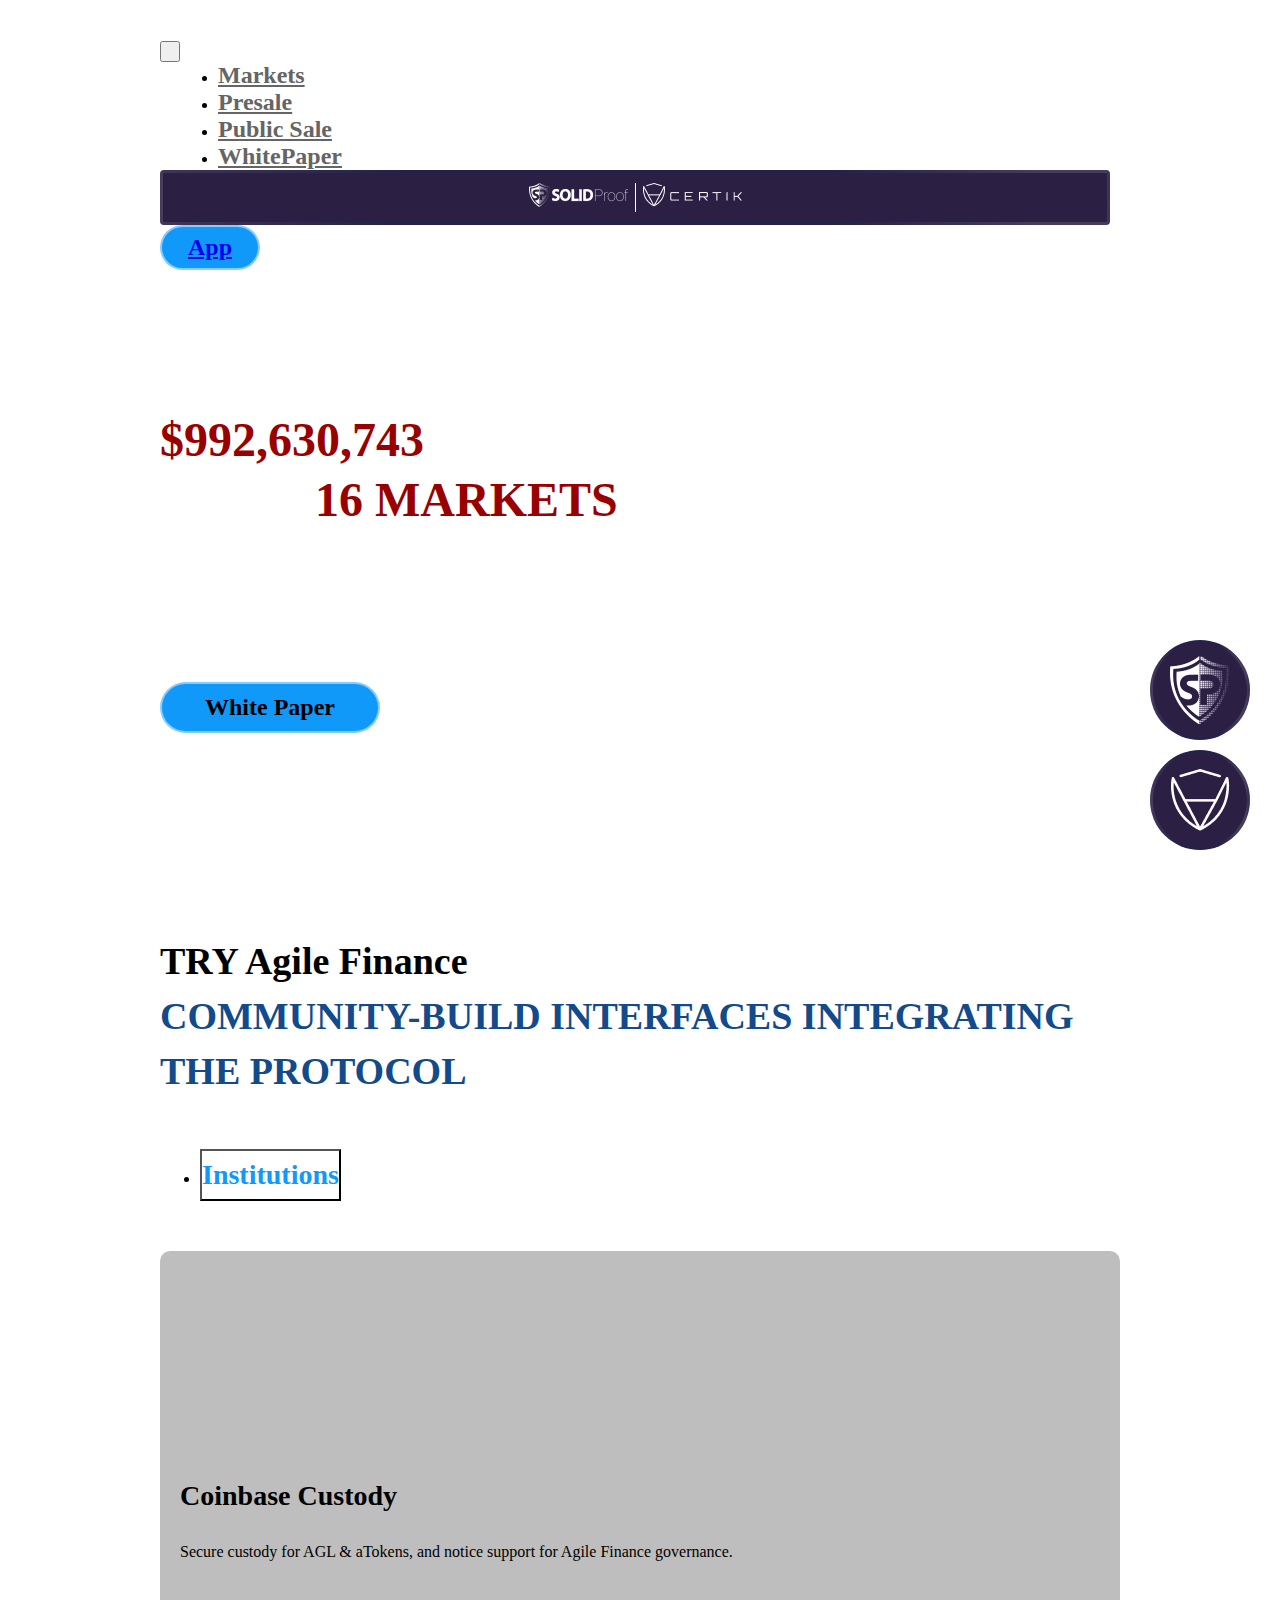
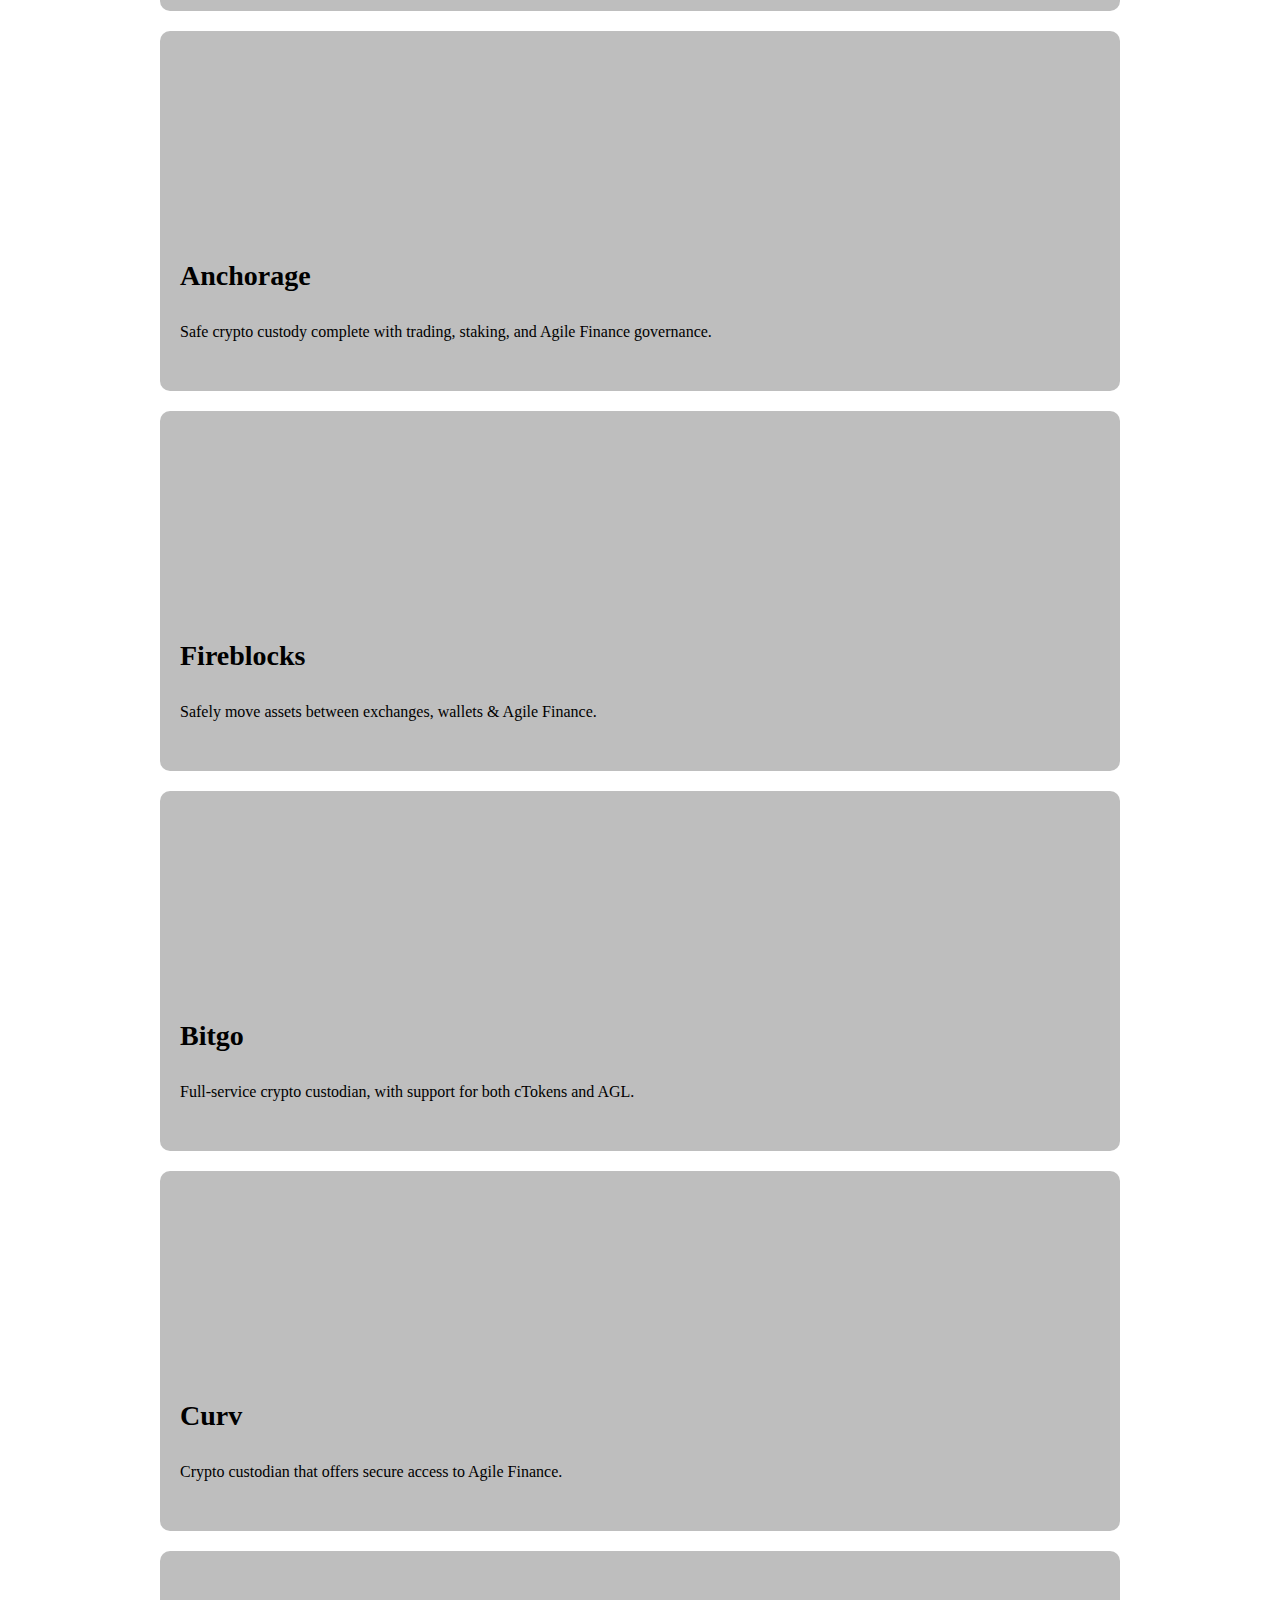
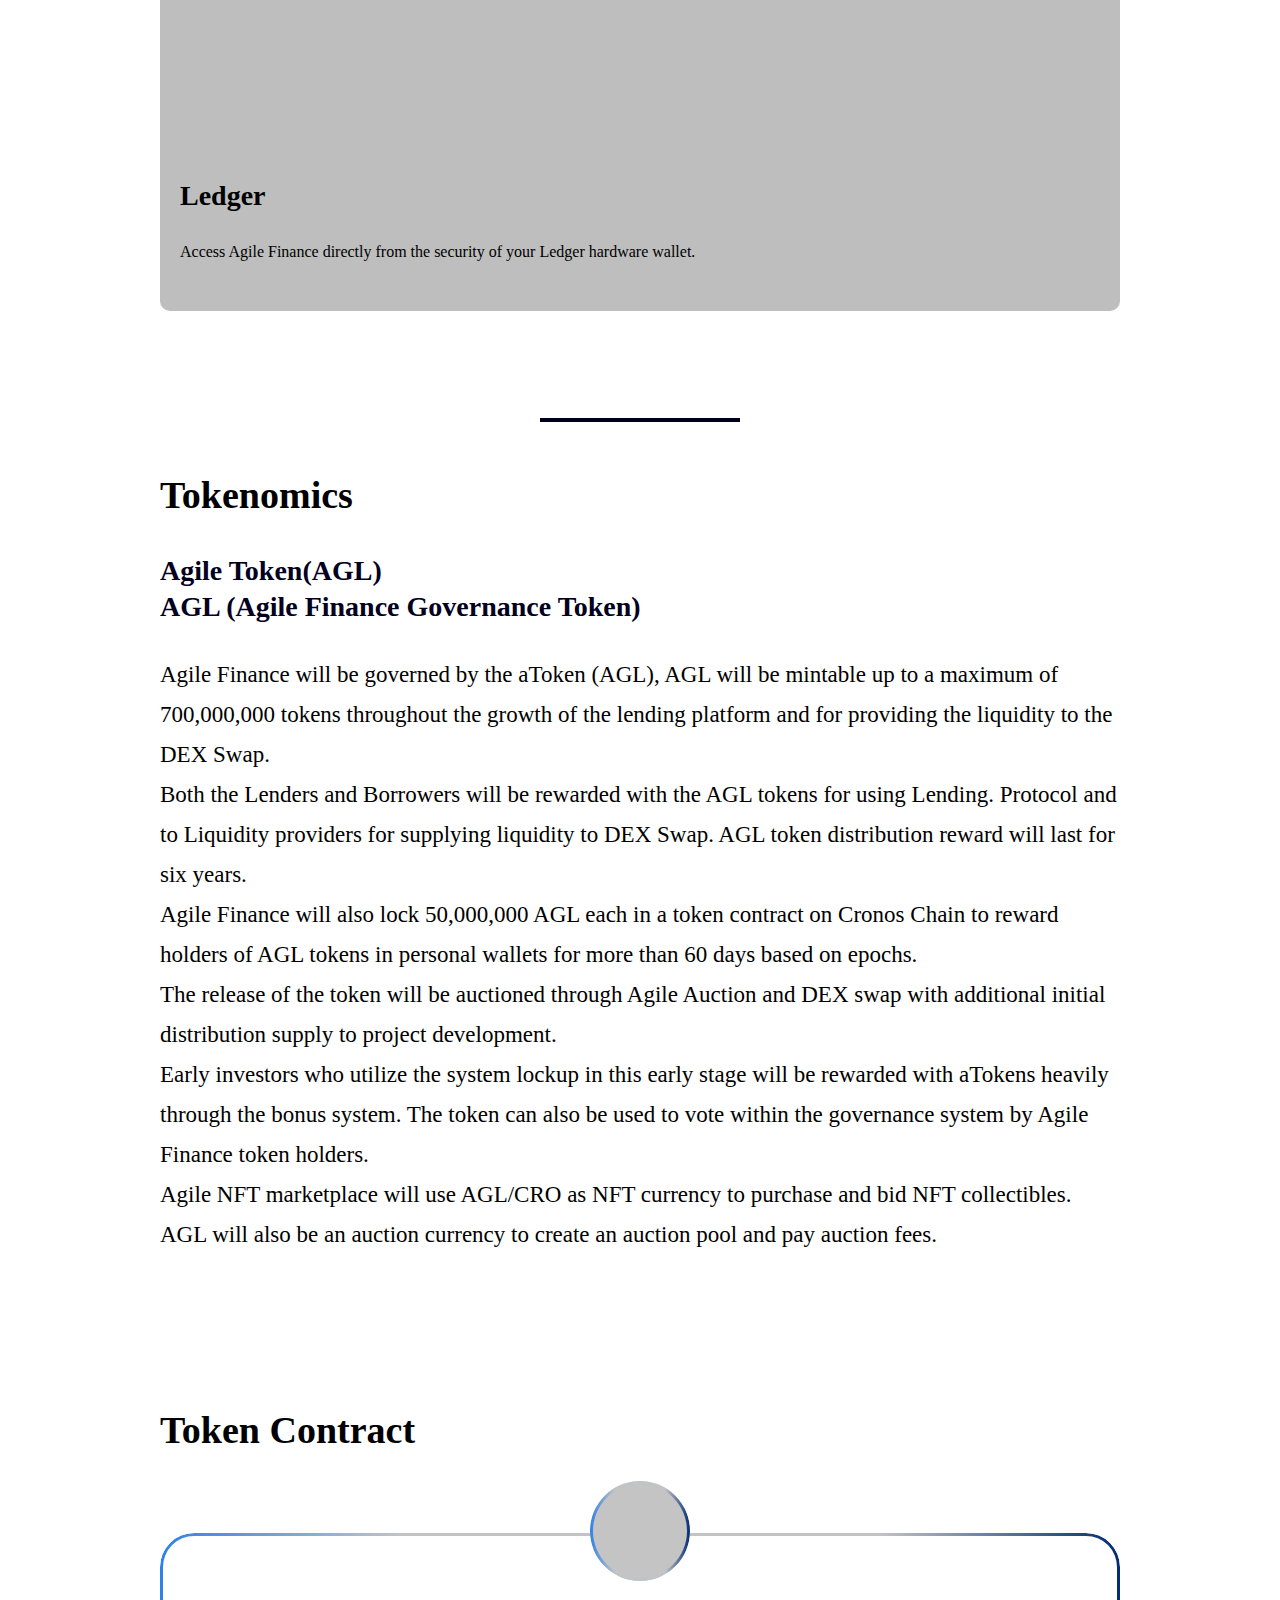
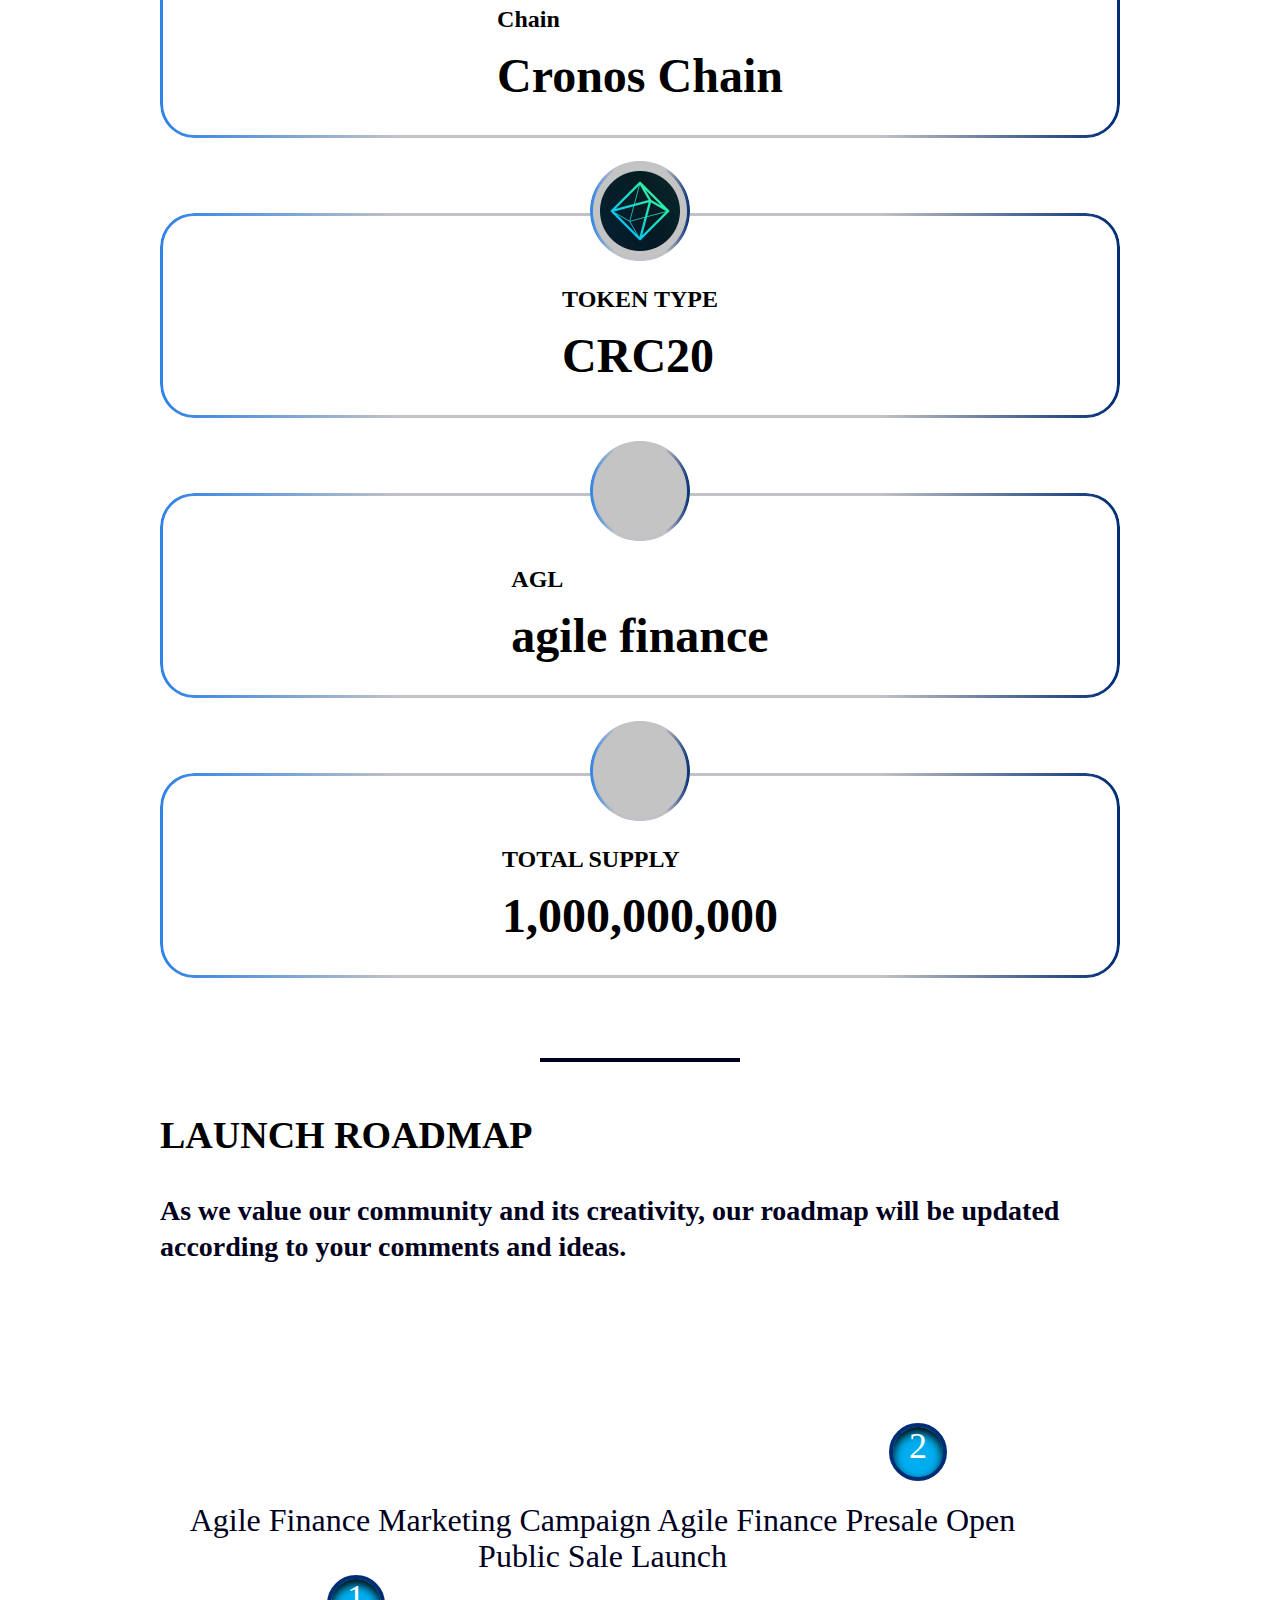
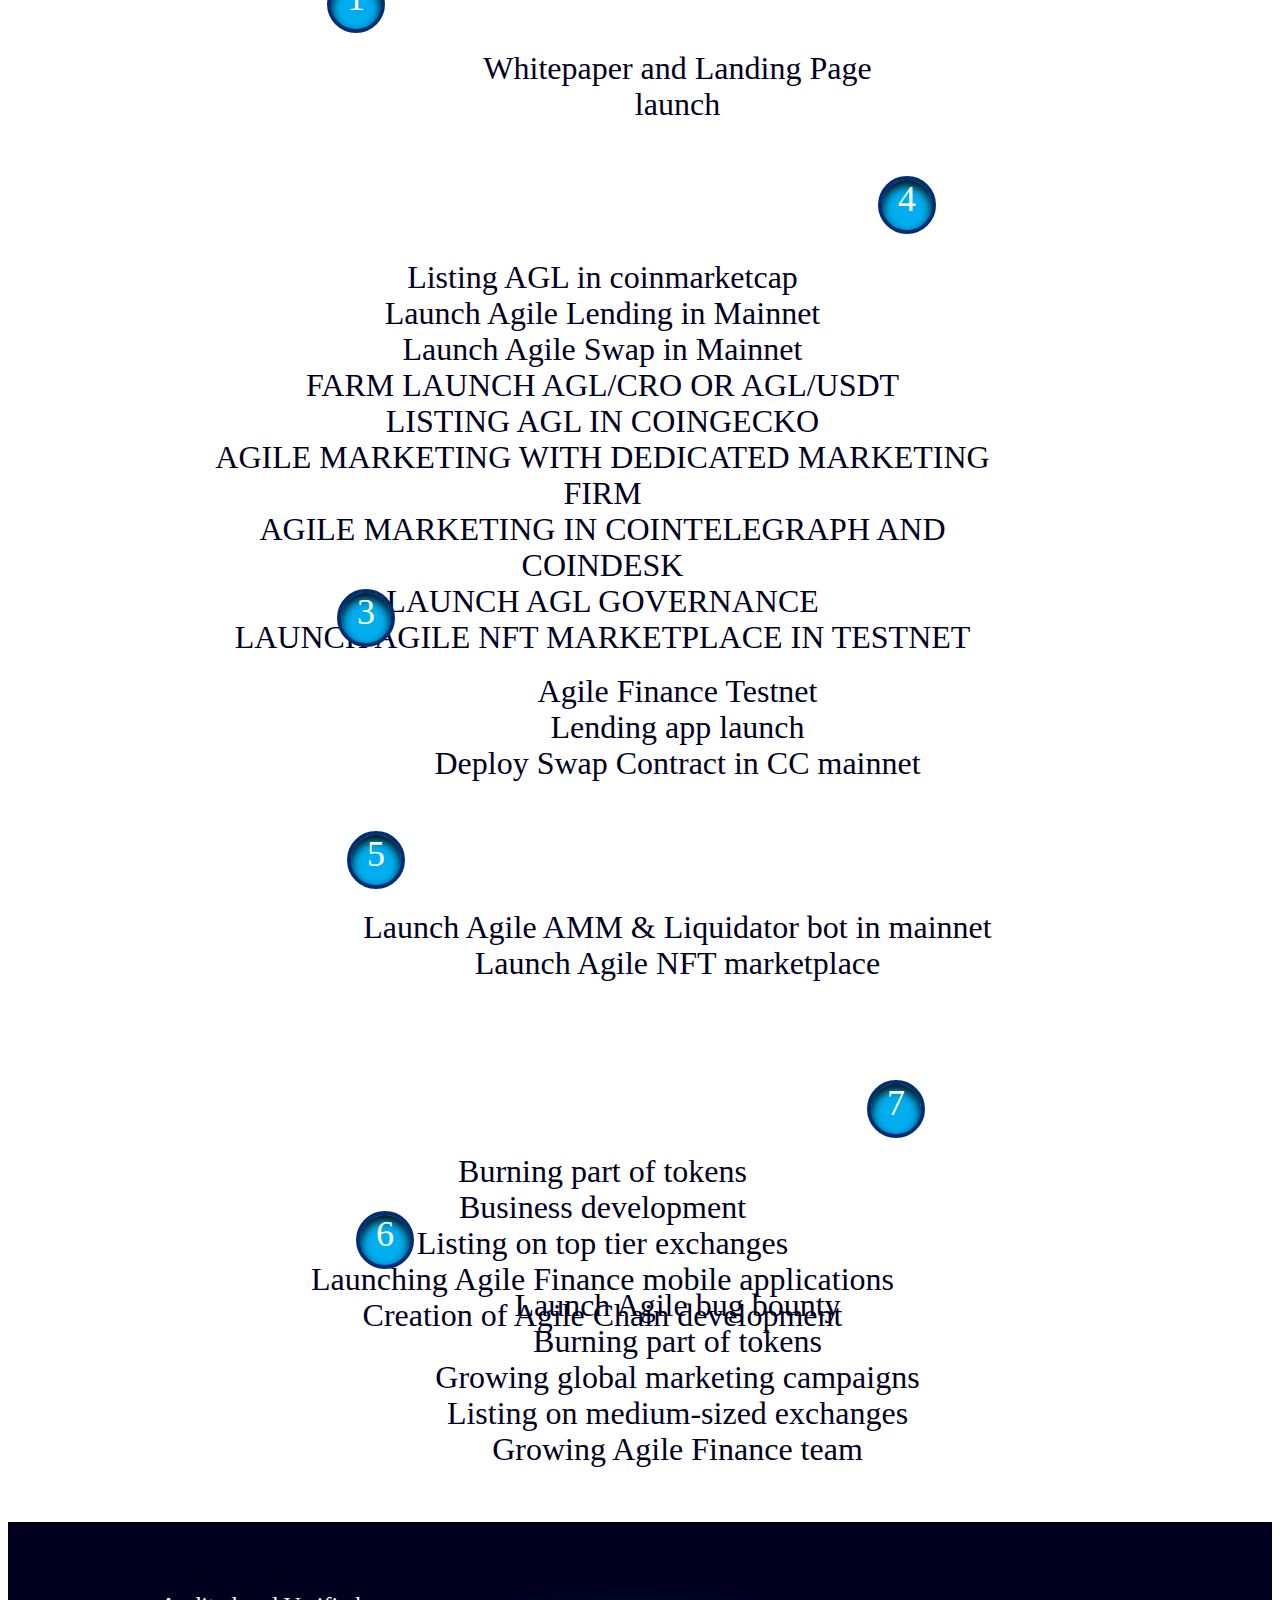
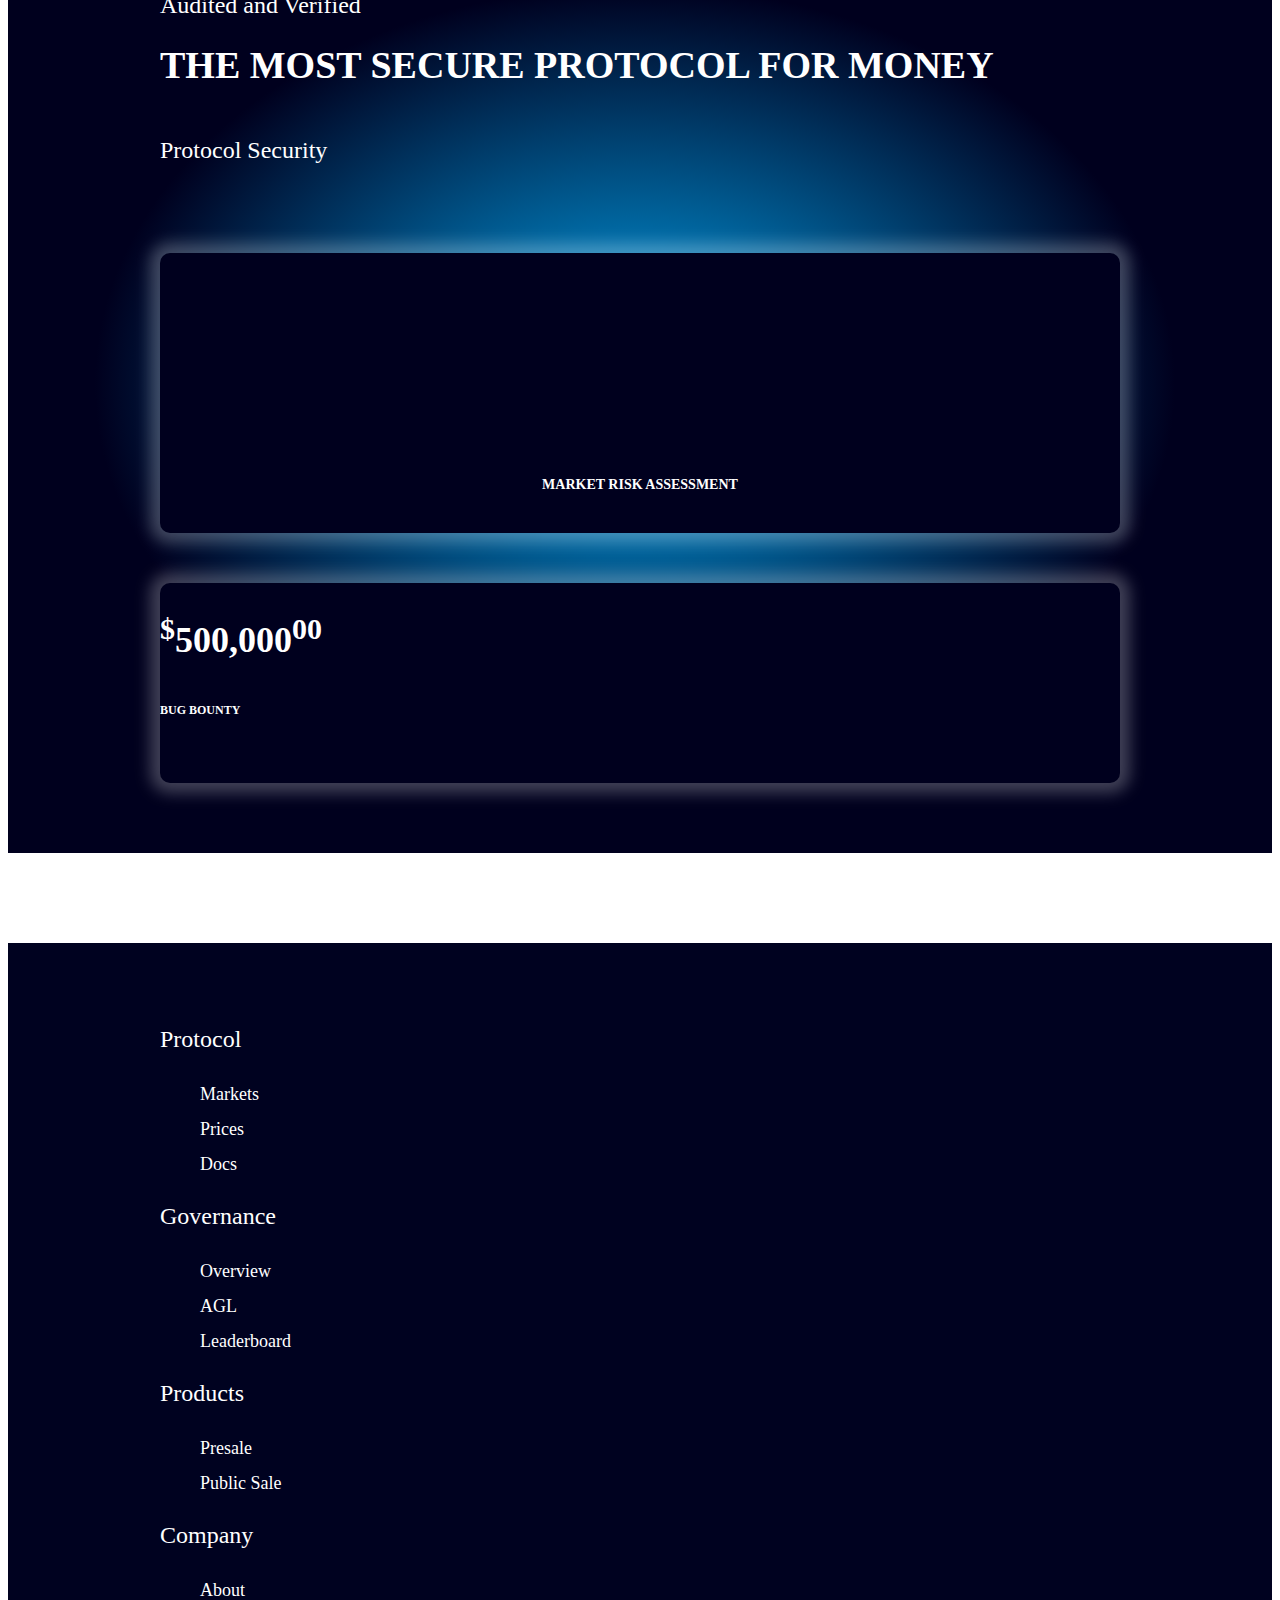
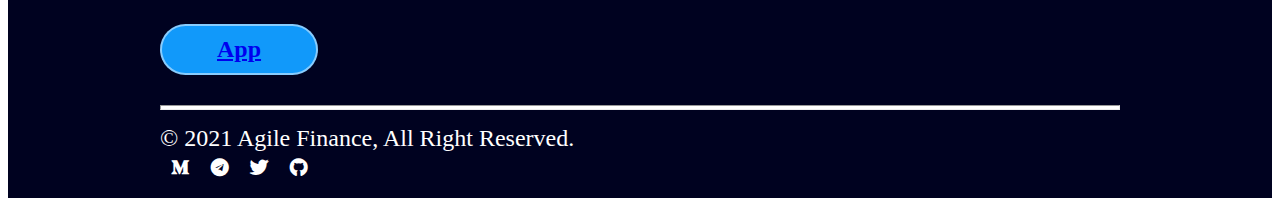
==== commit bcbe5982: "Merge pull request #12 from agiledefi/Agile.Finance-child" ====
--- a/index.html
+++ b/index.html
@@ -91,7 +91,7 @@
                         </ul>
                     </div>
                     <div class="nav-button">
-                        <button class="btn btn-primary"><a href="https://testnet.agilefi.org" target="_blank">App</a></button>
+                        <button class="btn btn-primary"><a href="https://app.agilefi.org" target="_blank">App</a></button>
                     </div>
                 </div>
             </div>
@@ -185,7 +185,7 @@
                                         </div>
                                         <div class="box-data">
                                             <h2>Coinbase Custody</h2>
-                                            <p>Secure custody for AGL & aTakens, and notice support for Agile Finance governance.</p>
+                                            <p>Secure custody for AGL & aTokens, and notice support for Agile Finance governance.</p>
                                         </div>
                                         <!-- <div class="box-tag d-flex justify-content-between">
                                             <a href="">Try</a>
@@ -320,7 +320,6 @@
                 <p>The release of the token will be auctioned through Agile Auction and DEX swap with additional initial distribution supply to project development.</p>
                 <p>Early investors who utilize the system lockup in this early stage will be rewarded with aTokens heavily through the bonus system. The token can also be used to vote within the governance system by Agile Finance token holders.</p>
                 <p>Agile NFT marketplace will use AGL/CRO as NFT currency to purchase and bid NFT collectibles. AGL will also be an auction currency to create an auction pool and pay auction fees.</p>
-                <p>AGL will also be an auction currency to create an auction pool and pay auction fees.</p>
                 <div class="timeline-chart">
                     <img src="images/Pie-Chart.png" id="image4" class="img-fluid dots" alt="">
                 </div>
@@ -574,7 +573,7 @@
                     </div>
                     <div class="col-md-2 d-flex justify-content-center align-items-start">
                         <div class="footer-button">
-                            <button class="btn btn-primary"><a href="https://testnet.agilefi.org" target="_blank">App</a></button>
+                            <button class="btn btn-primary"><a href="https://app.agilefi.org" target="_blank">App</a></button>
                         </div>
                     </div>
                 </div>
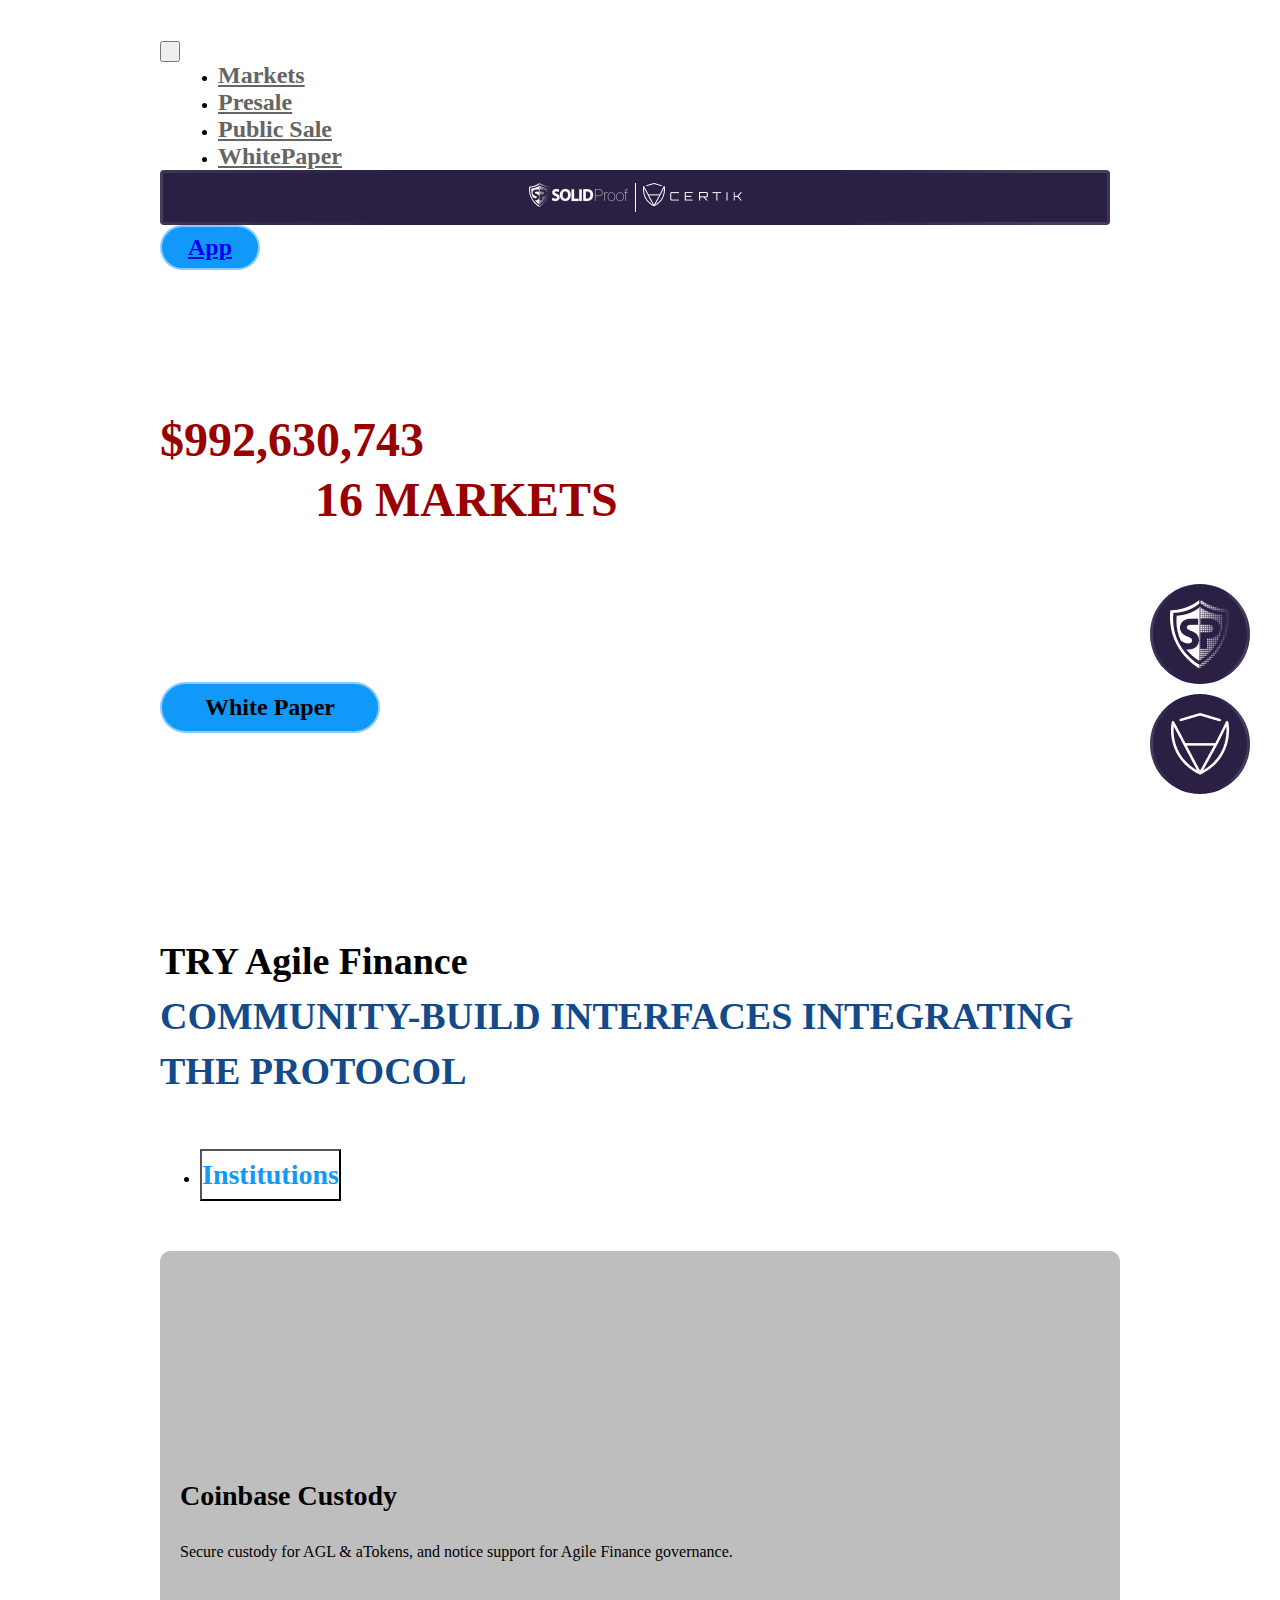
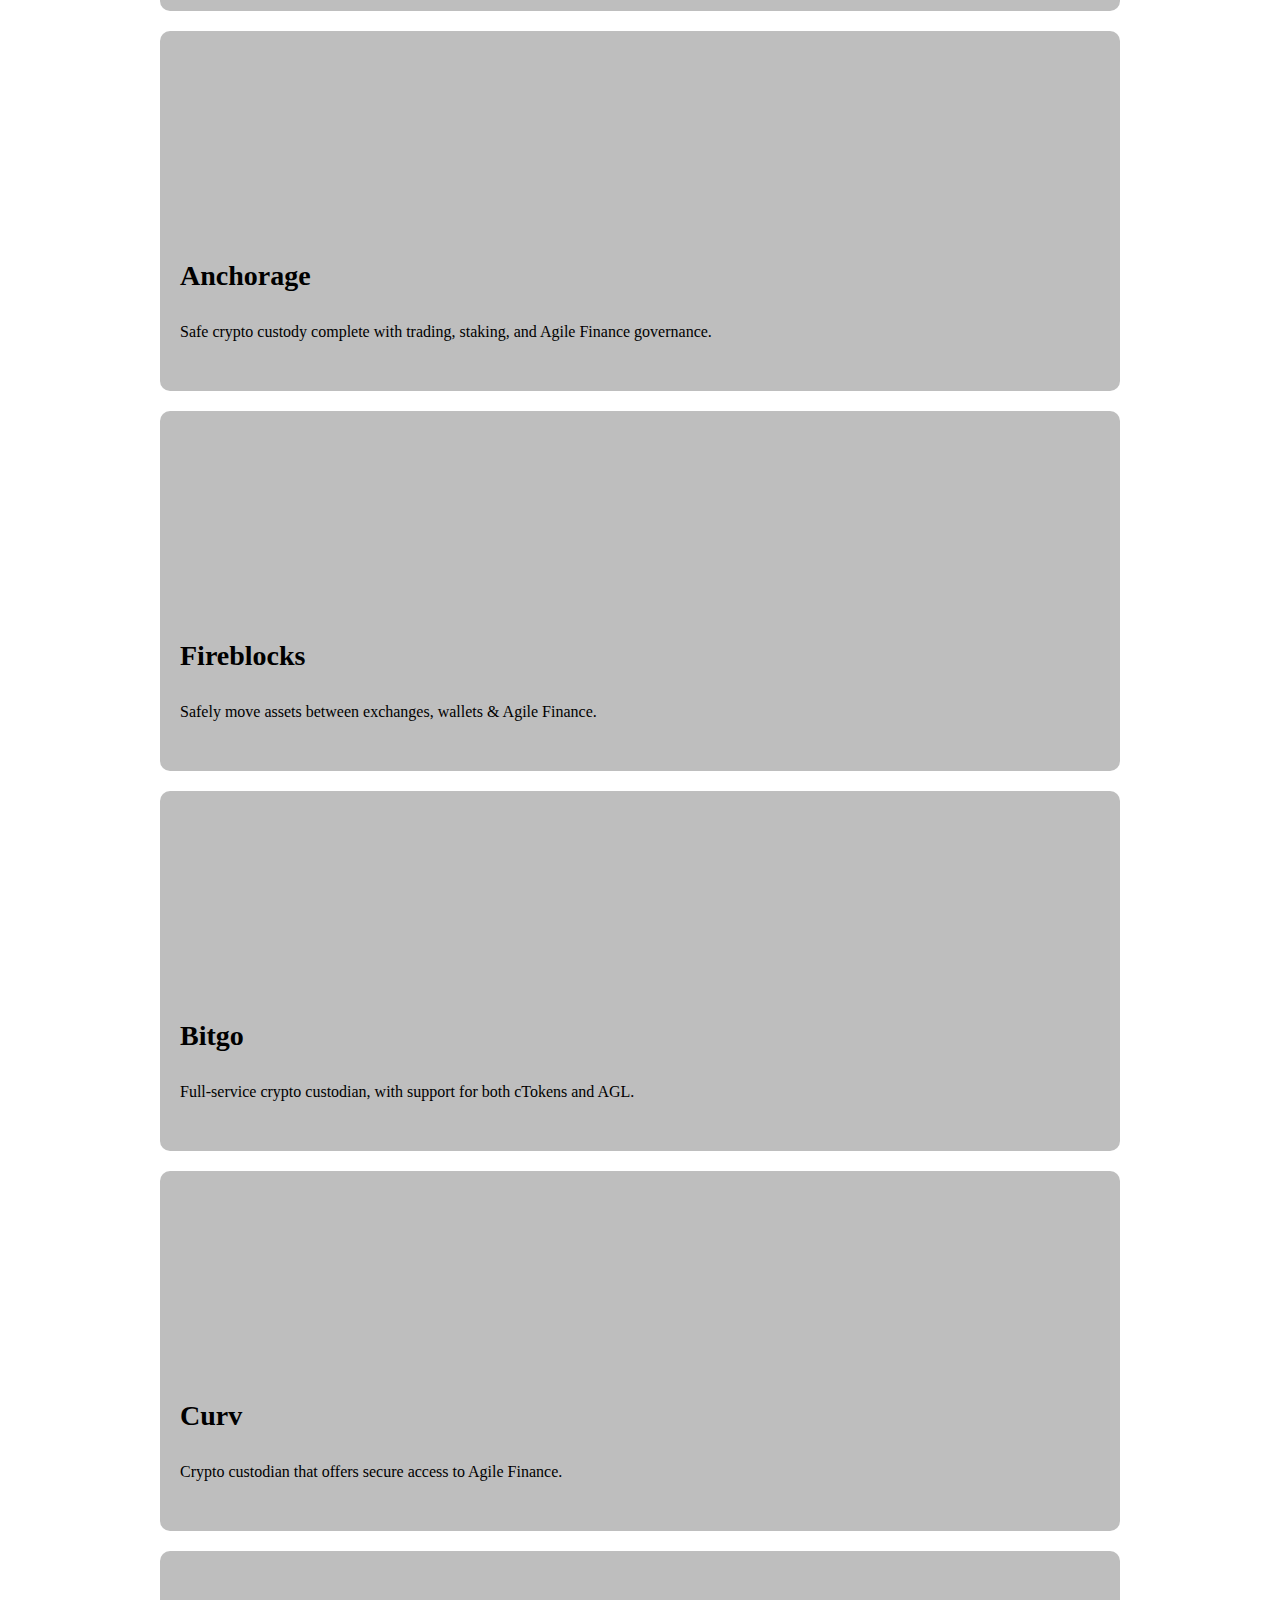
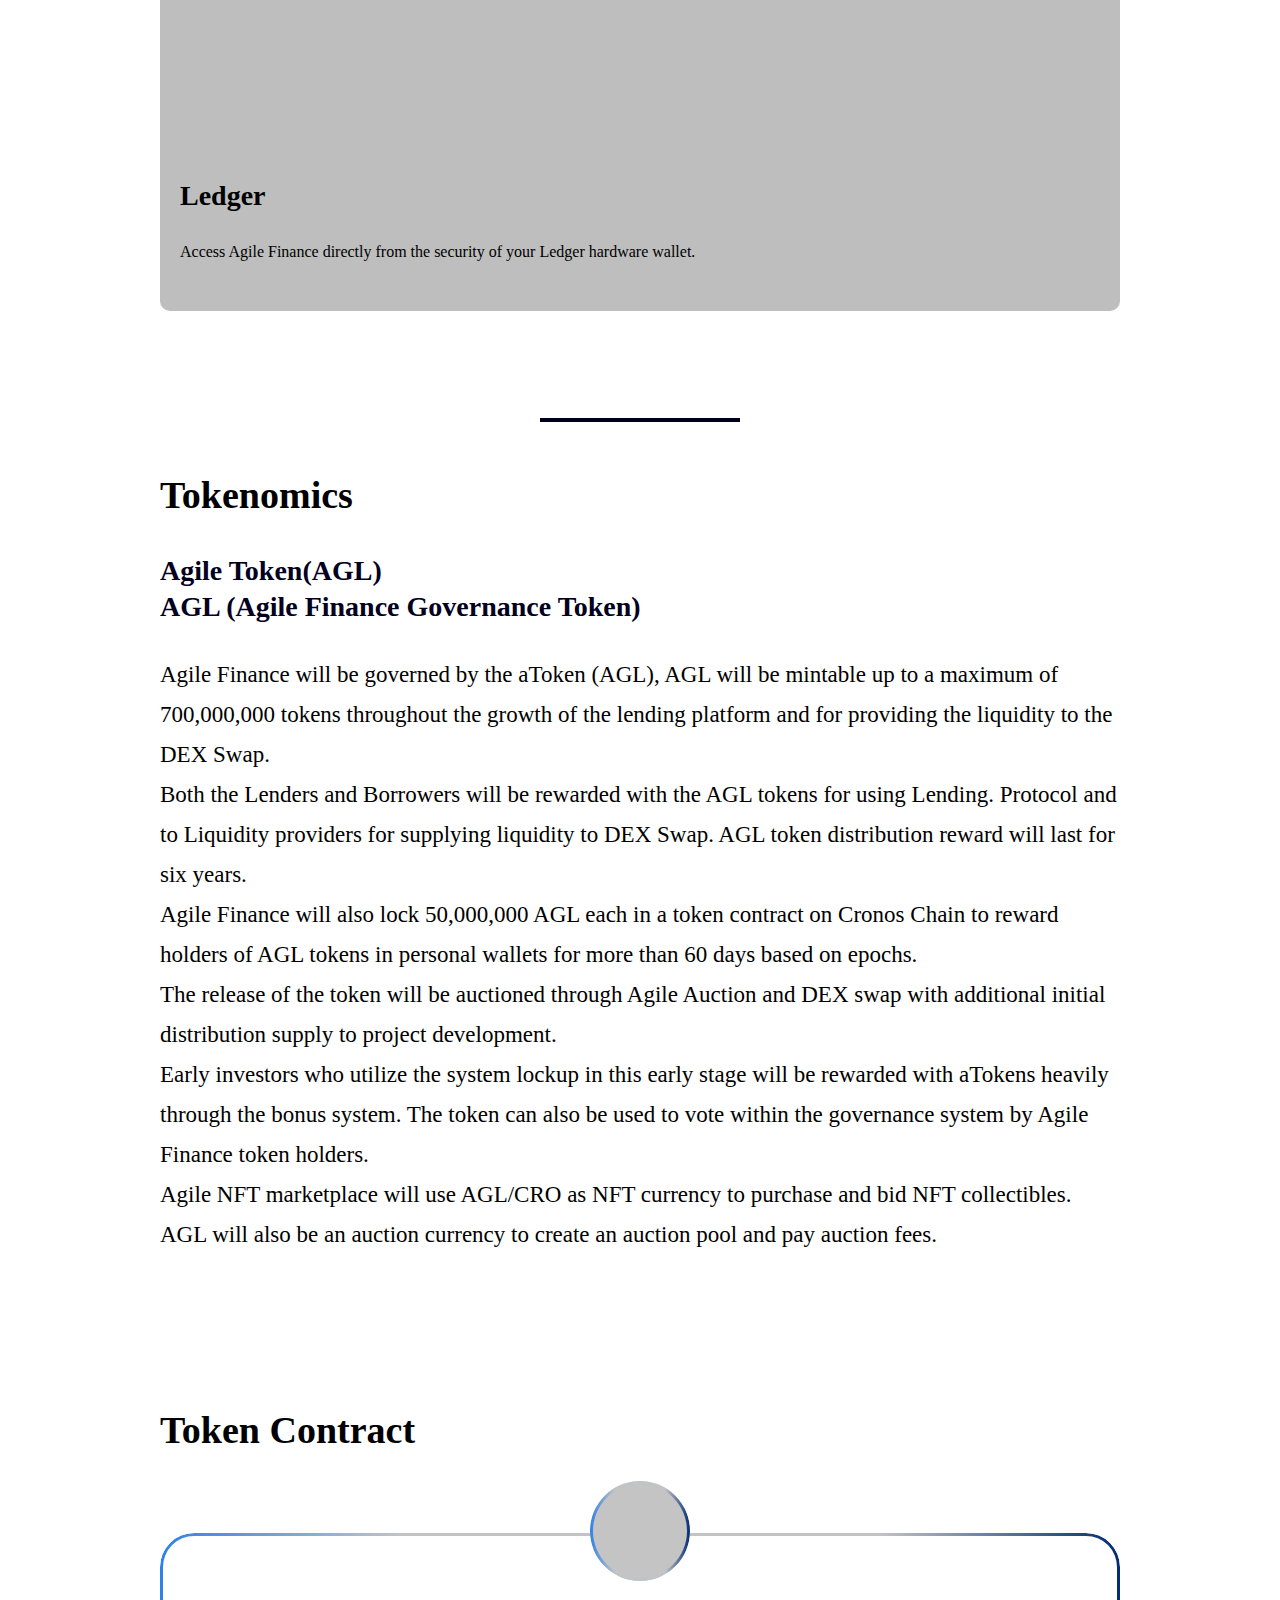
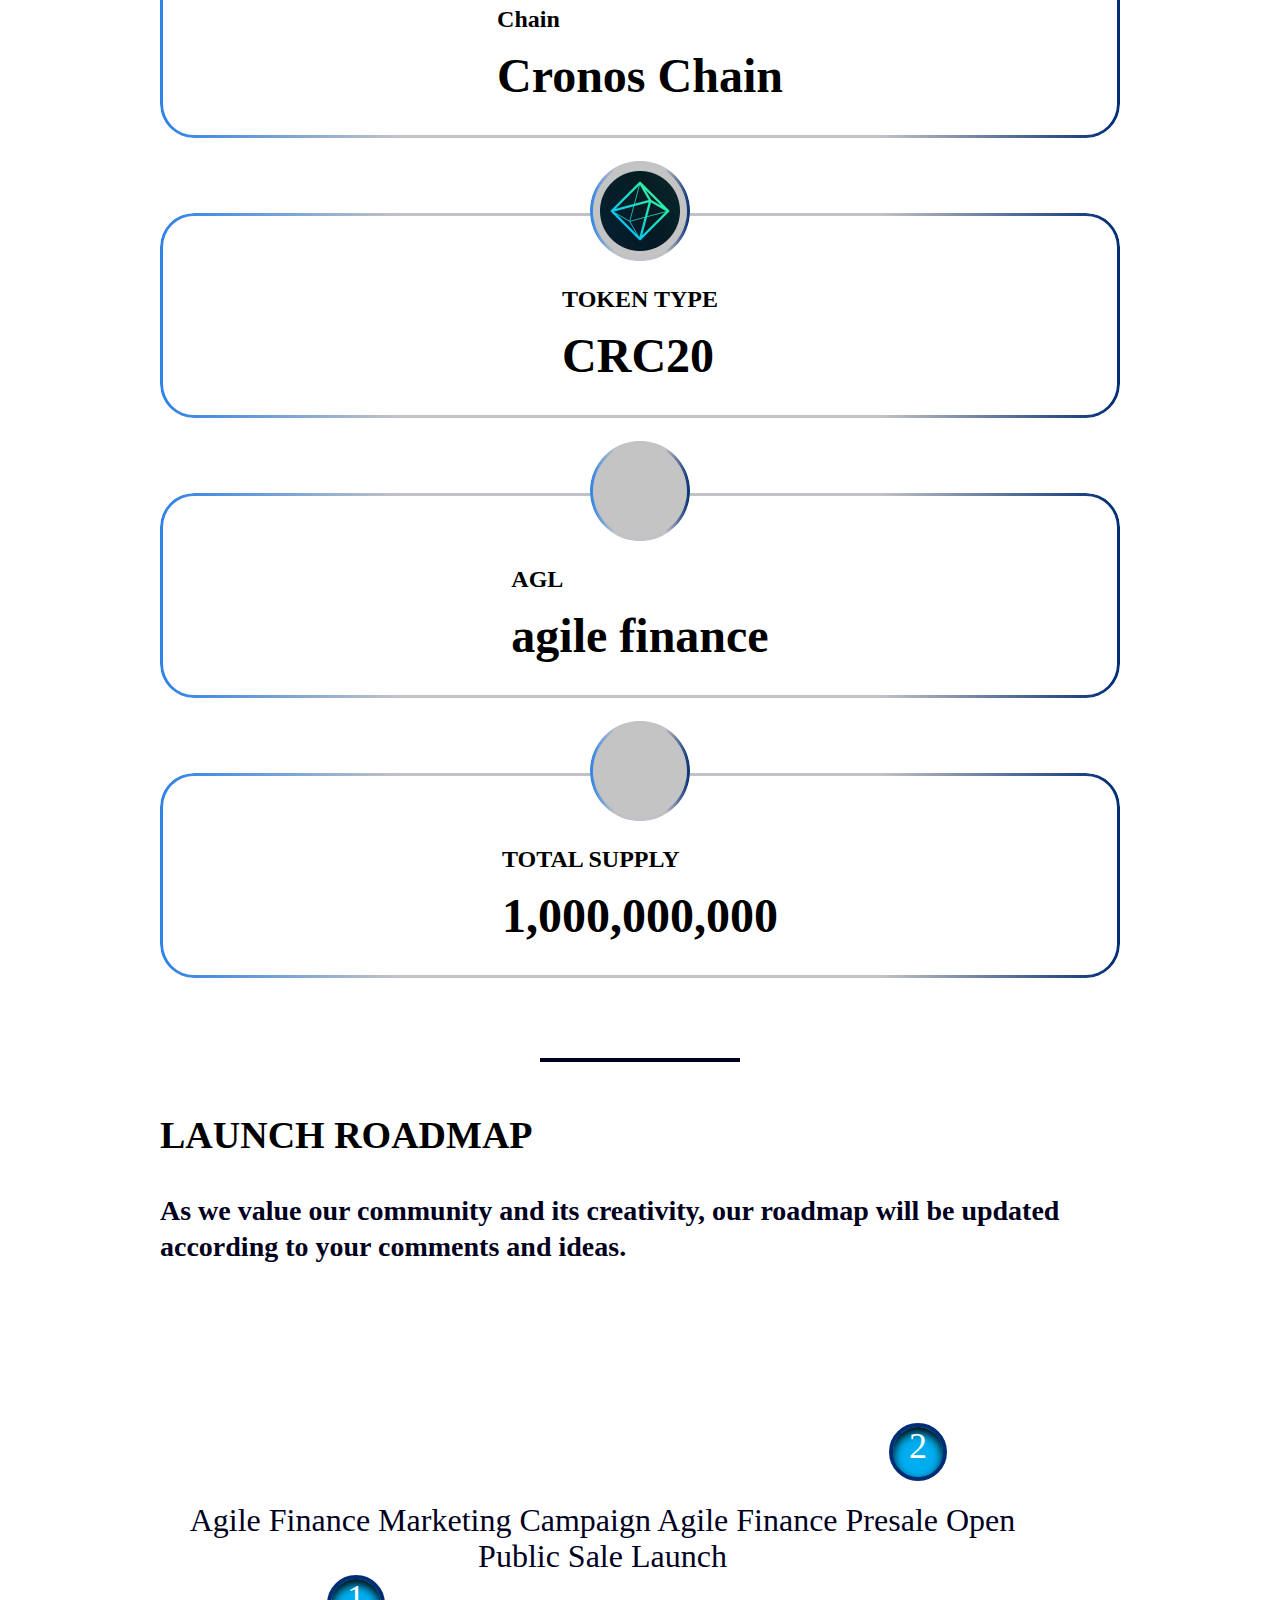
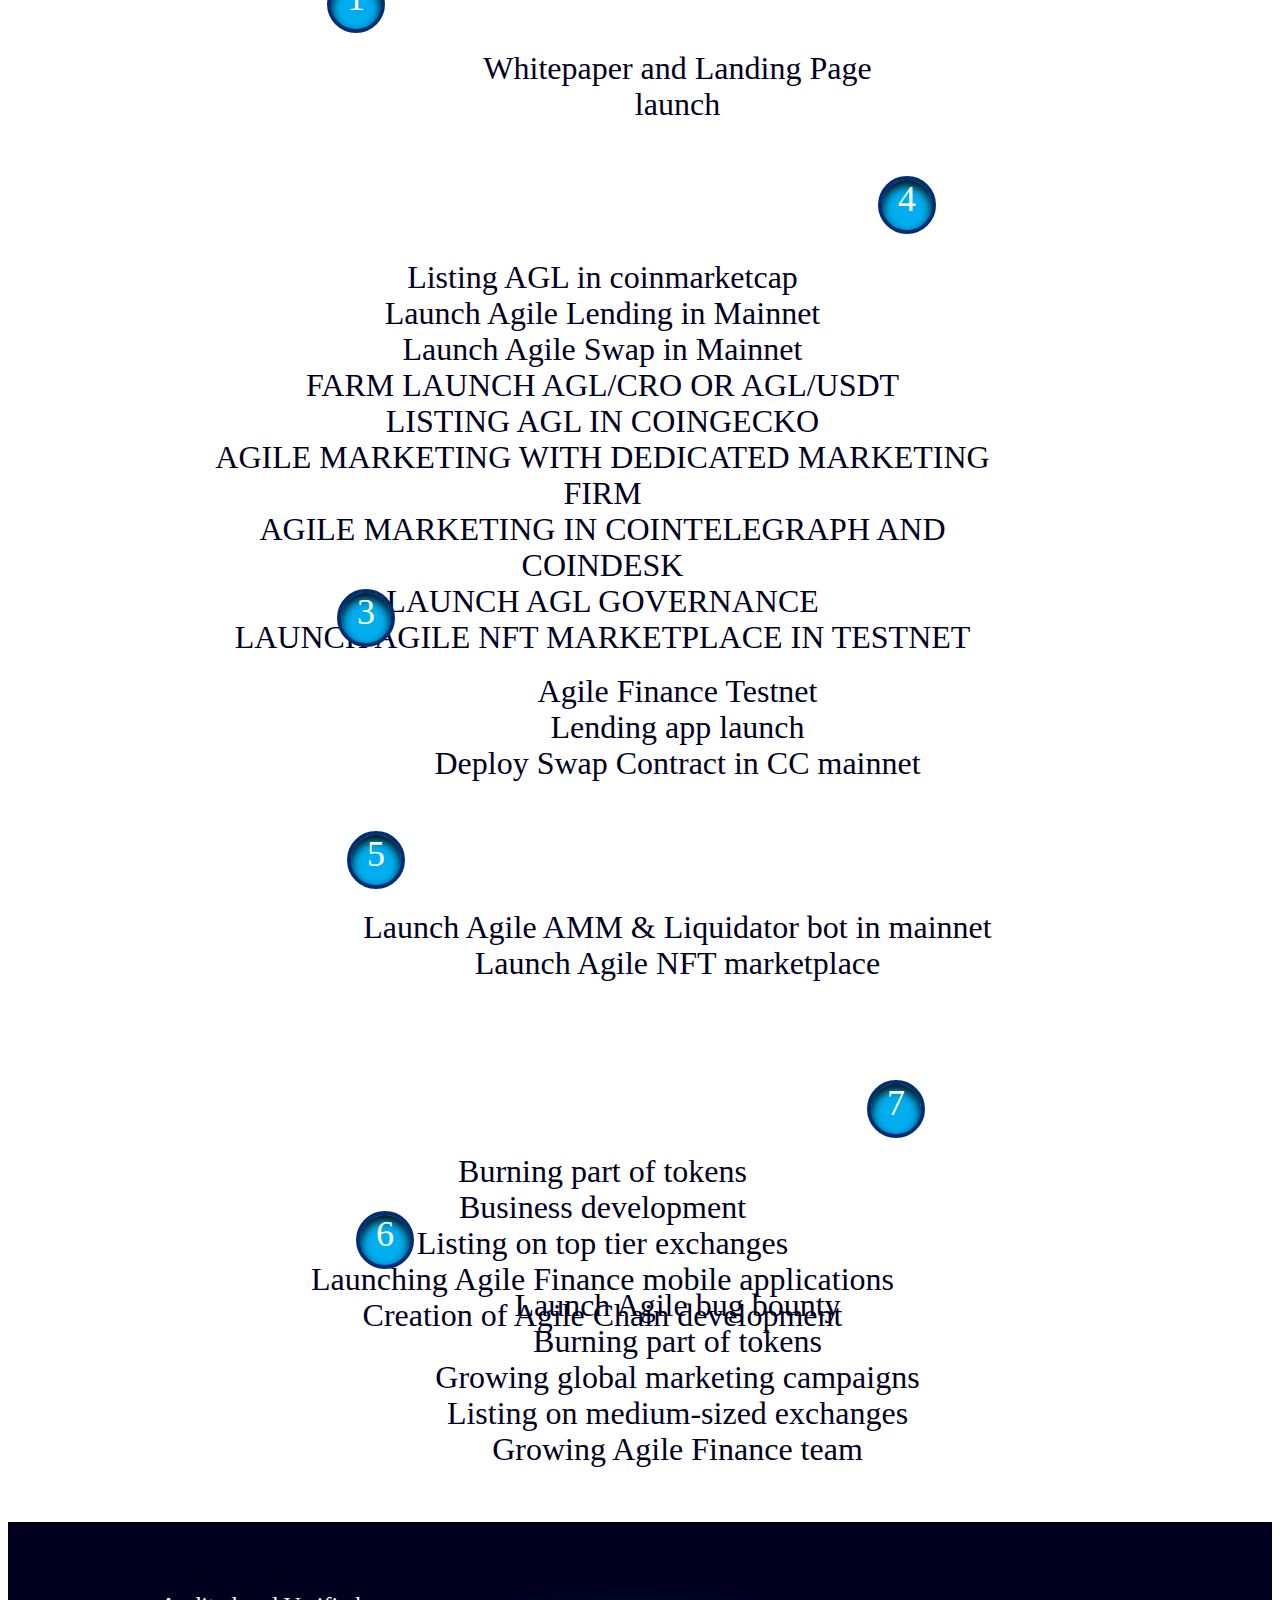
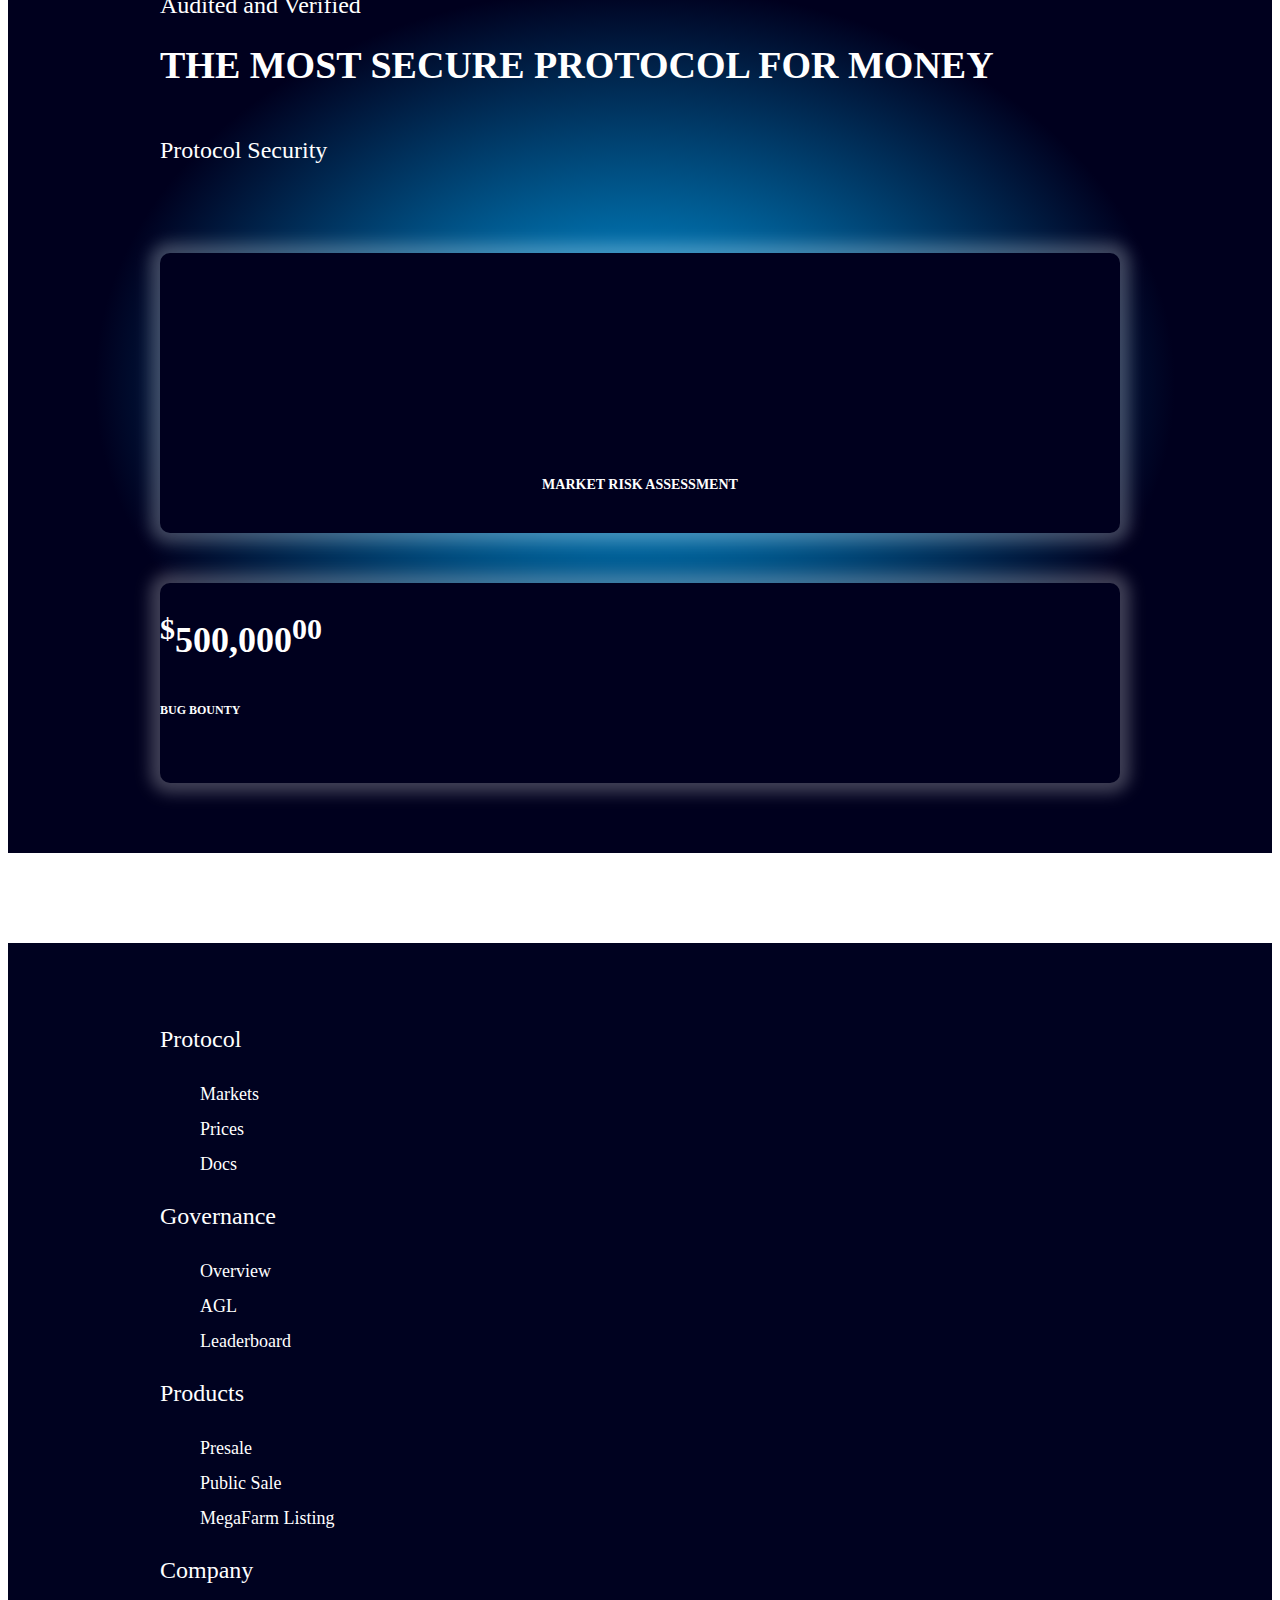
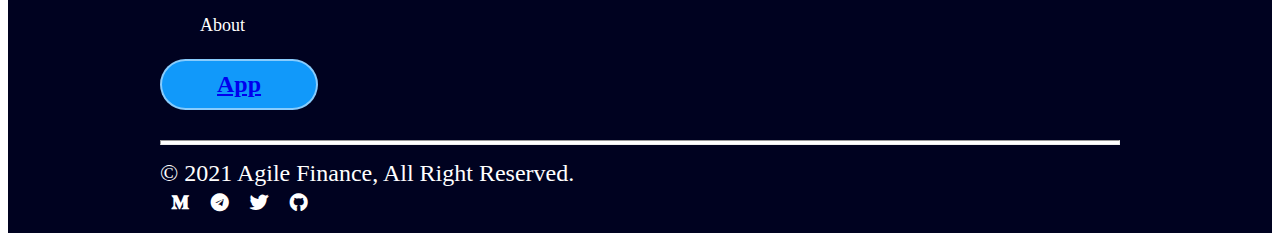
==== commit 8c352902: "updated footer" ====
--- a/index.html
+++ b/index.html
@@ -530,9 +530,9 @@
                                         <h3>Protocol</h3>
                                     </div>
                                     <ul class="p-0">
-                                        <li><a href="">Markets</a></li>
-                                        <li><a href="">Prices</a></li>
-                                        <li><a href="https://docs.agilefi.org/">Docs</a></li>
+                                        <li><a href="https://app.agilefi.org/market" target="_blink">Markets</a></li>
+                                        <li><a href="https://app.agilefi.org/trade/swap" target="_blink">Prices</a></li>
+                                        <li><a href="https://docs.agilefi.org/" target="_blink">Docs</a></li>
                                     </ul>
                                 </div>
                             </div>
@@ -542,9 +542,9 @@
                                         <h3>Governance</h3>
                                     </div>
                                     <ul class="p-0">
-                                        <li><a href="">Overview</a></li>
-                                        <li><a href="">AGL</a></li>
-                                        <li><a href="">Leaderboard</a></li>
+                                        <li><a href="https://app.agilefi.org" target="_blink">Overview</a></li>
+                                        <li><a href="https://app.agilefi.org/agile" target="_blink">AGL</a></li>
+                                        <li><a href="https://app.agilefi.org/vote/leaderboard" target="_blink">Leaderboard</a></li>
                                     </ul>
                                 </div>
                             </div>
@@ -554,8 +554,9 @@
                                         <h3>Products</h3>
                                     </div>
                                     <ul class="p-0">
-                                        <li><a href="">Presale</a></li>
-                                        <li><a href="">Public Sale</a></li>
+                                        <li><a href="https://agiletreasury.agilefi.org/" target="_blink">Presale</a></li>
+                                        <li><a href="https://public.agilefi.org/" target="_blink">Public Sale</a></li>
+                                        <li><a href="https://forms.gle/iNVJbwXRvp6AVzpx5" target="_blink">MegaFarm Listing</a></li>
                                     </ul>
                                 </div>
                             </div>
@@ -565,7 +566,7 @@
                                         <h3>Company</h3>
                                     </div>
                                     <ul class="p-0">
-                                        <li><a href="">About</a></li>
+                                        <li><a href="https://www.agilefi.org" target="_blink">About</a></li>
                                     </ul>
                                 </div>
                             </div>
--- a/css/index.css
+++ b/css/index.css
@@ -687,6 +687,7 @@
     right: 0;
     top: -130px;
     position: absolute;
+    z-index: -1;
 }
 
 .all-markets-head {
@@ -769,8 +770,33 @@
 tr{
     border-bottom: 1px solid #000;
 }
-
-
+.market-table thead td.td-element,
+.market-table #table-body td.td-element-1 {
+    vertical-align: middle;
+    text-align: center;
+}
+.market-table thead td.td-element p,
+.market-table #table-body a.table-click p {
+    display: inline-block;
+}
+.market-table thead td.td-element .icon-silver,
+.market-table #table-body a.table-click .icon-market {
+    display: inline-block;
+}
+
+.market-table #table-body .icon-market img {
+    max-width: 40px;
+}
+.market-table #table-body a.table-click {
+    display: flex;
+    align-items: center;
+}
+.positive-values {
+    color: rgba(58,182,122,1);
+}
+.negative-values {
+    color: red;
+}
 /******** BTC page starts********/
 .breadcrumb-item a {
     color: #000000 !important;
@@ -960,7 +986,7 @@
 .footer-icons.row {
     position: fixed;
     z-index: 9;
-    bottom: 40px;
+    bottom: 96px;
     right: 30px;
     max-width: 300px;
     justify-content: flex-end;
